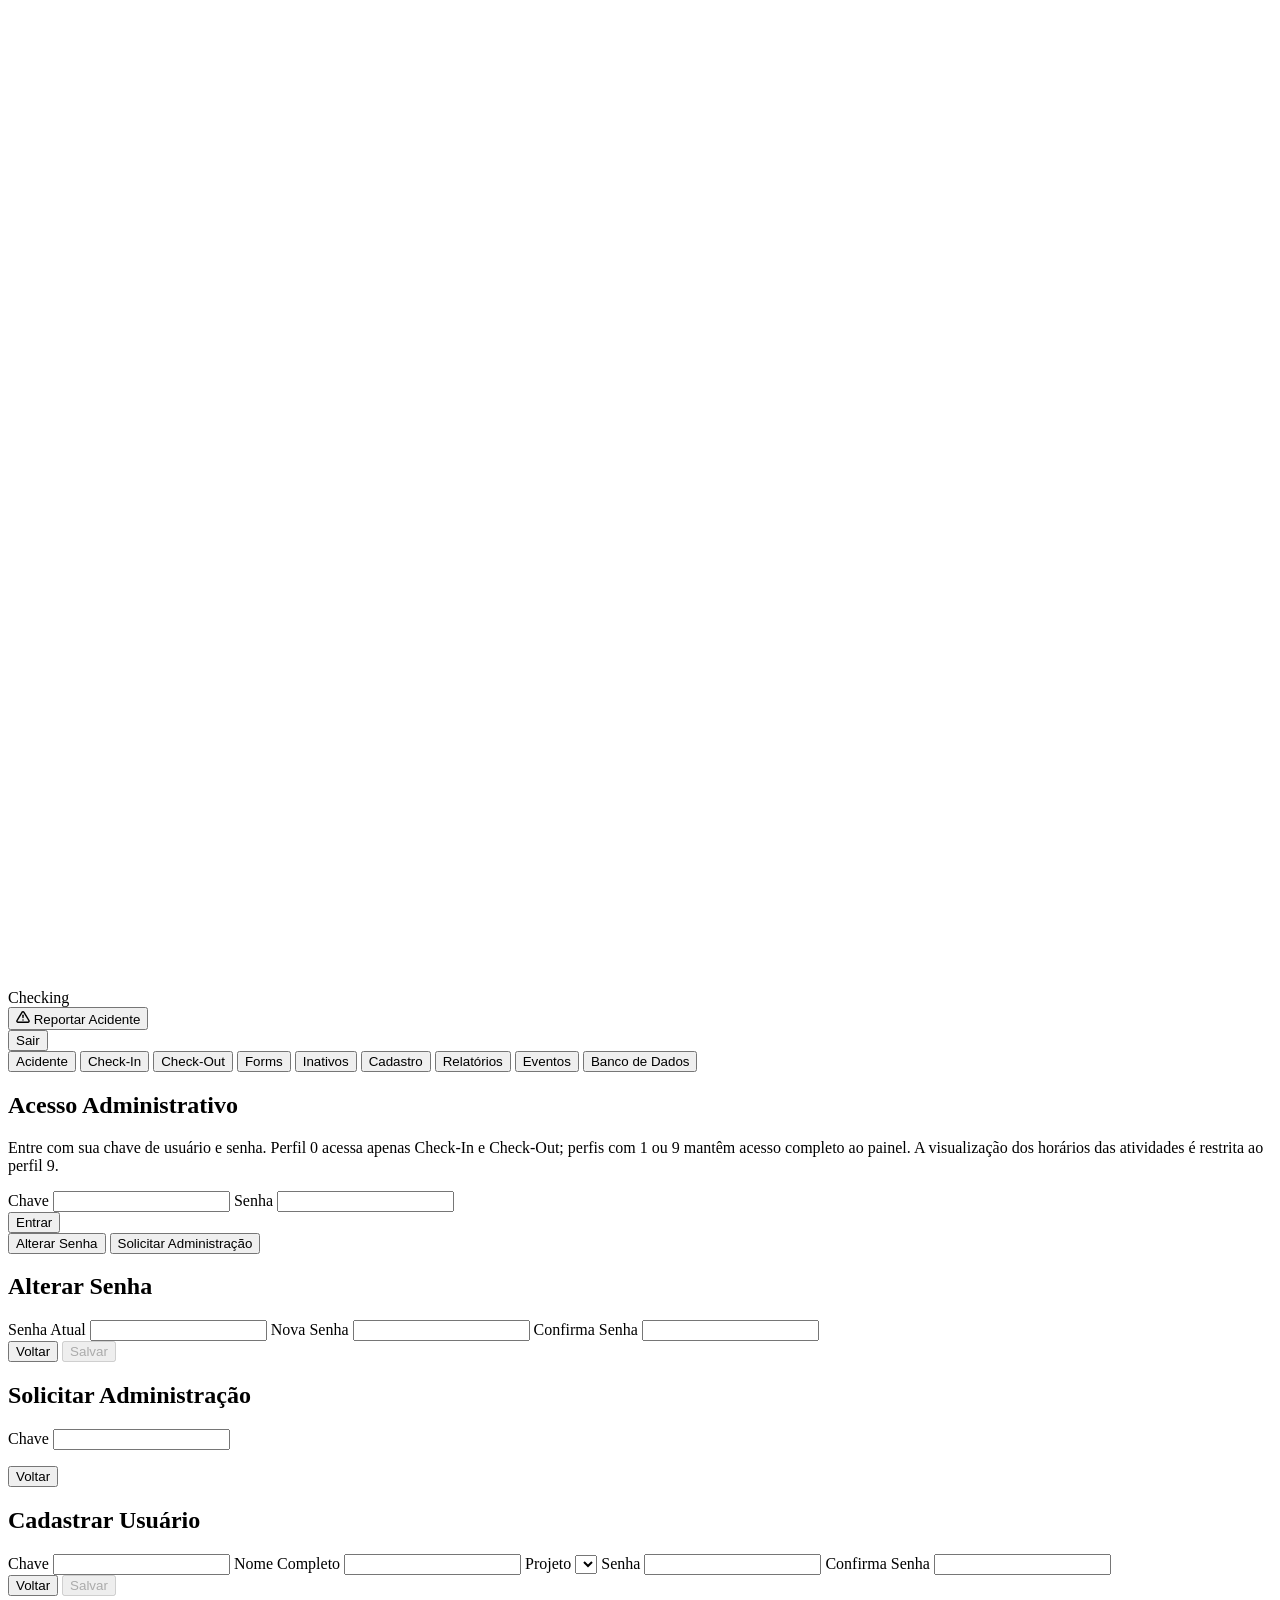
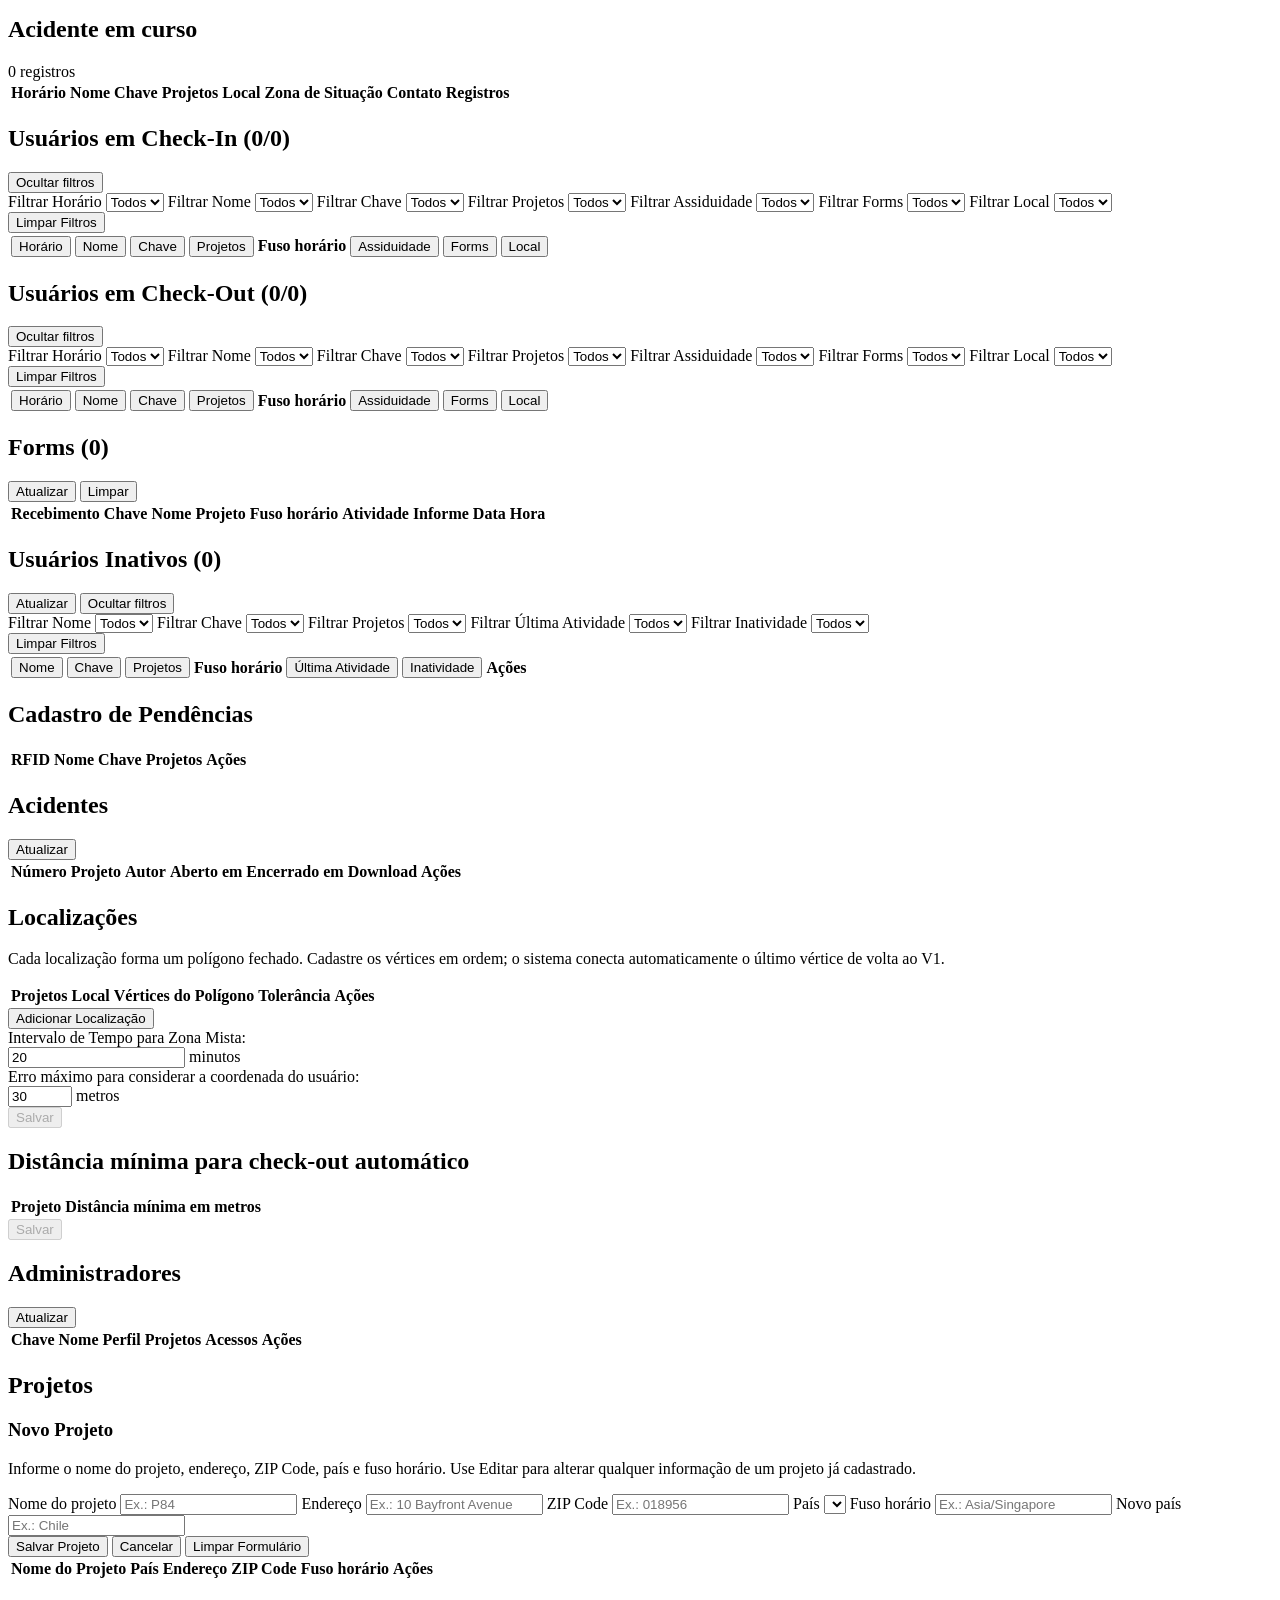
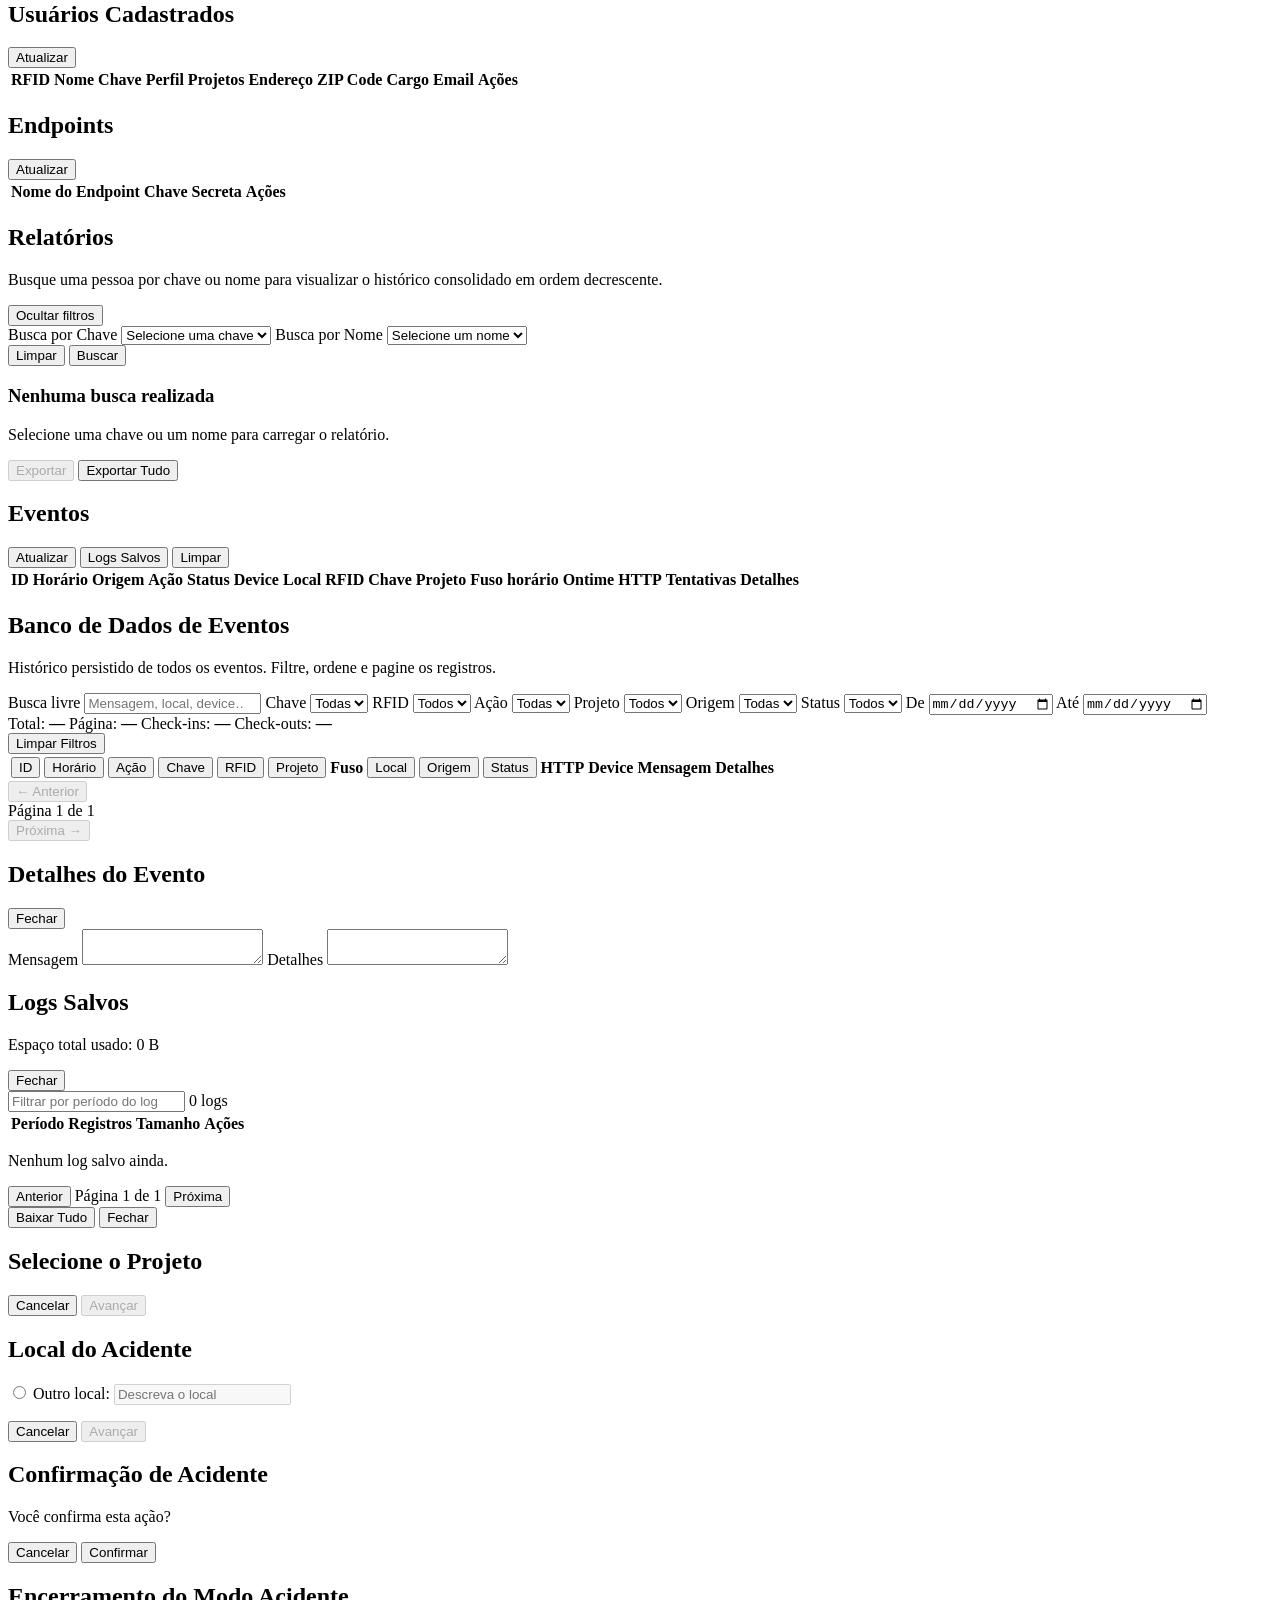
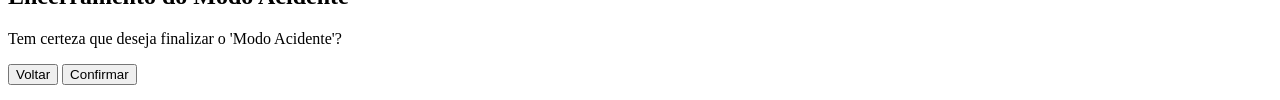
==== deploy/docker/admin2-web/index.html @ f57c1653 "fix(admin2): remove CSS @import Google Fonts (render-blocking) O @import do Google Fonts no inicio d" ====
<!doctype html>
<html lang="pt-BR">
  <head>
    <meta charset="UTF-8" />
    <meta name="viewport" content="width=device-width, initial-scale=1.0" />
    <title>Checking Admin</title>
    <base href="./admin2/" />
    <link rel="icon" type="image/png" sizes="512x512" href="/assets/img/new_icon_512.png?v=1" />
    <link rel="shortcut icon" type="image/png" href="/assets/img/new_icon_512.png?v=1" />
    <link rel="apple-touch-icon" href="/assets/img/new_icon_512.png?v=1" />
    <link rel="preconnect" href="https://fonts.googleapis.com" />
    <link rel="preconnect" href="https://fonts.gstatic.com" crossorigin />
    <link rel="stylesheet" href="https://fonts.googleapis.com/css2?family=Inter:wght@400;500;600;700;800&display=swap" media="print" onload="this.media='all'" />
    <noscript><link rel="stylesheet" href="https://fonts.googleapis.com/css2?family=Inter:wght@400;500;600;700;800&display=swap" /></noscript>
    <link rel="stylesheet" href="styles.css" />
  </head>
  <body>

    <!-- ══ HEADER ══════════════════════════════════════════════════════ -->
    <header class="app-header">
      <div class="header-row header-top">
        <div class="header-brand" role="img" aria-label="Checking">
          <svg class="header-logo-icon" viewBox="0 0 220 170" aria-hidden="true" xmlns="http://www.w3.org/2000/svg">
            <g fill="none" stroke="#ffffff" stroke-linecap="round" stroke-linejoin="round">
              <g transform="translate(18 16) rotate(-12 74 70)">
                <rect x="12" y="8" width="120" height="120" rx="18" stroke-width="10" />
                <rect x="28" y="30" width="34" height="28" rx="4" fill="#ffffff" stroke="none" />
                <path d="M28 74H64" stroke-width="10" />
                <path d="M28 96H56" stroke-width="10" />
                <path d="M92 78L118 104L162 44" stroke-width="20" />
                <path d="M154 30C167 34 176 43 180 56" stroke-width="8" />
                <path d="M166 18C184 24 197 38 202 56" stroke-width="8" />
              </g>
            </g>
          </svg>
          <span class="header-logo-text">Checking</span>
        </div>
        <div class="header-end">
          <button
            id="accidentToggleButton"
            type="button"
            class="accident-button accident-button-off hidden"
            aria-pressed="false"
            aria-label="Reportar Acidente"
          >
            <svg width="14" height="14" viewBox="0 0 24 24" fill="none" stroke="currentColor" stroke-width="2.5" stroke-linecap="round" stroke-linejoin="round" aria-hidden="true">
              <path d="M10.29 3.86L1.82 18a2 2 0 001.71 3h16.94a2 2 0 001.71-3L13.71 3.86a2 2 0 00-3.42 0z"/>
              <line x1="12" y1="9" x2="12" y2="13"/><line x1="12" y1="17" x2="12.01" y2="17"/>
            </svg>
            <span class="accident-button-label">Reportar Acidente</span>
          </button>
          <div id="sessionBar" class="session-bar hidden">
            <span id="sessionUserLabel" class="session-user-label"></span>
            <button id="logoutButton" type="button" class="secondary-button">Sair</button>
          </div>
        </div>
      </div>
      <nav class="tabs" aria-label="Seções do painel administrativo">
        <button data-tab="acidente" id="accidentTabButton" class="tab-accident hidden">Acidente</button>
        <button data-tab="checkin" class="active">Check-In</button>
        <button data-tab="checkout">Check-Out</button>
        <button data-tab="forms">Forms</button>
        <button data-tab="inactive">Inativos</button>
        <button data-tab="cadastro">Cadastro</button>
        <button data-tab="relatorios">Relatórios</button>
        <button data-tab="eventos">Eventos</button>
        <button data-tab="banco-dados">Banco de Dados</button>
      </nav>
    </header>

    <!-- ══ AUTH SHELL ═══════════════════════════════════════════════════ -->
    <section id="authShell" class="auth-shell">
      <div class="auth-card">
        <h1>Acesso Administrativo</h1>
        <p class="auth-copy">Entre com sua chave de usuário e senha. Perfil 0 acessa apenas Check-In e Check-Out; perfis com 1 ou 9 mantêm acesso completo ao painel. A visualização dos horários das atividades é restrita ao perfil 9.</p>
        <label class="auth-field-label" for="loginChave">Chave</label>
        <input id="loginChave" class="auth-input" type="text" maxlength="4" autocomplete="username" />
        <label class="auth-field-label" for="loginSenha">Senha</label>
        <input id="loginSenha" class="auth-input" type="password" minlength="3" maxlength="20" autocomplete="current-password" />
        <div class="auth-actions">
          <button id="loginButton" type="button">Entrar</button>
        </div>
        <div class="auth-actions auth-actions-secondary">
          <button id="changePasswordButton" type="button" class="secondary-button auth-utility-button">Alterar Senha</button>
          <button id="requestAdminButton" type="button" class="secondary-button auth-utility-button">Solicitar Administração</button>
        </div>
        <p id="authStatus" class="auth-status"></p>
      </div>
    </section>

    <!-- ══ MODALS — AUTH ════════════════════════════════════════════════ -->
    <div id="changePasswordModal" class="modal-backdrop hidden" aria-hidden="true">
      <div class="modal-card auth-modal-card" role="dialog" aria-modal="true" aria-labelledby="changePasswordTitle">
        <div class="section-header modal-header">
          <h2 id="changePasswordTitle">Alterar Senha</h2>
        </div>
        <form id="changePasswordForm" novalidate>
          <label class="auth-field-label" for="changePasswordCurrent">Senha Atual</label>
          <input id="changePasswordCurrent" class="auth-input" type="password" minlength="3" maxlength="20" autocomplete="current-password" />
          <label class="auth-field-label" for="changePasswordNew">Nova Senha</label>
          <input id="changePasswordNew" class="auth-input" type="password" minlength="3" maxlength="10" autocomplete="new-password" />
          <label class="auth-field-label" for="changePasswordConfirm">Confirma Senha</label>
          <input id="changePasswordConfirm" class="auth-input" type="password" minlength="3" maxlength="10" autocomplete="new-password" />
          <div class="modal-footer">
            <button id="changePasswordBackButton" type="button" class="secondary-button">Voltar</button>
            <button id="changePasswordSaveButton" type="submit" disabled>Salvar</button>
          </div>
        </form>
        <p id="changePasswordStatus" class="auth-status"></p>
      </div>
    </div>

    <div id="requestAdminModal" class="modal-backdrop hidden" aria-hidden="true">
      <div class="modal-card auth-modal-card" role="dialog" aria-modal="true" aria-labelledby="requestAdminTitle">
        <div class="section-header modal-header">
          <h2 id="requestAdminTitle">Solicitar Administração</h2>
        </div>
        <label class="auth-field-label" for="requestAdminChave">Chave</label>
        <input id="requestAdminChave" class="auth-input" type="text" maxlength="4" autocomplete="username" />
        <p id="requestAdminStatus" class="auth-status"></p>
        <div class="modal-footer">
          <button id="requestAdminBackButton" type="button" class="secondary-button">Voltar</button>
        </div>
      </div>
    </div>

    <div id="requestAdminRegistrationModal" class="modal-backdrop hidden" aria-hidden="true">
      <div class="modal-card auth-modal-card" role="dialog" aria-modal="true" aria-labelledby="requestAdminRegistrationTitle">
        <div class="section-header modal-header">
          <h2 id="requestAdminRegistrationTitle">Cadastrar Usuário</h2>
        </div>
        <form id="requestAdminRegistrationForm" novalidate>
          <label class="auth-field-label" for="requestAdminRegistrationChave">Chave</label>
          <input id="requestAdminRegistrationChave" class="auth-input" type="text" maxlength="4" readonly />
          <label class="auth-field-label" for="requestAdminRegistrationNome">Nome Completo</label>
          <input id="requestAdminRegistrationNome" class="auth-input" type="text" maxlength="180" autocomplete="name" />
          <label class="auth-field-label" for="requestAdminRegistrationProjeto">Projeto</label>
          <select id="requestAdminRegistrationProjeto" class="auth-input"></select>
          <label class="auth-field-label" for="requestAdminRegistrationSenha">Senha</label>
          <input id="requestAdminRegistrationSenha" class="auth-input" type="password" minlength="3" maxlength="10" autocomplete="new-password" />
          <label class="auth-field-label" for="requestAdminRegistrationConfirm">Confirma Senha</label>
          <input id="requestAdminRegistrationConfirm" class="auth-input" type="password" minlength="3" maxlength="10" autocomplete="new-password" />
          <div class="modal-footer">
            <button id="requestAdminRegistrationBackButton" type="button" class="secondary-button">Voltar</button>
            <button id="requestAdminRegistrationSaveButton" type="submit" disabled>Salvar</button>
          </div>
        </form>
        <p id="requestAdminRegistrationStatus" class="auth-status"></p>
      </div>
    </div>

    <!-- ══ ADMIN SHELL ══════════════════════════════════════════════════ -->
    <div id="adminShell" class="hidden">
      <main>

        <!-- ── Tab: Acidente ─────────────────────────────────────────── -->
        <section id="tab-acidente" class="tab">
          <div class="section-header">
            <div class="section-title-block">
              <h2 id="accidentSectionTitle">Acidente em curso</h2>
              <p id="accidentSectionMeta" class="section-header-copy"></p>
            </div>
            <div class="section-header-actions">
              <span id="accidentSectionCount" class="auth-status">0 registros</span>
            </div>
          </div>
          <div class="table-wrap">
            <table class="responsive-table situacao-pessoal-table">
              <thead>
                <tr>
                  <th>Horário</th><th>Nome</th><th>Chave</th><th>Projetos</th>
                  <th>Local</th><th>Zona de</th><th>Situação</th><th>Contato</th><th>Registros</th>
                </tr>
              </thead>
              <tbody id="situacaoPessoalBody"></tbody>
            </table>
          </div>
        </section>

        <!-- ── Tab: Check-In ─────────────────────────────────────────── -->
        <section id="tab-checkin" class="tab active">
          <div class="section-header">
            <div class="section-title-block">
              <h2 id="checkinTitle">Usuários em Check-In (0/0)</h2>
            </div>
            <div class="section-header-actions section-header-actions--mobile-tools">
              <button type="button" class="secondary-button filter-toggle-button hidden"
                data-filter-toggle="checkin" data-filter-open-label="Mostrar filtros"
                data-filter-close-label="Ocultar filtros" aria-controls="checkinFilters" aria-expanded="true">
                Ocultar filtros
              </button>
            </div>
          </div>
          <div id="checkinFilters" class="presence-controls" data-presence-table="checkin" data-filter-panel="checkin">
            <div class="presence-controls-grid">
              <label class="presence-control-field">
                <span data-presence-primary-filter-label="checkin">Filtrar Horário</span>
                <select data-presence-filter="time"><option value="">Todos</option></select>
              </label>
              <label class="presence-control-field">
                <span data-presence-name-filter-label="checkin">Filtrar Nome</span>
                <select data-presence-filter="nome"><option value="">Todos</option></select>
              </label>
              <label class="presence-control-field">
                <span>Filtrar Chave</span>
                <select data-presence-filter="chave"><option value="">Todos</option></select>
              </label>
              <label class="presence-control-field">
                <span>Filtrar Projetos</span>
                <select data-presence-filter="projetos"><option value="">Todos</option></select>
              </label>
              <label class="presence-control-field">
                <span>Filtrar Assiduidade</span>
                <select data-presence-filter="assiduidade"><option value="">Todos</option></select>
              </label>
              <label class="presence-control-field">
                <span>Filtrar Forms</span>
                <select data-presence-filter="forms"><option value="">Todos</option></select>
              </label>
              <label class="presence-control-field">
                <span>Filtrar Local</span>
                <select data-presence-filter="local"><option value="">Todos</option></select>
              </label>
            </div>
            <div class="presence-controls-actions">
              <button type="button" class="secondary-button" data-presence-clear>Limpar Filtros</button>
            </div>
          </div>
          <div class="table-wrap">
            <table class="responsive-table presence-users-table">
              <thead>
                <tr>
                  <th><button type="button" class="sortable-header" data-sort-table="checkin" data-sort-key="time"><span data-presence-primary-header-label="checkin">Horário</span><span class="sort-indicator" aria-hidden="true"></span></button></th>
                  <th><button type="button" class="sortable-header" data-sort-table="checkin" data-sort-key="nome"><span data-presence-name-header-label="checkin">Nome</span><span class="sort-indicator" aria-hidden="true"></span></button></th>
                  <th><button type="button" class="sortable-header" data-sort-table="checkin" data-sort-key="chave"><span>Chave</span><span class="sort-indicator" aria-hidden="true"></span></button></th>
                  <th><button type="button" class="sortable-header" data-sort-table="checkin" data-sort-key="projetos"><span>Projetos</span><span class="sort-indicator" aria-hidden="true"></span></button></th>
                  <th>Fuso horário</th>
                  <th><button type="button" class="sortable-header" data-sort-table="checkin" data-sort-key="assiduidade"><span>Assiduidade</span><span class="sort-indicator" aria-hidden="true"></span></button></th>
                  <th><button type="button" class="sortable-header" data-sort-table="checkin" data-sort-key="forms"><span>Forms</span><span class="sort-indicator" aria-hidden="true"></span></button></th>
                  <th><button type="button" class="sortable-header" data-sort-table="checkin" data-sort-key="local"><span>Local</span><span class="sort-indicator" aria-hidden="true"></span></button></th>
                </tr>
              </thead>
              <tbody id="checkinBody"></tbody>
            </table>
          </div>
        </section>

        <!-- ── Tab: Check-Out ────────────────────────────────────────── -->
        <section id="tab-checkout" class="tab">
          <div class="section-header">
            <div class="section-title-block">
              <h2 id="checkoutTitle">Usuários em Check-Out (0/0)</h2>
            </div>
            <div class="section-header-actions section-header-actions--mobile-tools">
              <button type="button" class="secondary-button filter-toggle-button hidden"
                data-filter-toggle="checkout" data-filter-open-label="Mostrar filtros"
                data-filter-close-label="Ocultar filtros" aria-controls="checkoutFilters" aria-expanded="true">
                Ocultar filtros
              </button>
            </div>
          </div>
          <div id="checkoutFilters" class="presence-controls" data-presence-table="checkout" data-filter-panel="checkout">
            <div class="presence-controls-grid">
              <label class="presence-control-field">
                <span data-presence-primary-filter-label="checkout">Filtrar Horário</span>
                <select data-presence-filter="time"><option value="">Todos</option></select>
              </label>
              <label class="presence-control-field">
                <span data-presence-name-filter-label="checkout">Filtrar Nome</span>
                <select data-presence-filter="nome"><option value="">Todos</option></select>
              </label>
              <label class="presence-control-field">
                <span>Filtrar Chave</span>
                <select data-presence-filter="chave"><option value="">Todos</option></select>
              </label>
              <label class="presence-control-field">
                <span>Filtrar Projetos</span>
                <select data-presence-filter="projetos"><option value="">Todos</option></select>
              </label>
              <label class="presence-control-field">
                <span>Filtrar Assiduidade</span>
                <select data-presence-filter="assiduidade"><option value="">Todos</option></select>
              </label>
              <label class="presence-control-field">
                <span>Filtrar Forms</span>
                <select data-presence-filter="forms"><option value="">Todos</option></select>
              </label>
              <label class="presence-control-field">
                <span>Filtrar Local</span>
                <select data-presence-filter="local"><option value="">Todos</option></select>
              </label>
            </div>
            <div class="presence-controls-actions">
              <button type="button" class="secondary-button" data-presence-clear>Limpar Filtros</button>
            </div>
          </div>
          <div class="table-wrap">
            <table class="responsive-table presence-users-table">
              <thead>
                <tr>
                  <th><button type="button" class="sortable-header" data-sort-table="checkout" data-sort-key="time"><span data-presence-primary-header-label="checkout">Horário</span><span class="sort-indicator" aria-hidden="true"></span></button></th>
                  <th><button type="button" class="sortable-header" data-sort-table="checkout" data-sort-key="nome"><span data-presence-name-header-label="checkout">Nome</span><span class="sort-indicator" aria-hidden="true"></span></button></th>
                  <th><button type="button" class="sortable-header" data-sort-table="checkout" data-sort-key="chave"><span>Chave</span><span class="sort-indicator" aria-hidden="true"></span></button></th>
                  <th><button type="button" class="sortable-header" data-sort-table="checkout" data-sort-key="projetos"><span>Projetos</span><span class="sort-indicator" aria-hidden="true"></span></button></th>
                  <th>Fuso horário</th>
                  <th><button type="button" class="sortable-header" data-sort-table="checkout" data-sort-key="assiduidade"><span>Assiduidade</span><span class="sort-indicator" aria-hidden="true"></span></button></th>
                  <th><button type="button" class="sortable-header" data-sort-table="checkout" data-sort-key="forms"><span>Forms</span><span class="sort-indicator" aria-hidden="true"></span></button></th>
                  <th><button type="button" class="sortable-header" data-sort-table="checkout" data-sort-key="local"><span>Local</span><span class="sort-indicator" aria-hidden="true"></span></button></th>
                </tr>
              </thead>
              <tbody id="checkoutBody"></tbody>
            </table>
          </div>
        </section>

        <!-- ── Tab: Forms ────────────────────────────────────────────── -->
        <section id="tab-forms" class="tab">
          <div class="section-header">
            <h2 id="formsTitle">Forms (0)</h2>
            <div class="section-header-actions">
              <button id="refreshFormsButton" type="button" class="secondary-button">Atualizar</button>
              <button id="clearFormsButton" type="button" class="secondary-button">Limpar</button>
            </div>
          </div>
          <div class="table-wrap forms-wrap">
            <table id="formsTable" class="responsive-table forms-table">
              <thead>
                <tr><th>Recebimento</th><th>Chave</th><th>Nome</th><th>Projeto</th><th>Fuso horário</th><th>Atividade</th><th>Informe</th><th>Data</th><th data-forms-time-column-header>Hora</th></tr>
              </thead>
              <tbody id="formsBody"></tbody>
            </table>
          </div>
        </section>

        <!-- ── Tab: Inativos ─────────────────────────────────────────── -->
        <section id="tab-inactive" class="tab">
          <div class="section-header">
            <div class="section-title-block">
              <h2 id="inactiveTitle">Usuários Inativos (0)</h2>
            </div>
            <div class="section-header-actions section-header-actions--mobile-tools">
              <button id="refreshInactiveButton" type="button" class="secondary-button">Atualizar</button>
              <button type="button" class="secondary-button filter-toggle-button hidden"
                data-filter-toggle="inactive" data-filter-open-label="Mostrar filtros"
                data-filter-close-label="Ocultar filtros" aria-controls="inactiveFilters" aria-expanded="true">
                Ocultar filtros
              </button>
            </div>
          </div>
          <div id="inactiveFilters" class="presence-controls" data-presence-table="inactive" data-filter-panel="inactive">
            <div class="presence-controls-grid">
              <label class="presence-control-field">
                <span>Filtrar Nome</span>
                <select data-presence-filter="nome"><option value="">Todos</option></select>
              </label>
              <label class="presence-control-field">
                <span>Filtrar Chave</span>
                <select data-presence-filter="chave"><option value="">Todos</option></select>
              </label>
              <label class="presence-control-field">
                <span>Filtrar Projetos</span>
                <select data-presence-filter="projetos"><option value="">Todos</option></select>
              </label>
              <label class="presence-control-field">
                <span>Filtrar Última Atividade</span>
                <select data-presence-filter="latest_time"><option value="">Todos</option></select>
              </label>
              <label class="presence-control-field">
                <span>Filtrar Inatividade</span>
                <select data-presence-filter="inactivity_days"><option value="">Todos</option></select>
              </label>
            </div>
            <div class="presence-controls-actions">
              <button type="button" class="secondary-button" data-presence-clear>Limpar Filtros</button>
            </div>
          </div>
          <div class="table-wrap">
            <table class="responsive-table inactive-users-table">
              <thead>
                <tr>
                  <th><button type="button" class="sortable-header" data-sort-table="inactive" data-sort-key="nome"><span>Nome</span><span class="sort-indicator" aria-hidden="true"></span></button></th>
                  <th><button type="button" class="sortable-header" data-sort-table="inactive" data-sort-key="chave"><span>Chave</span><span class="sort-indicator" aria-hidden="true"></span></button></th>
                  <th><button type="button" class="sortable-header" data-sort-table="inactive" data-sort-key="projetos"><span>Projetos</span><span class="sort-indicator" aria-hidden="true"></span></button></th>
                  <th>Fuso horário</th>
                  <th><button type="button" class="sortable-header" data-sort-table="inactive" data-sort-key="latest_time"><span>Última Atividade</span><span class="sort-indicator" aria-hidden="true"></span></button></th>
                  <th><button type="button" class="sortable-header" data-sort-table="inactive" data-sort-key="inactivity_days"><span>Inatividade</span><span class="sort-indicator" aria-hidden="true"></span></button></th>
                  <th>Ações</th>
                </tr>
              </thead>
              <tbody id="inactiveBody"></tbody>
            </table>
          </div>
        </section>

        <!-- ── Tab: Cadastro ─────────────────────────────────────────── -->
        <section id="tab-cadastro" class="tab cadastro-tab">
          <article class="cadastro-section-panel cadastro-section-panel--pending" data-cadastro-section="pendencias">
            <div class="section-header">
              <h2>Cadastro de Pendências</h2>
            </div>
            <div class="table-wrap">
              <table class="responsive-table cadastro-table cadastro-pending-table">
                <thead>
                  <tr><th>RFID</th><th>Nome</th><th>Chave</th><th>Projetos</th><th>Ações</th></tr>
                </thead>
                <tbody id="pendingBody"></tbody>
              </table>
            </div>
          </article>

          <article class="cadastro-section-panel cadastro-section-panel--accidents" data-cadastro-section="acidentes">
            <div class="section-header">
              <h2>Acidentes</h2>
              <button id="refreshAccidentsButton" type="button" class="secondary-button">Atualizar</button>
            </div>
            <div class="table-wrap cadastro-grid-wrap">
              <table class="responsive-table cadastro-table cadastro-accidents-table">
                <thead>
                  <tr>
                    <th>Número</th><th>Projeto</th><th>Autor</th>
                    <th>Aberto em</th><th>Encerrado em</th><th>Download</th><th>Ações</th>
                  </tr>
                </thead>
                <tbody id="accidentsBody"></tbody>
              </table>
            </div>
          </article>

          <article class="cadastro-section-panel cadastro-section-panel--locations" data-cadastro-section="localizacoes">
            <div class="section-header">
              <h2>Localizações</h2>
            </div>
            <p class="section-header-copy location-section-copy">Cada localização forma um polígono fechado. Cadastre os vértices em ordem; o sistema conecta automaticamente o último vértice de volta ao V1.</p>
            <div class="table-wrap cadastro-grid-wrap">
              <table class="responsive-table cadastro-table cadastro-locations-table">
                <thead>
                  <tr><th>Projetos</th><th>Local</th><th>Vértices do Polígono</th><th>Tolerância</th><th>Ações</th></tr>
                </thead>
                <tbody id="locationsBody"></tbody>
              </table>
            </div>
            <div class="locations-actions-bar">
              <button id="addLocationButton" type="button">Adicionar Localização</button>
            </div>
            <div class="locations-settings-panel">
              <div class="locations-settings-row">
                <label for="mixedZoneIntervalMinutes">Intervalo de Tempo para Zona Mista:</label>
                <div class="locations-settings-input-group">
                  <input id="mixedZoneIntervalMinutes" type="number" min="1" inputmode="numeric" value="20" />
                  <span>minutos</span>
                </div>
              </div>
              <div class="locations-settings-row">
                <label for="locationAccuracyThresholdMeters">Erro máximo para considerar a coordenada do usuário:</label>
                <div class="locations-settings-input-group">
                  <input id="locationAccuracyThresholdMeters" type="number" min="1" max="9999" inputmode="numeric" value="30" />
                  <span>metros</span>
                </div>
              </div>
              <div class="locations-settings-actions">
                <button id="saveLocationSettingsButton" type="button" disabled>Salvar</button>
              </div>
            </div>
          </article>

          <article class="cadastro-section-panel cadastro-section-panel--distances" data-cadastro-section="checkout-distance">
            <div class="section-header">
              <h2>Distância mínima para check-out automático</h2>
            </div>
            <div class="table-wrap cadastro-grid-wrap">
              <table class="responsive-table cadastro-table cadastro-project-checkout-distance-table">
                <thead>
                  <tr><th>Projeto</th><th>Distância mínima em metros</th></tr>
                </thead>
                <tbody id="projectMinimumCheckoutDistancesBody"></tbody>
              </table>
            </div>
            <div class="locations-settings-actions">
              <button id="saveProjectMinimumCheckoutDistancesButton" type="button" disabled>Salvar</button>
            </div>
          </article>

          <article class="cadastro-section-panel cadastro-section-panel--administrators" data-cadastro-section="administradores">
            <div class="section-header">
              <h2>Administradores</h2>
              <button id="refreshAdministratorsButton" type="button" class="secondary-button">Atualizar</button>
            </div>
            <div class="table-wrap cadastro-grid-wrap">
              <table class="responsive-table cadastro-table cadastro-admin-table">
                <thead>
                  <tr><th>Chave</th><th>Nome</th><th>Perfil</th><th>Projetos</th><th>Acessos</th><th>Ações</th></tr>
                </thead>
                <tbody id="administratorsBody"></tbody>
              </table>
            </div>
          </article>

          <article class="cadastro-section-panel cadastro-section-panel--projects" data-cadastro-section="projetos">
            <div class="section-header">
              <h2>Projetos</h2>
            </div>
            <div class="project-editor-panel">
              <div class="section-header">
                <div>
                  <h3 id="projectEditorTitle">Novo Projeto</h3>
                  <p id="projectEditorHelp" class="section-header-copy project-editor-copy">Informe o nome do projeto, endereço, ZIP Code, país e fuso horário. Use Editar para alterar qualquer informação de um projeto já cadastrado.</p>
                </div>
              </div>
              <div class="project-editor-grid">
                <label class="presence-control-field" for="projectNameInput">
                  <span>Nome do projeto</span>
                  <input id="projectNameInput" type="text" maxlength="120" autocomplete="off" placeholder="Ex.: P84" />
                </label>
                <label class="presence-control-field" for="projectAddressInput">
                  <span>Endereço</span>
                  <input id="projectAddressInput" type="text" maxlength="255" autocomplete="off" placeholder="Ex.: 10 Bayfront Avenue" />
                </label>
                <label class="presence-control-field" for="projectZipCodeInput">
                  <span>ZIP Code</span>
                  <input id="projectZipCodeInput" type="text" maxlength="32" autocomplete="off" placeholder="Ex.: 018956" />
                </label>
                <label class="presence-control-field" for="projectCountrySelect">
                  <span>País</span>
                  <select id="projectCountrySelect"></select>
                </label>
                <label class="presence-control-field" for="projectTimezoneInput">
                  <span>Fuso horário</span>
                  <input id="projectTimezoneInput" type="text" list="projectTimezoneOptions" maxlength="64" autocomplete="off" placeholder="Ex.: Asia/Singapore" />
                </label>
                <label class="presence-control-field" for="projectCustomCountryInput">
                  <span>Novo país</span>
                  <input id="projectCustomCountryInput" type="text" maxlength="80" autocomplete="off" placeholder="Ex.: Chile" />
                </label>
              </div>
              <datalist id="projectTimezoneOptions"></datalist>
              <div class="locations-actions-bar cadastro-projects-actions project-editor-actions">
                <button id="saveProjectButton" type="button">Salvar Projeto</button>
                <button id="cancelProjectEditButton" type="button" class="secondary-button">Cancelar</button>
                <button id="addProjectButton" type="button" class="secondary-button">Limpar Formulário</button>
              </div>
            </div>
            <div class="table-wrap cadastro-grid-wrap">
              <table class="responsive-table cadastro-table cadastro-projects-table">
                <thead>
                  <tr><th>Nome do Projeto</th><th>País</th><th>Endereço</th><th>ZIP Code</th><th>Fuso horário</th><th>Ações</th></tr>
                </thead>
                <tbody id="projectsBody"></tbody>
              </table>
            </div>
          </article>

          <article class="cadastro-section-panel cadastro-section-panel--users" data-cadastro-section="usuarios">
            <div class="section-header">
              <h2>Usuários Cadastrados</h2>
              <button id="refreshUsersButton" type="button" class="secondary-button">Atualizar</button>
            </div>
            <div class="table-wrap cadastro-grid-wrap">
              <table class="responsive-table cadastro-table cadastro-users-table">
                <thead>
                  <tr><th>RFID</th><th>Nome</th><th>Chave</th><th>Perfil</th><th>Projetos</th><th>Endereço</th><th>ZIP Code</th><th>Cargo</th><th>Email</th><th>Ações</th></tr>
                </thead>
                <tbody id="usersBody"></tbody>
              </table>
            </div>
          </article>

          <article class="cadastro-section-panel cadastro-section-panel--endpoints" data-cadastro-section="endpoints">
            <div class="section-header">
              <h2>Endpoints</h2>
              <button id="refreshEndpointsButton" type="button" class="secondary-button">Atualizar</button>
            </div>
            <div class="table-wrap cadastro-grid-wrap">
              <table class="responsive-table cadastro-table cadastro-endpoints-table">
                <thead>
                  <tr><th>Nome do Endpoint</th><th>Chave Secreta</th><th>Ações</th></tr>
                </thead>
                <tbody id="endpointsBody"></tbody>
              </table>
            </div>
            <p id="endpointsStatus" class="auth-status"></p>
          </article>
        </section>

        <!-- ── Tab: Relatórios ───────────────────────────────────────── -->
        <section id="tab-relatorios" class="tab reports-tab">
          <div class="section-header">
            <div class="section-title-block">
              <h2>Relatórios</h2>
              <p class="section-header-copy">Busque uma pessoa por chave ou nome para visualizar o histórico consolidado em ordem decrescente.</p>
            </div>
            <div class="section-header-actions section-header-actions--mobile-tools">
              <button type="button" class="secondary-button filter-toggle-button hidden"
                data-filter-toggle="relatorios" data-filter-open-label="Mostrar filtros"
                data-filter-close-label="Ocultar filtros" aria-controls="reportsSearchPanel" aria-expanded="true">
                Ocultar filtros
              </button>
            </div>
          </div>
          <div id="reportsSearchPanel" class="project-editor-panel reports-search-panel" data-filter-panel="relatorios">
            <div class="presence-controls-grid reports-search-grid">
              <label class="presence-control-field" for="reportsSearchChave">
                <span>Busca por Chave</span>
                <select id="reportsSearchChave"><option value="">Selecione uma chave</option></select>
              </label>
              <label class="presence-control-field" for="reportsSearchNome">
                <span>Busca por Nome</span>
                <select id="reportsSearchNome"><option value="">Selecione um nome</option></select>
              </label>
            </div>
            <div class="locations-actions-bar reports-search-actions">
              <button id="reportsClearButton" type="button" class="secondary-button">Limpar</button>
              <button id="reportsSearchButton" type="button">Buscar</button>
            </div>
            <p id="reportsStatus" class="auth-status"></p>
          </div>
          <div class="project-editor-panel reports-results-panel">
            <div class="section-header reports-results-header">
              <div>
                <h3 id="reportsPersonTitle">Nenhuma busca realizada</h3>
                <p id="reportsPersonMeta" class="section-header-copy">Selecione uma chave ou um nome para carregar o relatório.</p>
              </div>
              <div class="section-header-actions reports-results-actions">
                <button id="reportsExportButton" type="button" class="secondary-button hidden" disabled>Exportar</button>
                <button id="reportsExportAllButton" type="button" class="secondary-button">Exportar Tudo</button>
              </div>
            </div>
            <div id="reportsResultsBody" class="reports-results-body"></div>
          </div>
        </section>

        <!-- ── Tab: Eventos ──────────────────────────────────────────── -->
        <section id="tab-eventos" class="tab">
          <div class="section-header">
            <h2>Eventos</h2>
            <div class="section-header-actions">
              <button id="refreshEventsButton" type="button" class="secondary-button">Atualizar</button>
              <button id="openEventArchivesButton" type="button" class="secondary-button">Logs Salvos</button>
              <button id="clearEvents" type="button">Limpar</button>
            </div>
          </div>
          <div class="table-wrap events-wrap">
            <table class="responsive-table events-table">
              <thead>
                <tr><th>ID</th><th data-events-primary-header-label>Horário</th><th>Origem</th><th>Ação</th><th>Status</th><th>Device</th><th>Local</th><th>RFID</th><th>Chave</th><th>Projeto</th><th>Fuso horário</th><th>Ontime</th><th>HTTP</th><th>Tentativas</th><th>Detalhes</th></tr>
              </thead>
              <tbody id="eventsBody"></tbody>
            </table>
          </div>
        </section>

        <!-- ── Tab: Banco de Dados ───────────────────────────────────── -->
        <section id="tab-banco-dados" class="tab">
          <div class="section-header">
            <div class="section-title-block">
              <h2>Banco de Dados de Eventos</h2>
              <p class="section-header-copy">Histórico persistido de todos os eventos. Filtre, ordene e pagine os registros.</p>
            </div>
          </div>

          <div class="db-events-panel">
            <!-- Filters -->
            <div class="db-events-filters">
              <div class="db-events-filters-grid">
                <label class="presence-control-field">
                  <span>Busca livre</span>
                  <input id="databaseEventsSearch" type="search" placeholder="Mensagem, local, device…"
                    data-database-event-filter="search" autocomplete="off" />
                </label>
                <label class="presence-control-field">
                  <span>Chave</span>
                  <select id="databaseEventsKey" data-database-event-filter="chave">
                    <option value="">Todas</option>
                  </select>
                </label>
                <label class="presence-control-field">
                  <span>RFID</span>
                  <select id="databaseEventsRfid" data-database-event-filter="rfid">
                    <option value="">Todos</option>
                  </select>
                </label>
                <label class="presence-control-field">
                  <span>Ação</span>
                  <select id="databaseEventsAction" data-database-event-filter="action">
                    <option value="">Todas</option>
                  </select>
                </label>
                <label class="presence-control-field">
                  <span>Projeto</span>
                  <select id="databaseEventsProject" data-database-event-filter="project">
                    <option value="">Todos</option>
                  </select>
                </label>
                <label class="presence-control-field">
                  <span>Origem</span>
                  <select id="databaseEventsSource" data-database-event-filter="source">
                    <option value="">Todas</option>
                  </select>
                </label>
                <label class="presence-control-field">
                  <span>Status</span>
                  <select id="databaseEventsStatus" data-database-event-filter="status">
                    <option value="">Todos</option>
                  </select>
                </label>
                <label class="presence-control-field">
                  <span>De</span>
                  <input id="databaseEventsFromDate" type="date" data-database-event-filter="fromDate" />
                </label>
                <label class="presence-control-field">
                  <span>Até</span>
                  <input id="databaseEventsToDate" type="date" data-database-event-filter="toDate" />
                </label>
              </div>
              <div class="db-events-filters-actions">
                <div class="db-events-insights">
                  <span>Total: <strong id="databaseEventsTotalCount" class="db-events-insight-value">—</strong></span>
                  <span>Página: <strong id="databaseEventsVisibleCount" class="db-events-insight-value">—</strong></span>
                  <span>Check-ins: <strong id="databaseEventsCheckinCount" class="db-events-insight-value">—</strong></span>
                  <span>Check-outs: <strong id="databaseEventsCheckoutCount" class="db-events-insight-value">—</strong></span>
                  <span id="databaseEventsResultSummary"></span>
                </div>
                <button id="databaseEventsClearFilters" type="button" class="secondary-button">Limpar Filtros</button>
              </div>
            </div>

            <!-- Table -->
            <div class="table-wrap">
              <table class="responsive-table db-events-table">
                <thead>
                  <tr>
                    <th><button type="button" class="sortable-header" data-sort-table="databaseEvents" data-sort-key="id"><span>ID</span><span class="sort-indicator" aria-hidden="true"></span></button></th>
                    <th><button type="button" class="sortable-header" data-sort-table="databaseEvents" data-sort-key="event_time"><span>Horário</span><span class="sort-indicator" aria-hidden="true"></span></button></th>
                    <th><button type="button" class="sortable-header" data-sort-table="databaseEvents" data-sort-key="action"><span>Ação</span><span class="sort-indicator" aria-hidden="true"></span></button></th>
                    <th><button type="button" class="sortable-header" data-sort-table="databaseEvents" data-sort-key="chave"><span>Chave</span><span class="sort-indicator" aria-hidden="true"></span></button></th>
                    <th><button type="button" class="sortable-header" data-sort-table="databaseEvents" data-sort-key="rfid"><span>RFID</span><span class="sort-indicator" aria-hidden="true"></span></button></th>
                    <th><button type="button" class="sortable-header" data-sort-table="databaseEvents" data-sort-key="project"><span>Projeto</span><span class="sort-indicator" aria-hidden="true"></span></button></th>
                    <th>Fuso</th>
                    <th><button type="button" class="sortable-header" data-sort-table="databaseEvents" data-sort-key="local"><span>Local</span><span class="sort-indicator" aria-hidden="true"></span></button></th>
                    <th><button type="button" class="sortable-header" data-sort-table="databaseEvents" data-sort-key="source"><span>Origem</span><span class="sort-indicator" aria-hidden="true"></span></button></th>
                    <th><button type="button" class="sortable-header" data-sort-table="databaseEvents" data-sort-key="status"><span>Status</span><span class="sort-indicator" aria-hidden="true"></span></button></th>
                    <th>HTTP</th>
                    <th>Device</th>
                    <th>Mensagem</th>
                    <th>Detalhes</th>
                  </tr>
                </thead>
                <tbody id="databaseEventsBody"></tbody>
              </table>
            </div>

            <!-- Pagination -->
            <div class="db-events-pagination">
              <button id="databaseEventsPrev" type="button" class="secondary-button" disabled>← Anterior</button>
              <div style="display:flex;align-items:center;gap:16px;flex-wrap:wrap;">
                <span id="databaseEventsPageInfo">Página 1 de 1</span>
                <span id="databaseEventsPaginationSummary" style="color:var(--text-muted);font-size:12px;"></span>
              </div>
              <button id="databaseEventsNext" type="button" class="secondary-button" disabled>Próxima →</button>
            </div>
          </div>
        </section>

        <!-- ══ MODALS ════════════════════════════════════════════════════ -->

        <!-- Event details -->
        <div id="eventDetailsModal" class="modal-backdrop hidden" aria-hidden="true">
          <div class="modal-card" role="dialog" aria-modal="true" aria-labelledby="eventDetailsTitle">
            <div class="section-header modal-header">
              <h2 id="eventDetailsTitle">Detalhes do Evento</h2>
              <button id="closeEventDetails" type="button">Fechar</button>
            </div>
            <div class="event-details-fields">
              <label class="event-details-field" for="eventMessageText">
                <span class="event-details-field-label">Mensagem</span>
                <textarea id="eventMessageText" class="event-details-text event-message-text" readonly></textarea>
              </label>
              <label class="event-details-field" for="eventDetailsText">
                <span class="event-details-field-label">Detalhes</span>
                <textarea id="eventDetailsText" class="event-details-text" readonly></textarea>
              </label>
            </div>
          </div>
        </div>

        <!-- Event archives -->
        <div id="eventArchivesModal" class="modal-backdrop hidden" aria-hidden="true">
          <div class="modal-card archive-modal-card" role="dialog" aria-modal="true" aria-labelledby="eventArchivesTitle">
            <div class="section-header modal-header">
              <div class="archive-title-block">
                <h2 id="eventArchivesTitle">Logs Salvos</h2>
                <p id="eventArchivesStorage" class="archive-storage-summary">Espaço total usado: 0 B</p>
              </div>
              <button id="closeEventArchives" type="button">Fechar</button>
            </div>
            <div class="archive-toolbar">
              <input id="eventArchivesFilter" class="archive-filter-input" type="search" placeholder="Filtrar por período do log" />
              <span id="eventArchivesSummary" class="archive-summary">0 logs</span>
            </div>
            <div class="table-wrap archive-list-wrap">
              <table class="archive-table">
                <thead>
                  <tr><th>Período</th><th>Registros</th><th>Tamanho</th><th>Ações</th></tr>
                </thead>
                <tbody id="eventArchivesBody"></tbody>
              </table>
            </div>
            <p id="eventArchivesEmpty" class="archive-empty hidden">Nenhum log salvo ainda.</p>
            <div class="archive-pagination">
              <button id="eventArchivesPrev" type="button" class="secondary-button">Anterior</button>
              <span id="eventArchivesPageInfo" class="archive-page-info">Página 1 de 1</span>
              <button id="eventArchivesNext" type="button" class="secondary-button">Próxima</button>
            </div>
            <div class="modal-footer">
              <button id="downloadAllEventArchives" type="button" class="secondary-button">Baixar Tudo</button>
              <button id="closeEventArchivesFooter" type="button">Fechar</button>
            </div>
          </div>
        </div>

        <!-- Accident wizard: project -->
        <div id="accidentWizardProjectModal" class="modal-backdrop hidden" aria-hidden="true">
          <div class="modal-card" role="dialog" aria-modal="true" aria-labelledby="accidentWizardProjectTitle">
            <div class="section-header modal-header"><h2 id="accidentWizardProjectTitle">Selecione o Projeto</h2></div>
            <div id="accidentWizardProjectOptions" class="accident-wizard-options"></div>
            <p id="accidentWizardProjectError" class="auth-status"></p>
            <div class="modal-footer">
              <button id="accidentWizardProjectCancel" type="button" class="secondary-button">Cancelar</button>
              <button id="accidentWizardProjectAdvance" type="button" disabled>Avançar</button>
            </div>
          </div>
        </div>

        <!-- Accident wizard: location -->
        <div id="accidentWizardLocationModal" class="modal-backdrop hidden" aria-hidden="true">
          <div class="modal-card" role="dialog" aria-modal="true" aria-labelledby="accidentWizardLocationTitle">
            <div class="section-header modal-header"><h2 id="accidentWizardLocationTitle">Local do Acidente</h2></div>
            <div id="accidentWizardLocationOptions" class="accident-wizard-options"></div>
            <label class="accident-wizard-custom">
              <input type="radio" name="accidentLocationChoice" value="__custom__" />
              <span>Outro local:</span>
              <input id="accidentWizardCustomLocation" type="text" maxlength="120" placeholder="Descreva o local" disabled />
            </label>
            <p id="accidentWizardLocationError" class="auth-status"></p>
            <div class="modal-footer">
              <button id="accidentWizardLocationCancel" type="button" class="secondary-button">Cancelar</button>
              <button id="accidentWizardLocationAdvance" type="button" disabled>Avançar</button>
            </div>
          </div>
        </div>

        <!-- Accident wizard: confirm -->
        <div id="accidentWizardConfirmModal" class="modal-backdrop hidden" aria-hidden="true">
          <div class="modal-card" role="dialog" aria-modal="true" aria-labelledby="accidentWizardConfirmTitle">
            <div class="section-header modal-header"><h2 id="accidentWizardConfirmTitle">Confirmação de Acidente</h2></div>
            <p id="accidentWizardConfirmText" class="accident-wizard-confirm-text"></p>
            <p>Você confirma esta ação?</p>
            <p id="accidentWizardConfirmError" class="auth-status"></p>
            <div class="modal-footer">
              <button id="accidentWizardConfirmCancel" type="button" class="secondary-button">Cancelar</button>
              <button id="accidentWizardConfirmSubmit" type="button">Confirmar</button>
            </div>
          </div>
        </div>

        <!-- Accident end -->
        <div id="accidentEndModal" class="modal-backdrop hidden" aria-hidden="true">
          <div class="modal-card" role="dialog" aria-modal="true" aria-labelledby="accidentEndTitle">
            <div class="section-header modal-header"><h2 id="accidentEndTitle">Encerramento do Modo Acidente</h2></div>
            <p>Tem certeza que deseja finalizar o 'Modo Acidente'?</p>
            <p id="accidentEndError" class="auth-status"></p>
            <div class="modal-footer">
              <button id="accidentEndBack" type="button" class="secondary-button">Voltar</button>
              <button id="accidentEndConfirm" type="button">Confirmar</button>
            </div>
          </div>
        </div>

        <p id="statusLine"></p>
      </main>
    </div>

    <script src="app.js"></script>

    <!-- ══ Animation extras: wire openEventArchivesButton ══════════════ -->
    <script>
      document.addEventListener("DOMContentLoaded", function () {
        // The "Logs Salvos" standalone button in the Eventos tab
        const openArchivesBtn = document.getElementById("openEventArchivesButton");
        const archivesModal   = document.getElementById("eventArchivesModal");
        if (openArchivesBtn && archivesModal) {
          openArchivesBtn.addEventListener("click", function () {
            archivesModal.classList.remove("hidden");
            archivesModal.removeAttribute("aria-hidden");
            // Trigger loadEventArchives if defined (it's called internally on clearEvents too)
            if (typeof loadEventArchives === "function") {
              loadEventArchives().catch(function () {});
            }
          });
        }
      });
    </script>
  </body>
</html>
---- deploy/docker/admin2-web/styles.css ----
/* ═══════════════════════════════════════════════════════════════════════
   Checking Admin v2 — Design System
   Palette: teal primary (#0f766e), red danger (#c8222a), light bg (#f8fafc)
   Font: Inter (Google Fonts fallback: system-ui)
   ═══════════════════════════════════════════════════════════════════════ */

/* ── Variables ─────────────────────────────────────────────────────── */
:root {
  --primary:           #0f766e;
  --primary-hover:     #0d5e58;
  --primary-light:     #e6f6f5;
  --primary-mid:       #ccece9;
  --danger:            #c8222a;
  --danger-hover:      #a31820;
  --danger-light:      #fde7e9;
  --text:              #0f172a;
  --text-muted:        #475569;
  --text-faint:        #94a3b8;
  --border:            #e2e8f0;
  --border-strong:     #cbd5e1;
  --surface:           #ffffff;
  --surface-alt:       #f8fafc;
  --surface-hover:     #f1f5f9;
  --bg:                #f1f5f9;
  --header-bg:         var(--primary);
  --header-text:       #ffffff;
  --shadow-xs:         0 1px 2px rgba(15,23,42,0.05);
  --shadow-sm:         0 1px 4px rgba(15,23,42,0.08), 0 2px 8px rgba(15,23,42,0.04);
  --shadow-md:         0 4px 16px rgba(15,23,42,0.10), 0 1px 4px rgba(15,23,42,0.06);
  --shadow-lg:         0 12px 40px rgba(15,23,42,0.14), 0 2px 8px rgba(15,23,42,0.06);
  --shadow-xl:         0 24px 60px rgba(15,23,42,0.18);
  --radius-xs:         4px;
  --radius-sm:         8px;
  --radius-md:         12px;
  --radius-lg:         16px;
  --radius-xl:         20px;
  --radius-full:       9999px;
  --accent-bg-soft:    var(--primary-light);
}

/* ── Accident mode overrides ────────────────────────────────────────── */
:root.accident-mode {
  --primary:           #c8222a;
  --primary-hover:     #a31820;
  --primary-light:     #fde7e9;
  --header-bg:         #c8222a;
  --accent-bg-soft:    #fde7e9;
}
:root.accident-mode .tabs button.active {
  color: #c8222a;
  border-bottom-color: #c8222a;
}

/* ── Reset & base ───────────────────────────────────────────────────── */
*, *::before, *::after { box-sizing: border-box; }

body {
  position: relative;
  min-height: 100vh;
  margin: 0;
  font-family: "Inter", system-ui, "Segoe UI", Tahoma, Geneva, Verdana, sans-serif;
  font-size: 14px;
  line-height: 1.5;
  background: var(--bg);
  color: var(--text);
  isolation: isolate;
  -webkit-font-smoothing: antialiased;
}

body::before {
  content: "";
  position: fixed;
  inset: 0;
  background-image: url("/assets/img/petrobras_logotype.png");
  background-repeat: no-repeat;
  background-position: center;
  background-size: min(62vw, 760px);
  opacity: 0.04;
  pointer-events: none;
  z-index: 0;
}

/* ── Progress bar ───────────────────────────────────────────────────── */
#v2-progress-bar {
  position: fixed;
  top: 0; left: 0;
  height: 2px;
  width: 0%;
  background: linear-gradient(90deg, var(--primary), #14b8a6);
  z-index: 9999;
  border-radius: 0 2px 2px 0;
  pointer-events: none;
  opacity: 1;
  transition: width 0.4s ease, opacity 0.3s ease;
}
#v2-progress-bar[data-done] {
  opacity: 0;
  transition: opacity 0.4s ease 0.1s;
}

/* ── Toast notifications ────────────────────────────────────────────── */
#v2-toast-container {
  position: fixed;
  top: 76px;
  right: 16px;
  z-index: 9998;
  display: flex;
  flex-direction: column;
  gap: 8px;
  max-width: 340px;
  pointer-events: none;
}
.v2-toast {
  padding: 10px 14px;
  border-radius: var(--radius-md);
  font-size: 13px;
  font-weight: 600;
  line-height: 1.4;
  box-shadow: var(--shadow-lg);
  pointer-events: auto;
  opacity: 0;
  transform: translateX(20px);
  transition: opacity 0.22s ease, transform 0.22s ease;
  border-left: 3px solid transparent;
}
.v2-toast.v2-toast-show { opacity: 1; transform: translateX(0); }
.v2-toast-ok  { background: #fff; color: #065f46; border-color: var(--primary); }
.v2-toast-err { background: #fff; color: #991b1b; border-color: var(--danger); }

/* ── Animation classes ──────────────────────────────────────────────── */
.v2-row-enter {
  animation: v2RowEnter 0.22s ease both;
  animation-delay: calc(var(--row-i, 0) * 14ms);
}
@keyframes v2RowEnter {
  from { opacity: 0; transform: translateY(-5px); }
  to   { opacity: 1; transform: translateY(0); }
}

.v2-tab-enter {
  animation: v2TabEnter 0.18s ease both;
}
@keyframes v2TabEnter {
  from { opacity: 0; transform: translateY(4px); }
  to   { opacity: 1; transform: translateY(0); }
}

.v2-modal-enter {
  animation: v2ModalEnter 0.2s cubic-bezier(0.34, 1.56, 0.64, 1) both;
}
@keyframes v2ModalEnter {
  from { opacity: 0; transform: scale(0.95) translateY(8px); }
  to   { opacity: 1; transform: scale(1) translateY(0); }
}

/* ── Header ─────────────────────────────────────────────────────────── */
.app-header {
  position: sticky;
  top: 0;
  z-index: 100;
  background: var(--header-bg);
  color: var(--header-text);
  transition: background 0.3s ease;
}

.header-row {
  display: flex;
  align-items: center;
  justify-content: space-between;
  gap: 16px;
  padding: 0 24px;
  min-height: 60px;
}

.header-brand {
  display: inline-flex;
  align-items: center;
  gap: clamp(8px, 1.2vw, 12px);
  flex: 0 0 auto;
}

.header-logo-icon {
  display: block;
  width: clamp(34px, 3.8vw, 48px);
  height: auto;
  flex: 0 0 auto;
}

.header-logo-text {
  font-size: clamp(1.1rem, 2.4vw, 1.75rem);
  font-weight: 800;
  font-style: italic;
  letter-spacing: -0.04em;
  line-height: 1;
  white-space: nowrap;
  color: #ffffff;
}

.header-end {
  display: flex;
  align-items: center;
  gap: 12px;
  flex: 0 0 auto;
}

/* ── Accident pill button ───────────────────────────────────────────── */
.accident-button {
  display: inline-flex;
  align-items: center;
  gap: 7px;
  padding: 7px 14px;
  border-radius: var(--radius-full);
  background: rgba(255, 255, 255, 0.12);
  color: #ffffff;
  border: 1.5px solid rgba(255, 255, 255, 0.45);
  font: 600 13px/1 "Inter", system-ui, sans-serif;
  cursor: pointer;
  transition: background 0.18s, border-color 0.18s, box-shadow 0.18s, transform 0.1s;
  white-space: nowrap;
}
.accident-button:hover {
  background: rgba(255, 255, 255, 0.22);
  border-color: rgba(255, 255, 255, 0.7);
  transform: translateY(-1px);
}
.accident-button[aria-pressed="true"] {
  background: rgba(255, 255, 255, 0.92);
  color: #c8222a;
  border-color: #ffffff;
  box-shadow: 0 0 0 3px rgba(255, 255, 255, 0.25), 0 4px 16px rgba(0,0,0,0.2);
  animation: accidentPulse 2.5s ease-in-out infinite;
}
.accident-button-label { display: block; }
@keyframes accidentPulse {
  0%, 100% { box-shadow: 0 0 0 3px rgba(255,255,255,0.25), 0 4px 16px rgba(0,0,0,0.2); }
  50%       { box-shadow: 0 0 0 6px rgba(255,255,255,0.12), 0 4px 24px rgba(0,0,0,0.25); }
}
.accident-button.hidden { display: none; }

/* ── Tabs bar ───────────────────────────────────────────────────────── */
.tabs {
  position: relative;
  z-index: 1;
  display: flex;
  flex-wrap: wrap;
  gap: 2px;
  padding: 0 20px;
  background: var(--header-bg);
  border-bottom: 1px solid rgba(255,255,255,0.15);
  transition: background 0.3s ease;
  overflow-x: auto;
  scrollbar-width: none;
}
.tabs::-webkit-scrollbar { display: none; }

.tabs button {
  position: relative;
  flex: 0 0 auto;
  min-width: 0;
  min-height: 44px;
  padding: 10px 16px;
  background: transparent;
  color: rgba(255,255,255,0.72);
  border: none;
  border-bottom: 2px solid transparent;
  border-radius: 0;
  font: 600 13px/1 "Inter", system-ui, sans-serif;
  cursor: pointer;
  white-space: nowrap;
  transition: color 0.15s, border-color 0.15s;
  letter-spacing: 0.01em;
}
.tabs button:hover {
  color: rgba(255,255,255,0.95);
}
.tabs button.active {
  color: #ffffff;
  border-bottom-color: #ffffff;
  background: transparent;
  box-shadow: none;
}

/* ── Accident tab button (in tabs) ──────────────────────────────────── */
.tab-accident {
  color: rgba(255, 200, 200, 0.9) !important;
  border-bottom-color: rgba(255, 120, 120, 0.6) !important;
}
.tab-accident.active {
  color: #ffffff !important;
  border-bottom-color: #ffffff !important;
}
:root:not(.accident-mode) .tab-accident {
  animation: tabAccidentGlow 2s ease-in-out infinite;
}
@keyframes tabAccidentGlow {
  0%, 100% { text-shadow: none; }
  50%       { text-shadow: 0 0 8px rgba(255,80,80,0.6); }
}

/* ── Session bar ────────────────────────────────────────────────────── */
.session-bar {
  display: flex;
  align-items: center;
  gap: 10px;
}
.session-user-label {
  font: 600 13px/1 "Inter", system-ui, sans-serif;
  color: rgba(255,255,255,0.85);
  max-width: min(36vw, 320px);
  overflow: hidden;
  text-overflow: ellipsis;
  white-space: nowrap;
}

/* ── Buttons ─────────────────────────────────────────────────────────── */
button {
  cursor: pointer;
  border: none;
  border-radius: var(--radius-sm);
  padding: 8px 14px;
  background: var(--primary);
  color: #ffffff;
  font: 600 13px/1 "Inter", system-ui, sans-serif;
  transition: background 0.15s, box-shadow 0.15s, transform 0.1s, opacity 0.15s;
  letter-spacing: 0.01em;
}
button:hover:not(:disabled) {
  background: var(--primary-hover);
  box-shadow: var(--shadow-sm);
}
button:active:not(:disabled) {
  transform: translateY(1px);
}
button:disabled {
  opacity: 0.45;
  cursor: not-allowed;
}
button.is-loading {
  cursor: wait;
  opacity: 0.72;
}

.secondary-button {
  background: #1e293b;
  color: #ffffff;
}
.secondary-button:hover:not(:disabled) {
  background: #0f172a;
}

/* ── Main content area ──────────────────────────────────────────────── */
main {
  position: relative;
  z-index: 1;
  padding: 16px 24px 32px;
}

.tab {
  display: none;
}
.tab.active {
  display: block;
}

/* ── Auth shell ─────────────────────────────────────────────────────── */
.auth-shell {
  position: relative;
  z-index: 1;
  min-height: calc(100vh - 104px);
  display: flex;
  align-items: center;
  justify-content: center;
  padding: 24px;
}

.auth-card,
.auth-modal-card {
  width: min(460px, 100%);
  background: var(--surface);
  border: 1px solid var(--border);
  border-radius: var(--radius-xl);
  box-shadow: var(--shadow-xl);
  padding: 28px;
  backdrop-filter: blur(12px);
}

.auth-card h1,
.auth-modal-card h2 {
  margin: 0 0 8px;
  font-size: 1.25rem;
  font-weight: 700;
  color: var(--text);
}

.auth-copy {
  margin: 0 0 20px;
  color: var(--text-muted);
  font-size: 13px;
  line-height: 1.6;
}

.auth-field-label {
  display: block;
  margin: 14px 0 6px;
  font-size: 12px;
  font-weight: 700;
  letter-spacing: 0.03em;
  text-transform: uppercase;
  color: var(--text);
}

.auth-input {
  width: 100%;
  padding: 11px 14px;
  border: 1.5px solid var(--border-strong);
  border-radius: var(--radius-md);
  font: inherit;
  font-size: 14px;
  color: var(--text);
  background: var(--surface);
  transition: border-color 0.15s, box-shadow 0.15s;
}
.auth-input:focus {
  outline: none;
  border-color: var(--primary);
  box-shadow: 0 0 0 3px rgba(15, 118, 110, 0.12);
}

.auth-actions {
  display: flex;
  gap: 10px;
  flex-wrap: wrap;
  margin-top: 20px;
}
.auth-actions button {
  flex: 1 1 140px;
  min-height: 42px;
  font-size: 14px;
}
.auth-actions-secondary {
  margin-top: 10px;
}
.auth-actions-secondary .auth-utility-button {
  background: #1e293b;
  color: #ffffff;
}
.auth-status {
  min-height: 20px;
  margin: 12px 0 0;
  font-size: 13px;
  font-weight: 600;
  color: var(--text-muted);
}

/* ── Modals ─────────────────────────────────────────────────────────── */
.modal-backdrop {
  position: fixed;
  inset: 0;
  background: rgba(15, 23, 42, 0.5);
  display: flex;
  align-items: center;
  justify-content: center;
  padding: 24px;
  z-index: 1000;
  backdrop-filter: blur(2px);
}
.modal-backdrop.hidden { display: none; }

.modal-card {
  width: min(740px, 100%);
  background: var(--surface);
  border: 1px solid var(--border);
  border-radius: var(--radius-lg);
  box-shadow: var(--shadow-xl);
  padding: 20px;
}
.archive-modal-card { width: min(900px, 100%); }
.auth-modal-card     { width: min(460px, 100%); }

.modal-header {
  margin-bottom: 14px;
}
.modal-footer {
  display: flex;
  justify-content: flex-end;
  gap: 10px;
  margin-top: 18px;
  padding-top: 14px;
  border-top: 1px solid var(--border);
}

/* ── Section header ─────────────────────────────────────────────────── */
.section-header {
  display: flex;
  justify-content: space-between;
  align-items: center;
  gap: 12px;
  padding: 4px 0 12px;
}
.section-header h2 {
  margin: 0;
  font-size: 1rem;
  font-weight: 700;
  color: var(--text);
}
.section-header h3 { margin: 0; font-size: 0.9rem; font-weight: 700; }
.section-title-block { min-width: 0; }
.section-header-actions {
  display: flex;
  align-items: center;
  gap: 8px;
  flex-wrap: wrap;
}
.section-header-actions--mobile-tools { justify-content: flex-end; }
.section-header-copy {
  margin: 2px 0 10px;
  color: var(--text-muted);
  font-size: 12px;
  line-height: 1.5;
}
.location-section-copy { max-width: 900px; }

/* ── Table base ─────────────────────────────────────────────────────── */
.table-wrap {
  width: 100%;
  overflow-x: auto;
}

table {
  width: 100%;
  border-collapse: separate;
  border-spacing: 0;
  margin-top: 12px;
  background: var(--surface);
  border: 1px solid var(--border);
  border-radius: var(--radius-md);
  overflow: hidden;
}
th, td {
  border: none;
  border-bottom: 1px solid var(--border);
  text-align: left;
  padding: 9px 11px;
  font-size: 13px;
  line-height: 1.4;
}
tr:last-child td { border-bottom: none; }
th {
  background: var(--surface-alt);
  font-size: 11px;
  font-weight: 700;
  letter-spacing: 0.04em;
  text-transform: uppercase;
  color: var(--text-muted);
}
tbody tr {
  transition: background 0.12s;
}
tbody tr:hover {
  background: var(--surface-hover);
}

/* ── Sortable headers ───────────────────────────────────────────────── */
.sortable-header {
  display: inline-flex;
  align-items: center;
  justify-content: space-between;
  gap: 6px;
  width: 100%;
  padding: 0;
  background: transparent;
  color: var(--text-muted);
  border-radius: 0;
  font: 700 11px/1 "Inter", system-ui, sans-serif;
  letter-spacing: 0.04em;
  text-transform: uppercase;
  cursor: pointer;
  transition: color 0.12s;
}
.sortable-header:hover,
.sortable-header.is-active { color: var(--primary); }
.sort-indicator {
  min-width: 14px;
  text-align: right;
  font-size: 11px;
  opacity: 0.7;
}
.sortable-header.is-active .sort-indicator { color: var(--primary); opacity: 1; }

/* ── Status tokens ──────────────────────────────────────────────────── */
.status-ok  { color: #065f46; }
.status-err { color: #991b1b; }
.hidden     { display: none; }

/* ── Presence/filter controls ───────────────────────────────────────── */
.presence-controls {
  display: grid;
  gap: 12px;
  margin-top: 12px;
  padding: 14px 16px;
  background: var(--surface);
  border: 1px solid var(--border);
  border-radius: var(--radius-md);
  box-shadow: var(--shadow-xs);
}
.presence-controls-grid {
  display: grid;
  gap: 10px;
  grid-template-columns: repeat(auto-fit, minmax(150px, 1fr));
  align-items: end;
}
.presence-control-field {
  display: flex;
  flex-direction: column;
  gap: 5px;
}
.presence-control-field span {
  font-size: 11px;
  font-weight: 700;
  letter-spacing: 0.03em;
  text-transform: uppercase;
  color: var(--text-muted);
}
.presence-control-field input,
.presence-control-field select {
  width: 100%;
  padding: 8px 10px;
  border: 1.5px solid var(--border-strong);
  border-radius: var(--radius-sm);
  font: inherit;
  font-size: 13px;
  color: var(--text);
  background: var(--surface);
  transition: border-color 0.15s, box-shadow 0.15s;
}
.presence-control-field input:focus,
.presence-control-field select:focus {
  outline: none;
  border-color: var(--primary);
  box-shadow: 0 0 0 3px rgba(15,118,110,0.1);
}
.presence-controls-actions {
  display: flex;
  justify-content: flex-end;
}

/* ── Empty state ─────────────────────────────────────────────────────── */
.empty-state-cell {
  padding: 24px;
  text-align: center;
  color: var(--text-faint);
  font-style: italic;
  font-size: 13px;
}

/* ── Presence table ─────────────────────────────────────────────────── */
.presence-users-table {
  width: 100%;
  min-width: 0;
  table-layout: fixed;
}
.presence-users-table th,
.presence-users-table td {
  vertical-align: middle;
  padding-top: 7px;
  padding-bottom: 7px;
  font-size: 12px;
  line-height: 1.2;
}
.presence-users-table th:nth-child(1), .presence-users-table td:nth-child(1) { width: 14%; }
.presence-users-table th:nth-child(2), .presence-users-table td:nth-child(2) { width: 18%; }
.presence-users-table th:nth-child(3), .presence-users-table td:nth-child(3) { width: 8%; }
.presence-users-table th:nth-child(4), .presence-users-table td:nth-child(4) { width: 12%; overflow-wrap: anywhere; word-break: break-word; }
.presence-users-table th:nth-child(5), .presence-users-table td:nth-child(5) { width: 15%; }
.presence-users-table th:nth-child(6), .presence-users-table td:nth-child(6) { width: 10%; }
.presence-users-table th:nth-child(7), .presence-users-table td:nth-child(7) { width: 11%; }
.presence-users-table th:nth-child(8), .presence-users-table td:nth-child(8) { width: 12%; }
.presence-users-table thead th { font-size: 10px; font-weight: 700; }
.presence-users-table tbody td { font-weight: 400; }
.presence-users-table .sortable-header { font-size: 10px; }
.presence-users-table .event-cell,
.presence-users-table .event-datetime-cell,
.presence-users-table .event-datetime-line { font-size: inherit; font-weight: 400; line-height: 1.15; }

/* ── Events table ───────────────────────────────────────────────────── */
.events-wrap { padding-bottom: 8px; }
.events-table {
  min-width: 1560px;
  table-layout: fixed;
}
.events-table th, .events-table td { vertical-align: middle; text-align: center; }
.events-table th:nth-child(1),  .events-table td:nth-child(1)  { width: 64px; }
.events-table th:nth-child(2),  .events-table td:nth-child(2)  { width: 132px; }
.events-table th:nth-child(3),  .events-table td:nth-child(3)  { width: 88px; }
.events-table th:nth-child(4),  .events-table td:nth-child(4)  { width: 160px; }
.events-table th:nth-child(5),  .events-table td:nth-child(5)  { width: 96px; }
.events-table th:nth-child(6),  .events-table td:nth-child(6)  { width: 116px; }
.events-table th:nth-child(7),  .events-table td:nth-child(7)  { width: 152px; }
.events-table th:nth-child(8),  .events-table td:nth-child(8)  { width: 108px; }
.events-table th:nth-child(9),  .events-table td:nth-child(9)  { width: 84px; }
.events-table th:nth-child(10), .events-table td:nth-child(10) { width: 84px; }
.events-table th:nth-child(11), .events-table td:nth-child(11) { width: 76px; }
.events-table th:nth-child(12), .events-table td:nth-child(12) { width: 76px; }
.events-table th:nth-child(13), .events-table td:nth-child(13) { width: 88px; }
.events-table th:nth-child(14), .events-table td:nth-child(14) { width: 112px; }

/* ── Database events panel ──────────────────────────────────────────── */
.db-events-panel {
  display: grid;
  gap: 14px;
}
.db-events-filters {
  display: grid;
  gap: 10px;
  padding: 14px 16px;
  background: var(--surface);
  border: 1px solid var(--border);
  border-radius: var(--radius-md);
  box-shadow: var(--shadow-xs);
}
.db-events-filters-grid {
  display: grid;
  gap: 10px;
  grid-template-columns: repeat(auto-fit, minmax(148px, 1fr));
  align-items: end;
}
.db-events-filters-actions {
  display: flex;
  align-items: center;
  justify-content: space-between;
  flex-wrap: wrap;
  gap: 10px;
}
.db-events-insights {
  display: flex;
  flex-wrap: wrap;
  gap: 12px 20px;
  font-size: 12px;
  font-weight: 600;
  color: var(--text-muted);
}
.db-events-insight-value {
  color: var(--primary);
  font-weight: 700;
}
.db-events-insight-err { color: var(--danger); }
.db-events-pagination {
  display: flex;
  align-items: center;
  justify-content: space-between;
  gap: 12px;
  padding: 8px 0;
  font-size: 12px;
  font-weight: 600;
  color: var(--text-muted);
}
.db-events-table {
  min-width: 1480px;
  table-layout: fixed;
}
.db-events-table th, .db-events-table td { vertical-align: middle; text-align: center; font-size: 12px; }
.db-events-table th:nth-child(1),  .db-events-table td:nth-child(1)  { width: 60px; }
.db-events-table th:nth-child(2),  .db-events-table td:nth-child(2)  { width: 126px; }
.db-events-table th:nth-child(3),  .db-events-table td:nth-child(3)  { width: 148px; }
.db-events-table th:nth-child(4),  .db-events-table td:nth-child(4)  { width: 72px; }
.db-events-table th:nth-child(5),  .db-events-table td:nth-child(5)  { width: 110px; }
.db-events-table th:nth-child(6),  .db-events-table td:nth-child(6)  { width: 88px; }
.db-events-table th:nth-child(7),  .db-events-table td:nth-child(7)  { width: 80px; }
.db-events-table th:nth-child(8),  .db-events-table td:nth-child(8)  { width: 140px; }
.db-events-table th:nth-child(9),  .db-events-table td:nth-child(9)  { width: 80px; }
.db-events-table th:nth-child(10), .db-events-table td:nth-child(10) { width: 80px; }
.db-events-table th:nth-child(11), .db-events-table td:nth-child(11) { width: 72px; }
.db-events-table th:nth-child(12), .db-events-table td:nth-child(12) { width: 110px; }
.db-events-table th:nth-child(13), .db-events-table td:nth-child(13) { width: auto; }
.db-events-table th:nth-child(14), .db-events-table td:nth-child(14) { width: 90px; }

/* ── Forms table ─────────────────────────────────────────────────────── */
.forms-wrap { padding-bottom: 8px; }
.forms-table {
  min-width: 980px;
  table-layout: fixed;
}
.forms-table--without-time { min-width: 892px; }
.forms-table--without-time th[data-forms-time-column-header],
.forms-table--without-time td:nth-child(9) { display: none; }
.forms-table th, .forms-table td { text-align: center; vertical-align: middle; }
.forms-table th:nth-child(1), .forms-table td:nth-child(1) { width: 136px; }
.forms-table th:nth-child(2), .forms-table td:nth-child(2) { width: 84px; }
.forms-table th:nth-child(3), .forms-table td:nth-child(3) { width: 220px; }
.forms-table th:nth-child(4), .forms-table td:nth-child(4) { width: 92px; }
.forms-table th:nth-child(5), .forms-table td:nth-child(5) { width: 136px; }
.forms-table th:nth-child(6), .forms-table td:nth-child(6) { width: 96px; }
.forms-table th:nth-child(7), .forms-table td:nth-child(7) { width: 96px; }
.forms-table th:nth-child(8), .forms-table td:nth-child(8) { width: 92px; }
.forms-table th:nth-child(9), .forms-table td:nth-child(9) { width: 88px; }

/* ── Event detail elements ──────────────────────────────────────────── */
.event-cell {
  display: block;
  line-height: 1.35;
  text-align: center;
  white-space: normal;
  overflow-wrap: anywhere;
  word-break: break-word;
}
.event-cell-left { text-align: left; }
.event-datetime-cell {
  display: flex;
  flex-direction: column;
  align-items: center;
  justify-content: center;
  gap: 2px;
}
.presence-users-table .event-datetime-cell--inline {
  flex-direction: row;
  align-items: center;
  justify-content: center;
  gap: 6px;
  flex-wrap: wrap;
}
.presence-users-table .event-datetime-cell--inline .event-datetime-line { display: inline-block; }
.event-datetime-line { display: block; white-space: nowrap; }
.event-details-button { min-width: 84px; }

.event-details-fields { display: flex; flex-direction: column; gap: 16px; }
.event-details-field { display: flex; flex-direction: column; gap: 6px; }
.event-details-field-label { font-size: 12px; font-weight: 700; text-transform: uppercase; letter-spacing: 0.03em; color: var(--text-muted); }
.event-details-text {
  width: 100%;
  min-height: 200px;
  resize: vertical;
  border: 1.5px solid var(--border-strong);
  border-radius: var(--radius-sm);
  padding: 12px;
  font: inherit;
  font-size: 13px;
  line-height: 1.5;
  color: var(--text);
  background: var(--surface-alt);
}
.event-message-text { min-height: 88px; }

/* ── Filter toggle button ───────────────────────────────────────────── */
.filter-toggle-button { min-width: 148px; }

/* ── Archive modal ──────────────────────────────────────────────────── */
.archive-title-block { display: flex; flex-direction: column; gap: 4px; }
.archive-storage-summary { margin: 0; color: var(--text-muted); font-size: 12px; font-weight: 600; }
.archive-toolbar {
  display: flex;
  justify-content: space-between;
  align-items: center;
  gap: 12px;
  margin-bottom: 14px;
}
.archive-filter-input {
  flex: 1;
  min-width: 200px;
  padding: 9px 12px;
  border: 1.5px solid var(--border-strong);
  border-radius: var(--radius-sm);
  font: inherit;
  font-size: 13px;
}
.archive-list-wrap { max-height: 52vh; overflow: auto; }
.archive-summary, .archive-page-info { color: var(--text-muted); font-weight: 600; font-size: 12px; }
.archive-table { margin-top: 0; }
.archive-table th, .archive-table td { vertical-align: middle; }
.archive-table th:nth-child(2), .archive-table td:nth-child(2) { width: 110px; text-align: center; }
.archive-table th:nth-child(3), .archive-table td:nth-child(3) { width: 120px; text-align: center; }
.archive-table th:last-child,   .archive-table td:last-child   { width: 228px; text-align: center; }
.archive-period       { font-weight: 600; color: var(--text); }
.archive-record-count { font-weight: 700; color: var(--primary); }
.archive-size         { font-weight: 700; color: #1d4ed8; }
.archive-actions { display: flex; justify-content: center; gap: 8px; flex-wrap: wrap; }
.archive-download-button { background: #1e293b; }
.archive-delete-button   { background: var(--danger); }
.archive-empty { margin: 14px 0 0; color: var(--text-muted); font-size: 13px; }
.archive-pagination {
  display: flex;
  justify-content: space-between;
  align-items: center;
  gap: 12px;
  margin-top: 14px;
}

/* ── Project editor panel ─────────────────────────────────────────── */
.project-editor-panel {
  margin-top: 12px;
  padding: 16px;
  background: var(--surface);
  border: 1px solid var(--border);
  border-radius: var(--radius-md);
  box-shadow: var(--shadow-xs);
}
.project-editor-panel .section-header { margin-bottom: 12px; }
.project-editor-panel h3 { margin: 0; }
.project-editor-grid {
  display: grid;
  gap: 10px;
  grid-template-columns: repeat(auto-fit, minmax(180px, 1fr));
  align-items: end;
}
.project-editor-copy { margin: 4px 0 0; }
.project-editor-actions { gap: 10px; flex-wrap: wrap; }

.locations-actions-bar {
  display: flex;
  justify-content: flex-end;
  margin-top: 12px;
}
.locations-settings-panel {
  padding: 14px 16px;
  background: var(--surface);
  border: 1px solid var(--border);
  border-radius: var(--radius-md);
}
.locations-settings-row {
  display: flex;
  align-items: center;
  gap: 12px;
  margin-bottom: 10px;
  flex-wrap: wrap;
}
.locations-settings-row label { font-weight: 600; font-size: 13px; }
.locations-settings-input-group {
  display: flex;
  align-items: center;
  gap: 6px;
}
.locations-settings-input-group input {
  width: 80px;
  padding: 6px 10px;
  border: 1.5px solid var(--border-strong);
  border-radius: var(--radius-sm);
  font: inherit;
}
.locations-settings-actions { display: flex; justify-content: flex-end; }

/* ── Reports ─────────────────────────────────────────────────────────── */
.reports-search-panel, .reports-results-panel { display: grid; gap: 14px; }
.reports-search-grid { grid-template-columns: repeat(2, minmax(0, 1fr)); }
.reports-search-actions { align-items: center; gap: 10px; flex-wrap: wrap; justify-content: flex-end; margin-top: 2px; }
.reports-search-actions button { min-width: 160px; }
.reports-results-header { align-items: flex-start; gap: 12px; }
.reports-results-actions { justify-content: flex-end; flex-wrap: wrap; }
.reports-results-actions button { min-width: 160px; }
#reportsPersonMeta { max-width: 100%; overflow-wrap: anywhere; }
.reports-results-body { display: grid; gap: 16px; }
.reports-group { display: grid; gap: 12px; }
.reports-group-header { align-items: flex-start; gap: 10px; }
.reports-group .section-header { margin-bottom: 0; }
.reports-group h4 { margin: 0; font-size: 15px; color: var(--text); }
.reports-group-count { font-weight: 700; color: var(--primary); }
.reports-results-cards { display: grid; gap: 12px; }
.reports-result-card { border-color: #d7e3f4; }

.reports-results-table { min-width: 980px; table-layout: fixed; }
.reports-results-table--without-time { min-width: 860px; }
.reports-results-table th, .reports-results-table td { vertical-align: middle; }
.reports-results-table col.reports-col-time       { width: 12%; }
.reports-results-table col.reports-col-action     { width: 12%; }
.reports-results-table col.reports-col-source     { width: 12%; }
.reports-results-table col.reports-col-local      { width: 18%; }
.reports-results-table col.reports-col-project    { width: 12%; }
.reports-results-table col.reports-col-timezone   { width: 20%; }
.reports-results-table col.reports-col-assiduidade { width: 14%; }
.reports-results-table--without-time col.reports-col-action     { width: 14%; }
.reports-results-table--without-time col.reports-col-source     { width: 14%; }
.reports-results-table--without-time col.reports-col-local      { width: 20%; }
.reports-results-table--without-time col.reports-col-project    { width: 14%; }
.reports-results-table--without-time col.reports-col-timezone   { width: 22%; }
.reports-results-table--without-time col.reports-col-assiduidade { width: 16%; }

/* ── Inline form controls ────────────────────────────────────────────── */
input.inline, select.inline, textarea.inline { width: 100%; padding: 4px 6px; }

/* ── Cadastro section ───────────────────────────────────────────────── */
.cadastro-tab { gap: 18px; }
.cadastro-tab.active { display: grid; }
.cadastro-section-panel { display: grid; gap: 12px; }

.cadastro-section-toggle {
  display: inline-flex;
  align-items: center;
  justify-content: space-between;
  gap: 12px;
  width: 100%;
  min-width: 0;
  padding: 0;
  border: 0;
  border-radius: 0;
  background: transparent;
  color: var(--text);
  font: 700 inherit;
  text-align: left;
}
.cadastro-section-toggle:hover { color: var(--primary); }
.cadastro-section-toggle:focus-visible { outline: 2px solid rgba(15,118,110,0.35); outline-offset: 4px; }
.cadastro-section-toggle-label { min-width: 0; }
.cadastro-section-toggle-indicator {
  flex: 0 0 auto; width: 10px; height: 10px;
  border-right: 2px solid currentColor; border-bottom: 2px solid currentColor;
  transform: rotate(45deg); transition: transform 0.18s ease;
}
.cadastro-section-panel[data-cadastro-collapsed="false"] .cadastro-section-toggle-indicator { transform: rotate(225deg); }
.cadastro-section-content { display: grid; gap: 12px; }
.cadastro-section-panel[data-cadastro-collapsed="true"] [data-cadastro-header-action] { display: none; }
.cadastro-side-panel { min-width: 0; }
.cadastro-split-table-wrap { margin-top: 0; }

.cadastro-table {
  width: max-content;
  min-width: 0;
  table-layout: auto;
}
.cadastro-grid-wrap {
  margin-top: 10px;
  border: 1px solid var(--border);
  border-radius: var(--radius-lg);
  background: var(--surface);
  box-shadow: var(--shadow-sm);
  overflow: hidden;
}
.cadastro-grid-wrap > .cadastro-table { margin-top: 0; }

.cadastro-split-grid {
  display: grid;
  grid-template-columns: minmax(0, 1.2fr) minmax(320px, 0.8fr);
  gap: 24px;
  align-items: start;
}

/* Borderless cells inside cadastro-grid-wrap */
.cadastro-grid-wrap > .cadastro-users-table,
.cadastro-grid-wrap > .cadastro-locations-table,
.cadastro-grid-wrap > .cadastro-admin-table,
.cadastro-grid-wrap > .cadastro-projects-table {
  width: 100%;
  border: none;
  border-radius: 0;
  border-collapse: separate;
  border-spacing: 0;
  box-shadow: none;
}
.cadastro-grid-wrap > .cadastro-users-table th,
.cadastro-grid-wrap > .cadastro-users-table td,
.cadastro-grid-wrap > .cadastro-locations-table th,
.cadastro-grid-wrap > .cadastro-locations-table td,
.cadastro-grid-wrap > .cadastro-admin-table th,
.cadastro-grid-wrap > .cadastro-admin-table td,
.cadastro-grid-wrap > .cadastro-projects-table th,
.cadastro-grid-wrap > .cadastro-projects-table td {
  border: none;
  border-right: 1px solid var(--border);
  border-bottom: 1px solid var(--border);
}
.cadastro-grid-wrap > .cadastro-users-table th:last-child,
.cadastro-grid-wrap > .cadastro-users-table td:last-child,
.cadastro-grid-wrap > .cadastro-locations-table th:last-child,
.cadastro-grid-wrap > .cadastro-locations-table td:last-child,
.cadastro-grid-wrap > .cadastro-admin-table th:last-child,
.cadastro-grid-wrap > .cadastro-admin-table td:last-child,
.cadastro-grid-wrap > .cadastro-projects-table th:last-child,
.cadastro-grid-wrap > .cadastro-projects-table td:last-child { border-right: none; }
.cadastro-grid-wrap > .cadastro-users-table tbody tr:last-child td,
.cadastro-grid-wrap > .cadastro-locations-table tbody tr:last-child td,
.cadastro-grid-wrap > .cadastro-admin-table tbody tr:last-child td,
.cadastro-grid-wrap > .cadastro-projects-table tbody tr:last-child td { border-bottom: none; }

.cadastro-table th, .cadastro-table td { white-space: nowrap; vertical-align: middle; }
.cadastro-table th:last-child, .cadastro-table td:last-child { width: 1%; }
.cadastro-table input.inline, .cadastro-table select.inline { width: auto; }
.cadastro-table .pending-actions { flex-wrap: nowrap; align-items: center; }
.cadastro-table .pending-actions button { white-space: nowrap; }

/* table-level overrides */
.cadastro-admin-table    { width: 100%; min-width: 1220px; table-layout: fixed; }
.cadastro-projects-table { min-width: 980px; }
.cadastro-projects-actions { margin-top: 16px; }
.cadastro-pending-table th:nth-child(1), .cadastro-pending-table td:nth-child(1) { min-width: 124px; }
.cadastro-pending-table td:nth-child(2) .inline { min-width: 220px; }
.cadastro-pending-table td:nth-child(3) .inline { min-width: 76px; }
.cadastro-pending-table td:nth-child(4) .membership-projects-cell { min-width: 220px; }

.cadastro-users-table {
  width: 100%;
  min-width: 1640px;
  table-layout: fixed;
}
.cadastro-users-table th:nth-child(1), .cadastro-users-table td:nth-child(1) { width: 118px; }
.cadastro-users-table th:nth-child(2), .cadastro-users-table td:nth-child(2) { width: 188px; }
.cadastro-users-table th:nth-child(3), .cadastro-users-table td:nth-child(3) { width: 82px; }
.cadastro-users-table th:nth-child(4), .cadastro-users-table td:nth-child(4) { width: 84px; }
.cadastro-users-table th:nth-child(5), .cadastro-users-table td:nth-child(5) { width: 224px; }
.cadastro-users-table th:nth-child(6), .cadastro-users-table td:nth-child(6) { width: 270px; }
.cadastro-users-table th:nth-child(7), .cadastro-users-table td:nth-child(7) { width: 110px; }
.cadastro-users-table th:nth-child(8), .cadastro-users-table td:nth-child(8) { width: 176px; }
.cadastro-users-table th:nth-child(9), .cadastro-users-table td:nth-child(9) { width: 236px; }
.cadastro-users-table th:nth-child(10), .cadastro-users-table td:nth-child(10) { width: 190px; }

.cadastro-users-table th { padding: 8px 10px; font-size: 10px; font-weight: 700; letter-spacing: 0.04em; text-transform: uppercase; color: var(--text-muted); }
.cadastro-users-table td { padding: 7px 8px; font-size: 12px; vertical-align: middle; overflow: hidden; }
.cadastro-users-table td:nth-child(5) { overflow: visible; }
.cadastro-users-table .user-rfid.inline, .cadastro-users-table .user-chave.inline { min-width: 0; max-width: none; }

.cadastro-users-table input.inline,
.cadastro-users-table select.inline,
.cadastro-users-table textarea.inline {
  width: 100%; min-width: 0; max-width: 100%;
  height: 34px; padding: 5px 8px; font-size: inherit;
  border: 1px solid transparent; border-radius: var(--radius-sm);
  background: transparent; box-shadow: none;
  transition: background 0.14s, border-color 0.14s, box-shadow 0.14s;
}
.cadastro-users-table input.inline { text-overflow: ellipsis; }
.cadastro-users-table textarea.inline {
  min-height: 34px; resize: none; line-height: 1.35;
  white-space: pre-wrap; overflow: hidden;
}
.cadastro-users-table .inline:disabled {
  color: var(--text); -webkit-text-fill-color: var(--text);
  opacity: 1; background: transparent; border-color: transparent;
}
.cadastro-users-table .user-rfid.inline,
.cadastro-users-table .user-chave.inline,
.cadastro-users-table .user-perfil.inline,
.cadastro-users-table .user-zip.inline { text-align: center; font-family: Consolas, "Courier New", monospace; letter-spacing: 0.02em; }
.cadastro-users-table .user-nome.inline { font-weight: 700; }
.cadastro-users-table .user-end-rua.inline,
.cadastro-users-table .user-cargo.inline,
.cadastro-users-table .user-email.inline { white-space: nowrap; overflow: hidden; }
.cadastro-users-table .user-row:hover td { background: var(--surface-hover); }
.cadastro-users-table .user-row:hover .inline:disabled { background: var(--surface-alt); }
.cadastro-users-table .user-row.user-row-editing td { background: rgba(15,118,110,0.04); }
.cadastro-users-table .user-row.user-row-editing .inline { background: var(--surface); border-color: var(--border-strong); box-shadow: var(--shadow-xs); }
.cadastro-users-table .user-row.user-row-editing .inline:focus { border-color: var(--primary); box-shadow: 0 0 0 3px rgba(15,118,110,0.12); }
.cadastro-users-table .user-actions { display: grid; grid-template-columns: repeat(2, minmax(0,1fr)); gap: 6px; }
.cadastro-users-table .user-actions button { width: 100%; min-width: 0; min-height: 30px; padding: 5px 8px; font-size: 11px; border-radius: var(--radius-sm); }
.cadastro-users-table .user-actions button[disabled] { display: none; }
.cadastro-users-table .user-actions [data-user-remove]          { background: #b91c1c; }
.cadastro-users-table .user-actions [data-user-password-reset]  { background: #1e293b; }

.cadastro-locations-table { width: 100%; min-width: 1280px; table-layout: fixed; }
.cadastro-locations-table th, .cadastro-locations-table td { font-size: 12px; padding: 6px 8px; }
.cadastro-locations-table th:nth-child(1), .cadastro-locations-table td:nth-child(1) { width: 260px; }
.cadastro-locations-table th:nth-child(2), .cadastro-locations-table td:nth-child(2) { width: 220px; }
.cadastro-locations-table th:nth-child(3), .cadastro-locations-table td:nth-child(3) { width: auto; }
.cadastro-locations-table th:nth-child(4), .cadastro-locations-table td:nth-child(4) { width: 120px; }
.cadastro-locations-table th:nth-child(5), .cadastro-locations-table td:nth-child(5) { width: 248px; }
.cadastro-locations-table .inline { width: 100%; min-width: 0; max-width: 100%; padding: 5px 7px; font-size: inherit; }
.cadastro-locations-table .location-coordinates-cell,
.cadastro-locations-table .location-coordinate-input,
.cadastro-locations-table td:nth-child(2) .inline,
.cadastro-locations-table td:nth-child(4) .inline { min-width: 0; }
.cadastro-locations-table .location-coordinate-input { font-family: Consolas, "Courier New", monospace; }

.cadastro-admin-table th:nth-child(1), .cadastro-admin-table td:nth-child(1) { width: 82px; }
.cadastro-admin-table th:nth-child(2), .cadastro-admin-table td:nth-child(2) { width: 220px; }
.cadastro-admin-table th:nth-child(3), .cadastro-admin-table td:nth-child(3) { width: 104px; }
.cadastro-admin-table th:nth-child(4), .cadastro-admin-table td:nth-child(4) { width: 310px; }
.cadastro-admin-table th:nth-child(5), .cadastro-admin-table td:nth-child(5) { width: 156px; }
.cadastro-admin-table th:nth-child(6), .cadastro-admin-table td:nth-child(6) { width: 230px; }
.cadastro-admin-table .admin-password-editor { flex-wrap: nowrap; }
.cadastro-admin-table td { vertical-align: top; }
.cadastro-admin-table .admin-profile-input.inline { width: 100%; min-width: 0; text-align: center; font-family: Consolas, "Courier New", monospace; }
.cadastro-admin-table .admin-row-pending td { background: rgba(249,115,22,0.07); }
.cadastro-admin-table .pending-actions { align-items: flex-start; }
.cadastro-admin-table .pending-actions button { min-height: 30px; padding: 5px 10px; border-radius: var(--radius-sm); }

.admin-projects-cell { display: flex; flex-direction: column; gap: 8px; min-width: 0; }
.admin-projects-summary { display: flex; flex-direction: column; gap: 4px; min-width: 0; }
.admin-projects-summary-label { color: var(--text); font-size: 11px; font-weight: 700; line-height: 1.3; text-transform: uppercase; }
.admin-projects-summary-value { color: var(--text-muted); font-size: 12px; font-weight: 600; line-height: 1.35; overflow-wrap: anywhere; word-break: break-word; }
.admin-projects-help-copy { color: var(--text-faint); font-size: 11px; font-weight: 600; line-height: 1.35; }
.admin-projects-panel {
  display: grid; grid-template-columns: repeat(auto-fit, minmax(90px, 1fr)); gap: 6px;
  padding: 10px; border: 1px solid var(--border); border-radius: var(--radius-md);
  background: var(--surface); box-shadow: var(--shadow-sm);
  box-sizing: border-box; max-width: 100%; max-height: 220px; overflow-y: auto;
}
.admin-project-option {
  display: flex; align-items: flex-start; gap: 8px; padding: 6px 8px;
  border: 1px solid var(--border); border-radius: var(--radius-sm); background: var(--surface-alt);
}
.admin-project-option input { margin-top: 2px; flex: 0 0 auto; }
.admin-project-option span { color: var(--text); font-size: 12px; font-weight: 600; line-height: 1.35; min-width: 0; overflow-wrap: anywhere; word-break: break-word; }
.admin-projects-cell-readonly { display: flex; align-items: center; min-height: 100%; }

.membership-projects-cell { display: flex; flex-direction: column; gap: 8px; min-width: 0; }
.membership-projects-button { align-self: flex-start; min-width: 86px; }
.membership-projects-button[aria-expanded="true"] { background: var(--primary); color: #ffffff; }
.membership-projects-summary { color: var(--text-muted); font-size: 11px; font-weight: 600; line-height: 1.35; overflow-wrap: anywhere; word-break: break-word; }
.membership-projects-panel {
  display: flex; flex-direction: column; gap: 10px; padding: 10px;
  border: 1px solid var(--border); border-radius: var(--radius-md);
  background: var(--surface); box-shadow: var(--shadow-md);
  max-width: 100%; max-height: 220px; overflow-y: auto;
}
.membership-projects-options { display: flex; flex-direction: column; gap: 6px; }
.membership-project-option {
  display: grid; grid-template-columns: auto 1fr; align-items: flex-start; gap: 8px;
  padding: 6px 8px; border: 1px solid var(--border); border-radius: var(--radius-sm); background: var(--surface-alt);
}
.membership-project-option.is-locked { border-style: dashed; }
.membership-project-option input { margin-top: 2px; flex: 0 0 auto; }
.membership-project-option span { color: var(--text); font-size: 12px; font-weight: 600; line-height: 1.35; min-width: 0; overflow-wrap: anywhere; word-break: break-word; }
.membership-project-option small { grid-column: 2; color: var(--text-faint); font-size: 11px; font-weight: 600; line-height: 1.3; }
.membership-projects-panel-footer { display: flex; justify-content: flex-end; gap: 8px; flex-wrap: wrap; }
.admin-projects-readonly-copy { color: var(--text-faint); font-size: 12px; font-weight: 600; line-height: 1.4; }

.admin-status-badge {
  display: inline-flex; align-items: center; justify-content: center;
  min-width: 0; padding: 3px 10px; border-radius: var(--radius-full);
  background: var(--border); color: var(--text); font-weight: 700; line-height: 1.2; font-size: 12px;
}
.admin-status-badge.is-pending { background: #ffedd5; color: #c2410c; }

/* ── Accident mode table rows ─────────────────────────────────────── */
.situacao-pessoal-table td { vertical-align: top; }
.situacao-pessoal-table .registros-cell { max-height: 140px; overflow-y: auto; }
.situacao-pessoal-table .registros-cell a { display: block; }
.situacao-row-white       { background: #fff; }
.situacao-row-light-green { background: rgba(160,230,160,0.4); }
.situacao-row-turquoise   { background: rgba(120,220,220,0.4); }
.situacao-row-yellow      { background: rgba(255,234,120,0.45); }
.situacao-row-blinking-red {
  background: rgba(255,80,90,0.18);
  animation: situacao-blink 1s steps(2,end) infinite;
}
.situacao-row-light-gray  { background: rgba(0,0,0,0.05); color: #555; }
@keyframes situacao-blink {
  0%, 100% { background: rgba(255,80,90,0.18); }
  50%       { background: rgba(255,80,90,0.45); }
}

/* ── Accident wizard ─────────────────────────────────────────────────── */
.accident-wizard-options { display: flex; flex-direction: column; gap: 6px; max-height: 320px; overflow-y: auto; }
.accident-wizard-options label { display: flex; align-items: center; gap: 8px; padding: 8px; border-radius: var(--radius-sm); cursor: pointer; }
.accident-wizard-options label:hover { background: var(--surface-hover); }
.accident-wizard-custom { display: flex; align-items: center; gap: 8px; padding-top: 12px; }
.accident-wizard-custom input[type="text"] { flex: 1; }
.accident-wizard-confirm-text { font-weight: 600; }

/* ── Accidents table ─────────────────────────────────────────────────── */
.cadastro-accidents-table .download-pending { color: var(--text-faint); font-style: italic; }
.cadastro-accidents-table .delete-button { background: var(--danger); color: #fff; }

/* ── Location cells ──────────────────────────────────────────────────── */
.location-row td { vertical-align: middle; }
.location-row:not(.location-row-editing) td { padding-top: 5px; padding-bottom: 5px; }
.location-row.location-row-editing td { vertical-align: top; background: rgba(15,118,110,0.03); }

.location-cell-stack, .location-coordinates-stack {
  display: flex; flex-direction: column; gap: 4px;
}
.location-cell-text { font-size: 12px; line-height: 1.35; }
.location-coordinates-cell { display: flex; flex-direction: column; gap: 4px; }
.location-coordinate-input { font-family: Consolas, "Courier New", monospace; font-size: 12px; }
.location-row .location-actions { display: flex; flex-direction: column; gap: 6px; align-items: flex-start; }
.location-row .location-actions button { font-size: 12px; padding: 5px 10px; min-width: 84px; }
.location-row .location-actions [data-location-remove] { background: #b91c1c; }
.location-add-vertex-button { width: 100%; }
.location-vertex-row { background: rgba(15,118,110,0.025); }
.location-row-new { background: rgba(15,118,110,0.05); }

/* ── Endpoint table ──────────────────────────────────────────────────── */
.cadastro-endpoint-secret { font-family: Consolas, "Courier New", monospace; font-size: 12px; }
.cadastro-endpoint-actions { display: flex; gap: 6px; }
#endpointsStatus { margin-top: 8px; }

/* ── User row states ─────────────────────────────────────────────────── */
.inactive-user-row:not(.inactive-mobile-row) td { color: #b91c1c; }
.attention-user-row td { color: #b91c1c; }
.inactive-user-row .user-table-actions { color: inherit; }
.attention-user-row .user-table-actions { color: inherit; }

/* ── Mobile card components ─────────────────────────────────────────── */
.admin-mobile-card {
  display: grid; gap: 12px; padding: 16px;
  border: 1px solid var(--border); border-radius: var(--radius-lg);
  background: linear-gradient(180deg, var(--surface) 0%, var(--surface-alt) 100%);
  box-shadow: var(--shadow-sm);
}
.admin-mobile-card-title { display: block; font-size: 17px; line-height: 1.3; color: var(--text); }
.admin-mobile-card-title--alert { color: #b91c1c; }
.admin-mobile-card-grid { display: grid; grid-template-columns: repeat(auto-fit, minmax(120px, 1fr)); gap: 10px 12px; }
.admin-mobile-card-field { display: grid; gap: 4px; min-width: 0; }
.admin-mobile-card-field--wide { grid-column: 1 / -1; }
.admin-mobile-card-label { font-size: 11px; font-weight: 800; letter-spacing: 0.04em; text-transform: uppercase; color: var(--text-muted); }
.admin-mobile-card-value { font-size: 13px; line-height: 1.45; color: var(--text); overflow-wrap: anywhere; }
.admin-mobile-card-datetime .event-cell,
.admin-mobile-card-datetime .event-datetime-cell { text-align: left; align-items: flex-start; }
.admin-mobile-card-actions { display: grid; }
.admin-mobile-card-actions button { width: 100%; min-height: 44px; }
.inactive-mobile-card { border-color: rgba(185,28,28,0.15); background: linear-gradient(180deg, #fff7f7 0%, var(--surface) 100%); }
.forms-mobile-card    { border-color: var(--border-strong); }
.events-mobile-card   { border-color: rgba(14,116,144,0.16); }

.forms-mobile-card-copy {
  margin: 0; font-size: 13px; line-height: 1.55; color: var(--text-muted);
  white-space: pre-wrap; overflow-wrap: anywhere;
  display: -webkit-box; -webkit-box-orient: vertical; -webkit-line-clamp: 4; overflow: hidden;
}

/* ── Presence mobile card ────────────────────────────────────────────── */
.presence-mobile-card {
  display: grid; width: 100%; box-sizing: border-box; gap: 4px;
  padding: 8px 10px; border: 1px solid var(--border); border-radius: var(--radius-sm);
  background: var(--surface);
}
.presence-mobile-card--compact { gap: 4px; }
.presence-mobile-card--limited { gap: 4px; }
.presence-mobile-card-primary .event-cell,
.presence-mobile-card-primary .event-datetime-cell { text-align: left; align-items: flex-start; justify-content: flex-start; }
.presence-mobile-card-primary .event-datetime-line { font-size: 12px; line-height: 1.2; font-weight: 500; color: var(--text-muted); }
.presence-mobile-card-main { margin: 0; font-size: 12px; line-height: 1.2; color: var(--text); overflow-wrap: anywhere; }
.presence-mobile-card-name { display: inline; font-size: inherit; line-height: inherit; font-weight: 400; color: inherit; }
.presence-mobile-card-context { color: var(--text-muted); font-weight: 400; }
.presence-mobile-card-local { font-size: inherit; font-weight: 400; color: var(--text-muted); }

/* ── Status line ─────────────────────────────────────────────────────── */
#statusLine {
  position: sticky;
  bottom: 0;
  z-index: 50;
  margin: 0;
  padding: 6px 24px;
  background: transparent;
  font-size: 12px;
  font-weight: 600;
  min-height: 24px;
  pointer-events: none;
}

/* ── Checkout distance ───────────────────────────────────────────────── */
.cadastro-project-checkout-distance-table { width: 100%; }
.cadastro-project-checkout-distance-table td:nth-child(2) input { width: 100px; text-align: right; }

/* ── Responsive (mobile) ─────────────────────────────────────────────── */
@media (max-width: 700px) {
  .header-row { padding: 0 14px; min-height: 52px; }
  .tabs { padding: 0 10px; gap: 0; }
  .tabs button { padding: 10px 12px; font-size: 12px; }
  main { padding: 12px 14px 24px; }
  .presence-controls { padding: 10px 12px; }
  .project-editor-panel { padding: 12px; }
  .presence-controls-grid { grid-template-columns: 1fr 1fr; }
  .session-user-label { max-width: 120px; font-size: 12px; }
  .accident-button { padding: 6px 10px; font-size: 12px; }
}

@media (max-width: 480px) {
  .presence-controls-grid { grid-template-columns: 1fr; }
  .reports-search-grid { grid-template-columns: 1fr; }
  .header-logo-text { display: none; }
}

/* ── Responsive table → card toggle ─────────────────────────────────── */
.responsive-table.is-card-view { display: none; }
.responsive-table.is-card-view + .responsive-cards-wrap { display: grid; gap: 10px; }
.responsive-cards-wrap { display: none; }

/* data-label responsive patterns for tables without card mode */
@media (max-width: 640px) {
  .responsive-table:not(.presence-users-table):not(.events-table):not(.forms-table):not(.db-events-table) td::before {
    content: attr(data-label);
    display: block;
    font-size: 10px;
    font-weight: 700;
    text-transform: uppercase;
    letter-spacing: 0.04em;
    color: var(--text-muted);
    margin-bottom: 2px;
  }
}
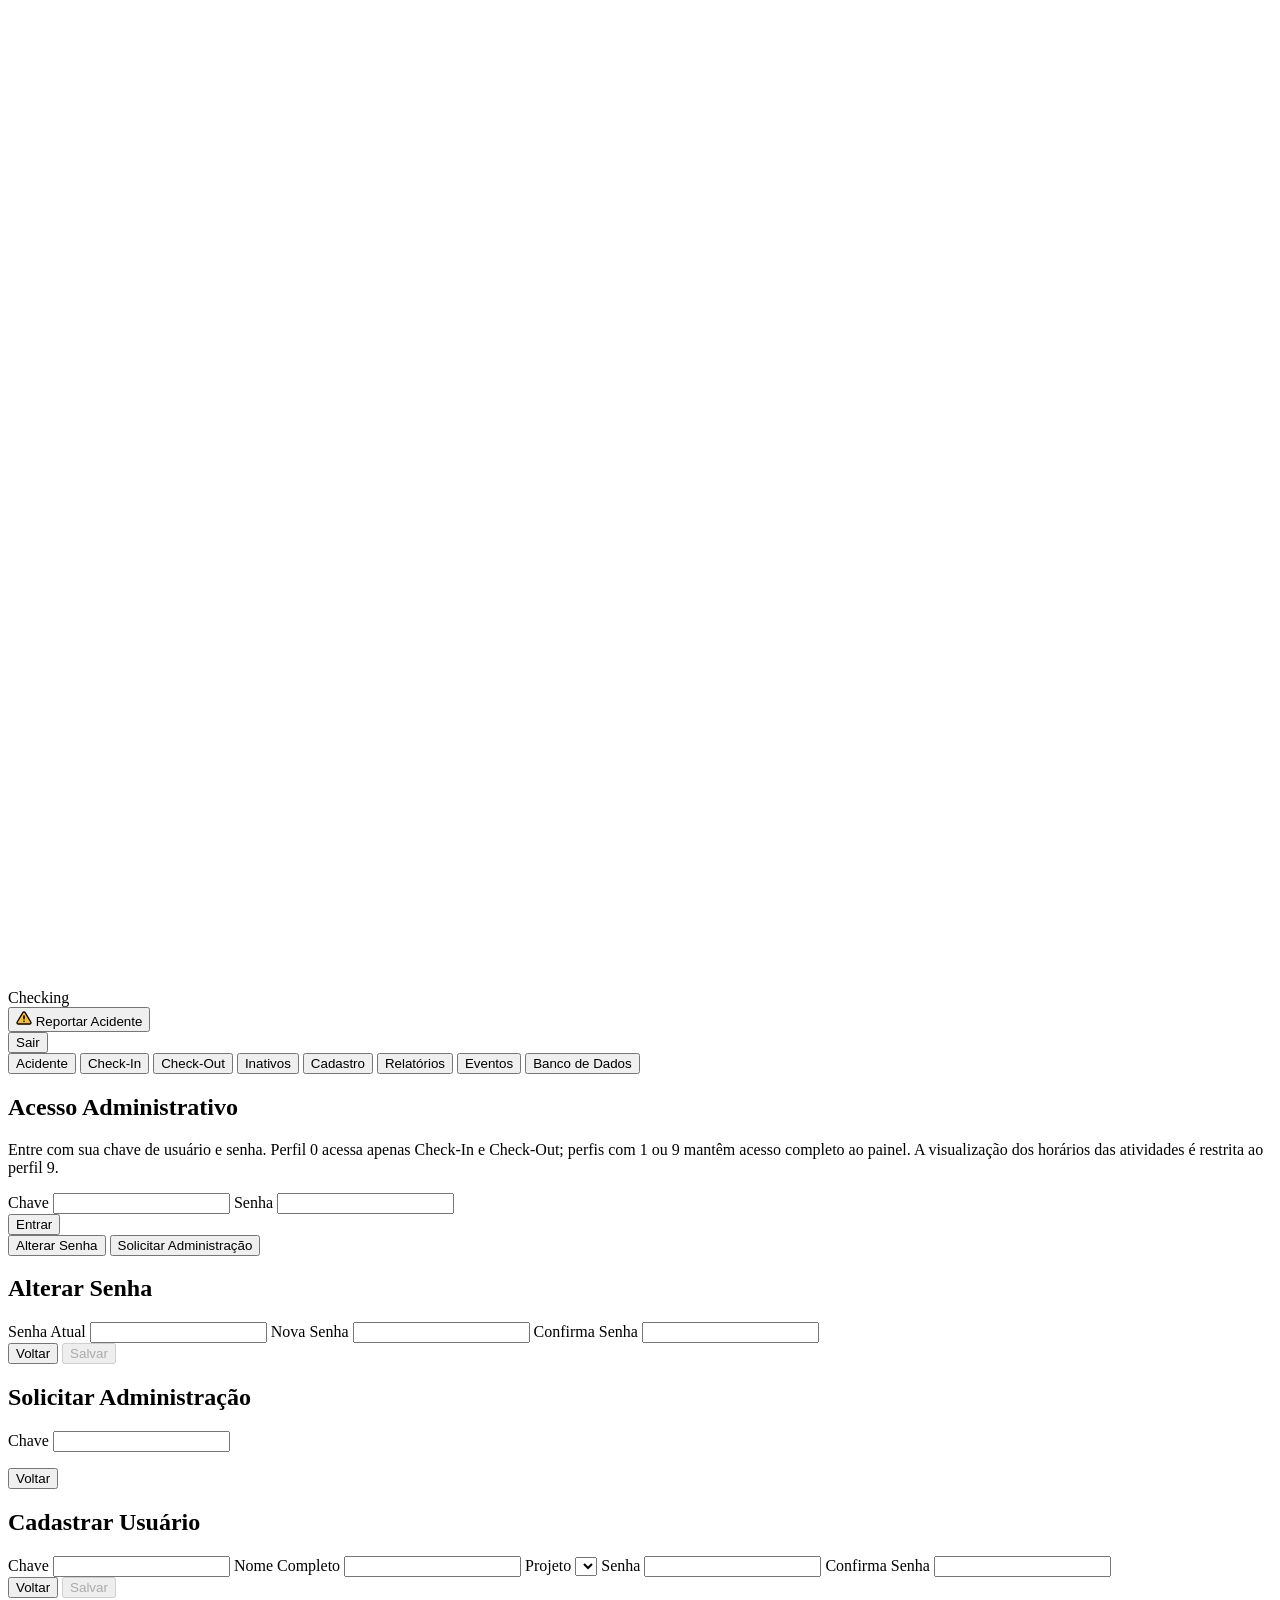
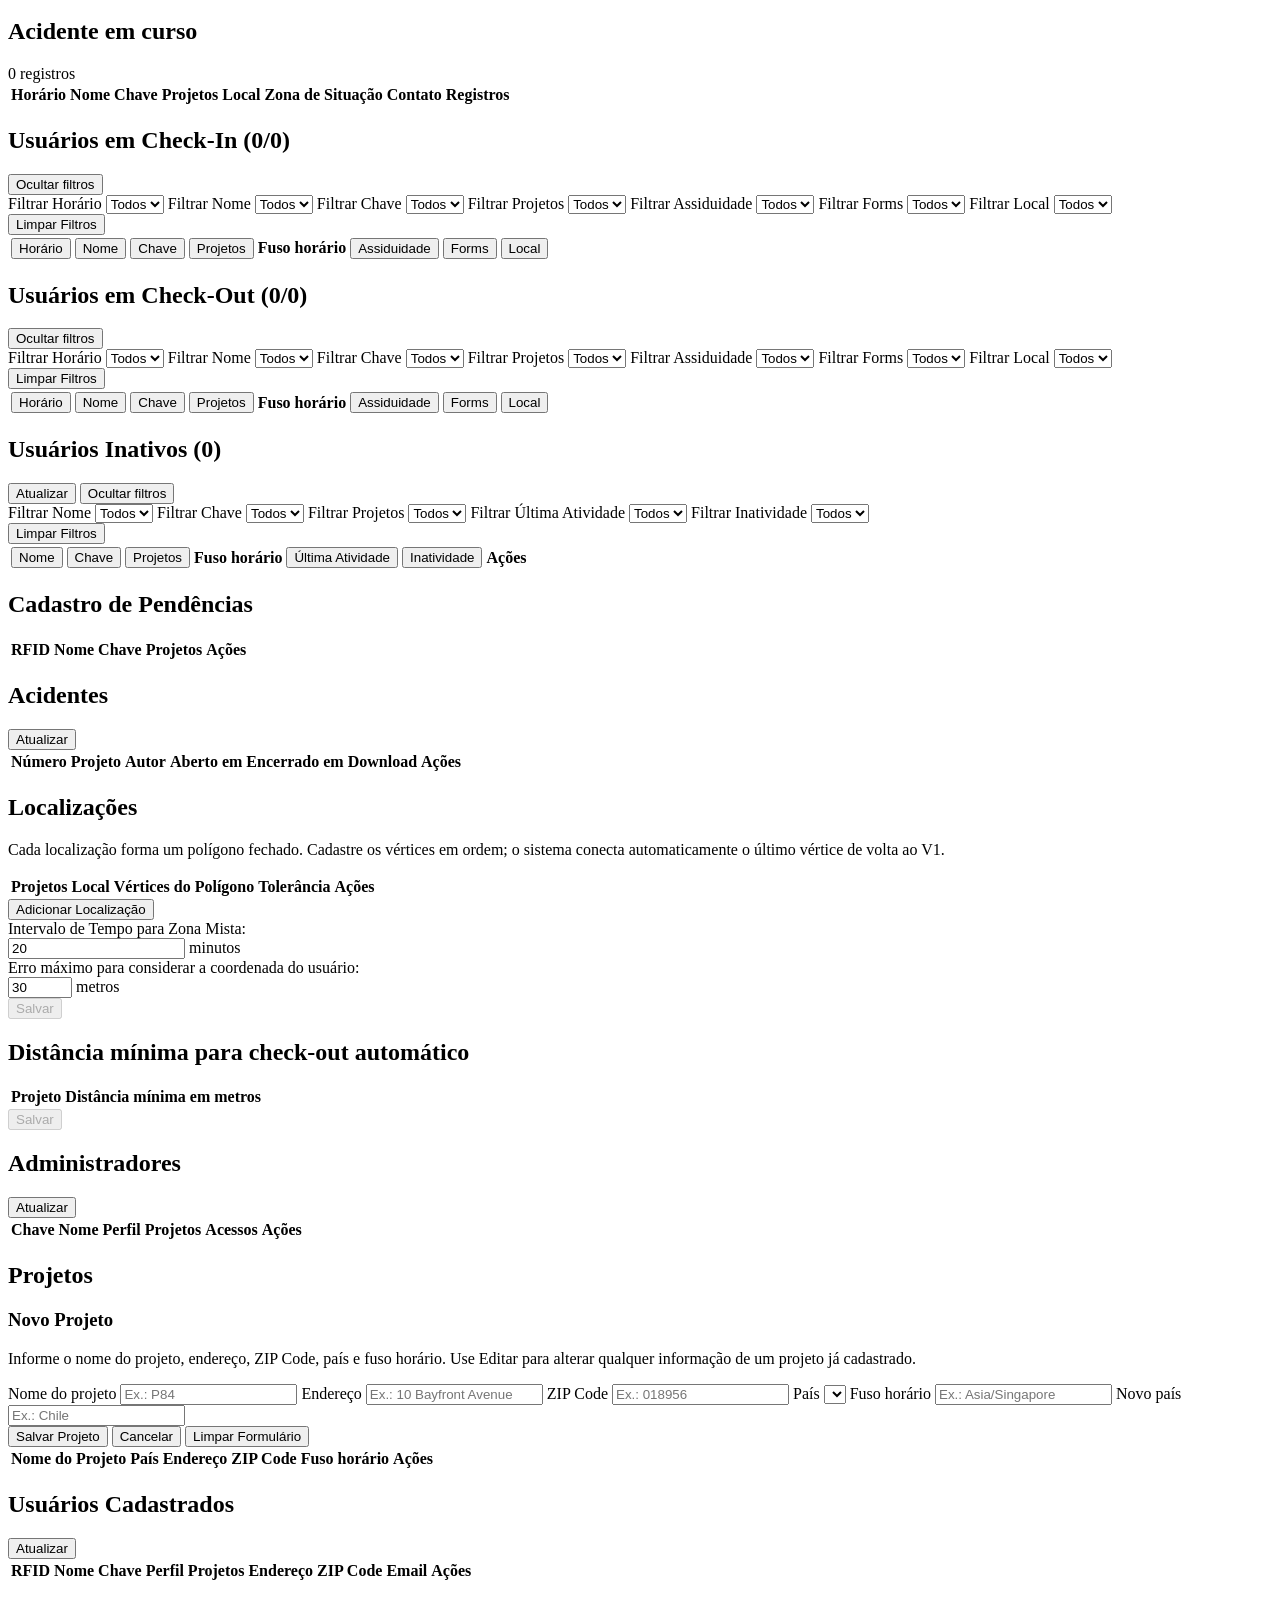
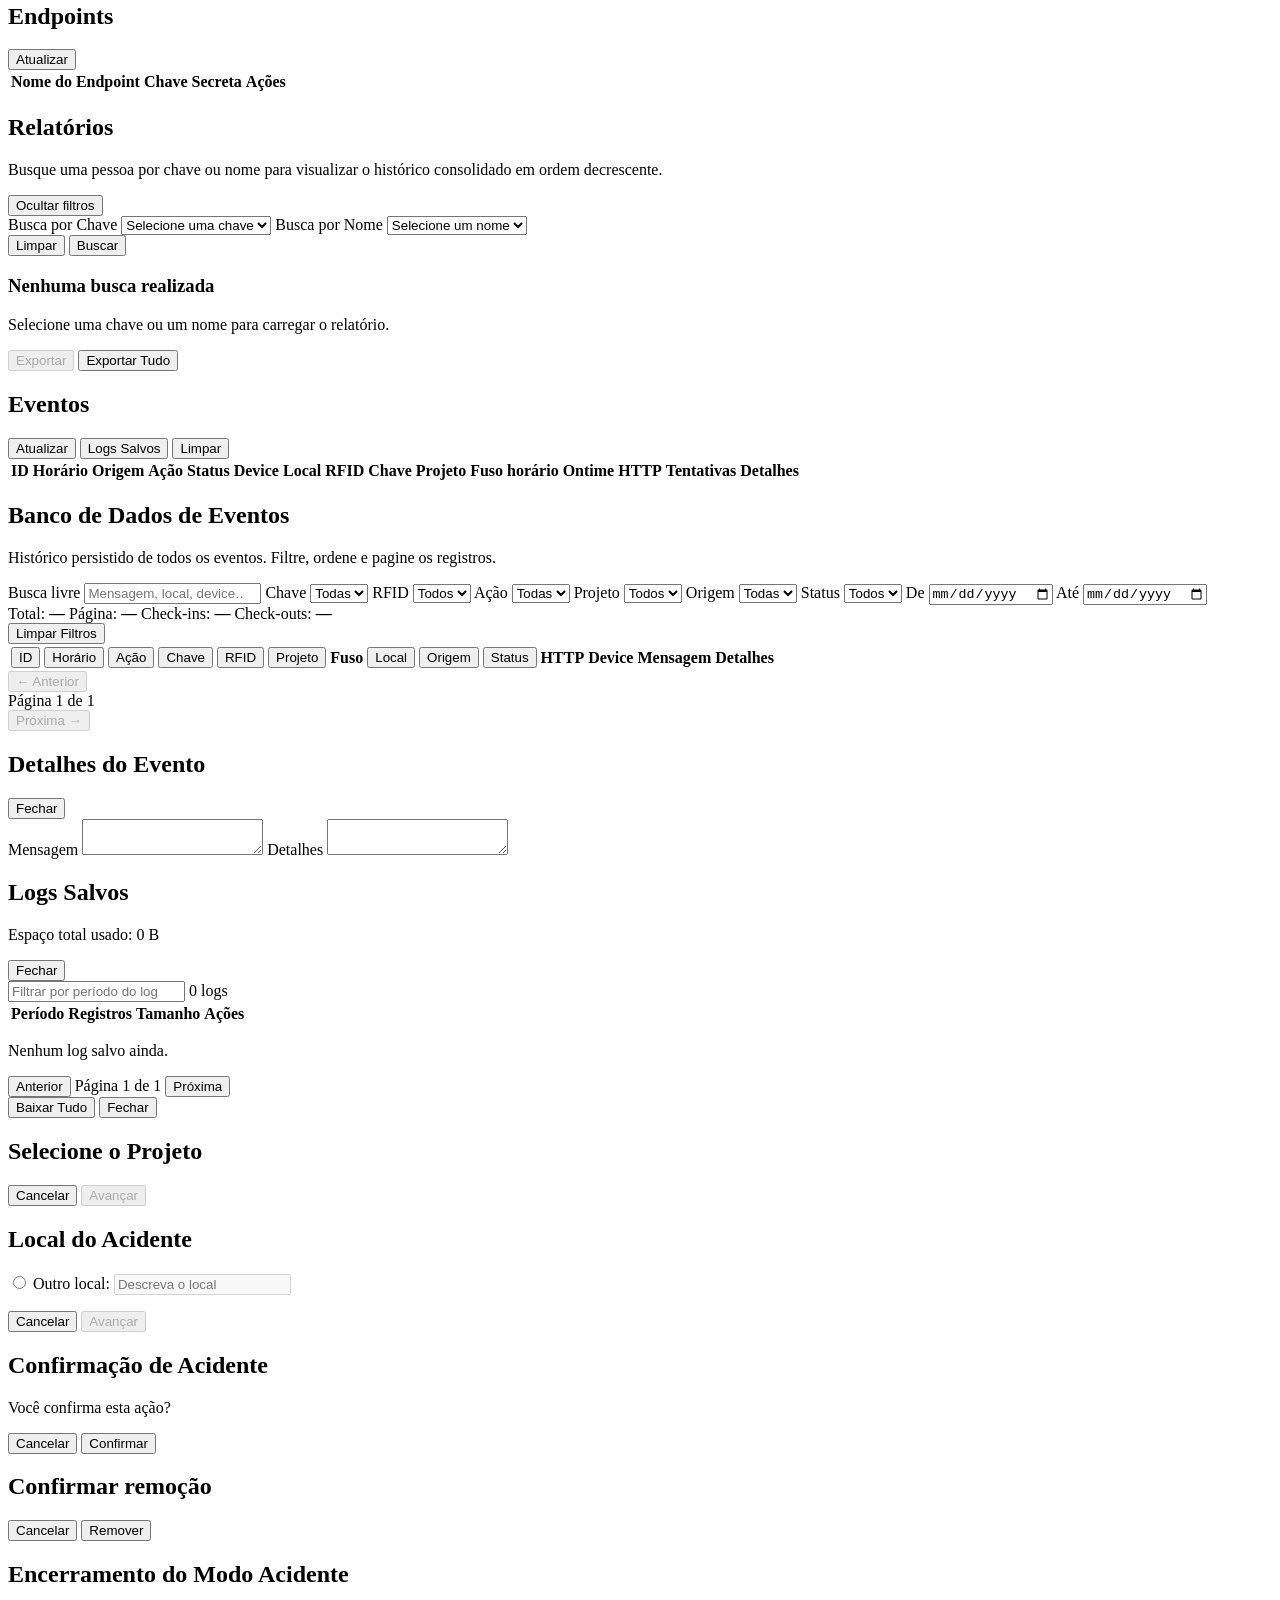
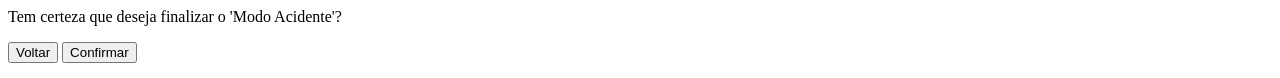
==== commit 86e338fe: "refactor(admin2): refactor multi-bloco do painel admin v2 — espelho deploy/docker/admin2-web Sincron" ====
--- a/deploy/docker/admin2-web/index.html
+++ b/deploy/docker/admin2-web/index.html
@@ -8,10 +8,6 @@
     <link rel="icon" type="image/png" sizes="512x512" href="/assets/img/new_icon_512.png?v=1" />
     <link rel="shortcut icon" type="image/png" href="/assets/img/new_icon_512.png?v=1" />
     <link rel="apple-touch-icon" href="/assets/img/new_icon_512.png?v=1" />
-    <link rel="preconnect" href="https://fonts.googleapis.com" />
-    <link rel="preconnect" href="https://fonts.gstatic.com" crossorigin />
-    <link rel="stylesheet" href="https://fonts.googleapis.com/css2?family=Inter:wght@400;500;600;700;800&display=swap" media="print" onload="this.media='all'" />
-    <noscript><link rel="stylesheet" href="https://fonts.googleapis.com/css2?family=Inter:wght@400;500;600;700;800&display=swap" /></noscript>
     <link rel="stylesheet" href="styles.css" />
   </head>
   <body>
@@ -43,9 +39,10 @@
             aria-pressed="false"
             aria-label="Reportar Acidente"
           >
-            <svg width="14" height="14" viewBox="0 0 24 24" fill="none" stroke="currentColor" stroke-width="2.5" stroke-linecap="round" stroke-linejoin="round" aria-hidden="true">
-              <path d="M10.29 3.86L1.82 18a2 2 0 001.71 3h16.94a2 2 0 001.71-3L13.71 3.86a2 2 0 00-3.42 0z"/>
-              <line x1="12" y1="9" x2="12" y2="13"/><line x1="12" y1="17" x2="12.01" y2="17"/>
+            <svg class="accident-button-icon" width="16" height="16" viewBox="0 0 24 24" stroke-linecap="round" stroke-linejoin="round" aria-hidden="true">
+              <path d="M10.29 3.86L1.82 18a2 2 0 001.71 3h16.94a2 2 0 001.71-3L13.71 3.86a2 2 0 00-3.42 0z" fill="#fbbf24" stroke="#000000" stroke-width="2"/>
+              <line x1="12" y1="9" x2="12" y2="13" stroke="#000000" stroke-width="2.5"/>
+              <line x1="12" y1="17" x2="12.01" y2="17" stroke="#000000" stroke-width="2.5"/>
             </svg>
             <span class="accident-button-label">Reportar Acidente</span>
           </button>
@@ -59,13 +56,13 @@
         <button data-tab="acidente" id="accidentTabButton" class="tab-accident hidden">Acidente</button>
         <button data-tab="checkin" class="active">Check-In</button>
         <button data-tab="checkout">Check-Out</button>
-        <button data-tab="forms">Forms</button>
         <button data-tab="inactive">Inativos</button>
         <button data-tab="cadastro">Cadastro</button>
         <button data-tab="relatorios">Relatórios</button>
         <button data-tab="eventos">Eventos</button>
         <button data-tab="banco-dados">Banco de Dados</button>
       </nav>
+      <div id="topNotificationBar" class="top-notification-bar is-empty" role="status" aria-live="polite" aria-atomic="true"></div>
     </header>
 
     <!-- ══ AUTH SHELL ═══════════════════════════════════════════════════ -->
@@ -313,25 +310,6 @@
           </div>
         </section>
 
-        <!-- ── Tab: Forms ────────────────────────────────────────────── -->
-        <section id="tab-forms" class="tab">
-          <div class="section-header">
-            <h2 id="formsTitle">Forms (0)</h2>
-            <div class="section-header-actions">
-              <button id="refreshFormsButton" type="button" class="secondary-button">Atualizar</button>
-              <button id="clearFormsButton" type="button" class="secondary-button">Limpar</button>
-            </div>
-          </div>
-          <div class="table-wrap forms-wrap">
-            <table id="formsTable" class="responsive-table forms-table">
-              <thead>
-                <tr><th>Recebimento</th><th>Chave</th><th>Nome</th><th>Projeto</th><th>Fuso horário</th><th>Atividade</th><th>Informe</th><th>Data</th><th data-forms-time-column-header>Hora</th></tr>
-              </thead>
-              <tbody id="formsBody"></tbody>
-            </table>
-          </div>
-        </section>
-
         <!-- ── Tab: Inativos ─────────────────────────────────────────── -->
         <section id="tab-inactive" class="tab">
           <div class="section-header">
@@ -557,7 +535,7 @@
             <div class="table-wrap cadastro-grid-wrap">
               <table class="responsive-table cadastro-table cadastro-users-table">
                 <thead>
-                  <tr><th>RFID</th><th>Nome</th><th>Chave</th><th>Perfil</th><th>Projetos</th><th>Endereço</th><th>ZIP Code</th><th>Cargo</th><th>Email</th><th>Ações</th></tr>
+                  <tr><th>RFID</th><th>Nome</th><th>Chave</th><th>Perfil</th><th>Projetos</th><th>Endereço</th><th>ZIP Code</th><th>Email</th><th>Ações</th></tr>
                 </thead>
                 <tbody id="usersBody"></tbody>
               </table>
@@ -858,6 +836,20 @@
             <div class="modal-footer">
               <button id="accidentWizardConfirmCancel" type="button" class="secondary-button">Cancelar</button>
               <button id="accidentWizardConfirmSubmit" type="button">Confirmar</button>
+            </div>
+          </div>
+        </div>
+
+        <!-- Confirmação destrutiva (universal) -->
+        <div id="confirmDestructiveModal" class="modal-backdrop hidden" aria-hidden="true">
+          <div class="modal-card confirm-destructive-card" role="dialog" aria-modal="true" aria-labelledby="confirmDestructiveTitle">
+            <div class="section-header modal-header">
+              <h2 id="confirmDestructiveTitle">Confirmar remoção</h2>
+            </div>
+            <p id="confirmDestructiveBody" class="confirm-destructive-body"></p>
+            <div class="modal-footer">
+              <button id="confirmDestructiveCancel" type="button" class="secondary-button">Cancelar</button>
+              <button id="confirmDestructiveConfirm" type="button" class="danger-button">Remover</button>
             </div>
           </div>
         </div>
--- a/deploy/docker/admin2-web/styles.css
+++ b/deploy/docker/admin2-web/styles.css
@@ -98,35 +98,6 @@
   transition: opacity 0.4s ease 0.1s;
 }
 
-/* ── Toast notifications ────────────────────────────────────────────── */
-#v2-toast-container {
-  position: fixed;
-  top: 76px;
-  right: 16px;
-  z-index: 9998;
-  display: flex;
-  flex-direction: column;
-  gap: 8px;
-  max-width: 340px;
-  pointer-events: none;
-}
-.v2-toast {
-  padding: 10px 14px;
-  border-radius: var(--radius-md);
-  font-size: 13px;
-  font-weight: 600;
-  line-height: 1.4;
-  box-shadow: var(--shadow-lg);
-  pointer-events: auto;
-  opacity: 0;
-  transform: translateX(20px);
-  transition: opacity 0.22s ease, transform 0.22s ease;
-  border-left: 3px solid transparent;
-}
-.v2-toast.v2-toast-show { opacity: 1; transform: translateX(0); }
-.v2-toast-ok  { background: #fff; color: #065f46; border-color: var(--primary); }
-.v2-toast-err { background: #fff; color: #991b1b; border-color: var(--danger); }
-
 /* ── Animation classes ──────────────────────────────────────────────── */
 .v2-row-enter {
   animation: v2RowEnter 0.22s ease both;
@@ -210,26 +181,27 @@
   gap: 7px;
   padding: 7px 14px;
   border-radius: var(--radius-full);
-  background: rgba(255, 255, 255, 0.12);
+  background: #c8222a;
   color: #ffffff;
-  border: 1.5px solid rgba(255, 255, 255, 0.45);
+  border: 1.5px solid #ffffff;
   font: 600 13px/1 "Inter", system-ui, sans-serif;
   cursor: pointer;
   transition: background 0.18s, border-color 0.18s, box-shadow 0.18s, transform 0.1s;
   white-space: nowrap;
 }
 .accident-button:hover {
-  background: rgba(255, 255, 255, 0.22);
-  border-color: rgba(255, 255, 255, 0.7);
+  background: #a31820;
+  border-color: rgba(255, 255, 255, 0.85);
   transform: translateY(-1px);
 }
 .accident-button[aria-pressed="true"] {
-  background: rgba(255, 255, 255, 0.92);
+  background: #ffffff;
   color: #c8222a;
   border-color: #ffffff;
   box-shadow: 0 0 0 3px rgba(255, 255, 255, 0.25), 0 4px 16px rgba(0,0,0,0.2);
   animation: accidentPulse 2.5s ease-in-out infinite;
 }
+.accident-button-icon { flex: 0 0 auto; }
 .accident-button-label { display: block; }
 @keyframes accidentPulse {
   0%, 100% { box-shadow: 0 0 0 3px rgba(255,255,255,0.25), 0 4px 16px rgba(0,0,0,0.2); }
@@ -348,6 +320,24 @@
   background: #0f172a;
 }
 
+.danger-button {
+  background: var(--danger);
+  color: #ffffff;
+}
+.danger-button:hover:not(:disabled) {
+  background: var(--danger-hover);
+}
+
+.confirm-destructive-card {
+  max-width: 460px;
+}
+.confirm-destructive-body {
+  margin: 0 0 4px;
+  color: var(--text);
+  line-height: 1.55;
+  white-space: pre-line;
+}
+
 /* ── Main content area ──────────────────────────────────────────────── */
 main {
   position: relative;
@@ -773,26 +763,6 @@
 .db-events-table th:nth-child(12), .db-events-table td:nth-child(12) { width: 110px; }
 .db-events-table th:nth-child(13), .db-events-table td:nth-child(13) { width: auto; }
 .db-events-table th:nth-child(14), .db-events-table td:nth-child(14) { width: 90px; }
-
-/* ── Forms table ─────────────────────────────────────────────────────── */
-.forms-wrap { padding-bottom: 8px; }
-.forms-table {
-  min-width: 980px;
-  table-layout: fixed;
-}
-.forms-table--without-time { min-width: 892px; }
-.forms-table--without-time th[data-forms-time-column-header],
-.forms-table--without-time td:nth-child(9) { display: none; }
-.forms-table th, .forms-table td { text-align: center; vertical-align: middle; }
-.forms-table th:nth-child(1), .forms-table td:nth-child(1) { width: 136px; }
-.forms-table th:nth-child(2), .forms-table td:nth-child(2) { width: 84px; }
-.forms-table th:nth-child(3), .forms-table td:nth-child(3) { width: 220px; }
-.forms-table th:nth-child(4), .forms-table td:nth-child(4) { width: 92px; }
-.forms-table th:nth-child(5), .forms-table td:nth-child(5) { width: 136px; }
-.forms-table th:nth-child(6), .forms-table td:nth-child(6) { width: 96px; }
-.forms-table th:nth-child(7), .forms-table td:nth-child(7) { width: 96px; }
-.forms-table th:nth-child(8), .forms-table td:nth-child(8) { width: 92px; }
-.forms-table th:nth-child(9), .forms-table td:nth-child(9) { width: 88px; }
 
 /* ── Event detail elements ──────────────────────────────────────────── */
 .event-cell {
@@ -1005,6 +975,8 @@
 }
 .cadastro-section-panel[data-cadastro-collapsed="false"] .cadastro-section-toggle-indicator { transform: rotate(225deg); }
 .cadastro-section-content { display: grid; gap: 12px; }
+.cadastro-section-content[hidden],
+.cadastro-section-content.hidden { display: none; }
 .cadastro-section-panel[data-cadastro-collapsed="true"] [data-cadastro-header-action] { display: none; }
 .cadastro-side-panel { min-width: 0; }
 .cadastro-split-table-wrap { margin-top: 0; }
@@ -1020,7 +992,8 @@
   border-radius: var(--radius-lg);
   background: var(--surface);
   box-shadow: var(--shadow-sm);
-  overflow: hidden;
+  overflow-x: auto;
+  overflow-y: hidden;
 }
 .cadastro-grid-wrap > .cadastro-table { margin-top: 0; }
 
@@ -1036,7 +1009,8 @@
 .cadastro-grid-wrap > .cadastro-locations-table,
 .cadastro-grid-wrap > .cadastro-admin-table,
 .cadastro-grid-wrap > .cadastro-projects-table {
-  width: 100%;
+  width: max-content;
+  min-width: 100%;
   border: none;
   border-radius: 0;
   border-collapse: separate;
@@ -1074,30 +1048,21 @@
 .cadastro-table .pending-actions { flex-wrap: nowrap; align-items: center; }
 .cadastro-table .pending-actions button { white-space: nowrap; }
 
-/* table-level overrides */
-.cadastro-admin-table    { width: 100%; min-width: 1220px; table-layout: fixed; }
-.cadastro-projects-table { min-width: 980px; }
+/* table-level overrides — width fits content (no fixed widths) */
+.cadastro-admin-table    { table-layout: auto; }
 .cadastro-projects-actions { margin-top: 16px; }
-.cadastro-pending-table th:nth-child(1), .cadastro-pending-table td:nth-child(1) { min-width: 124px; }
-.cadastro-pending-table td:nth-child(2) .inline { min-width: 220px; }
-.cadastro-pending-table td:nth-child(3) .inline { min-width: 76px; }
-.cadastro-pending-table td:nth-child(4) .membership-projects-cell { min-width: 220px; }
-
-.cadastro-users-table {
-  width: 100%;
-  min-width: 1640px;
-  table-layout: fixed;
-}
-.cadastro-users-table th:nth-child(1), .cadastro-users-table td:nth-child(1) { width: 118px; }
-.cadastro-users-table th:nth-child(2), .cadastro-users-table td:nth-child(2) { width: 188px; }
-.cadastro-users-table th:nth-child(3), .cadastro-users-table td:nth-child(3) { width: 82px; }
-.cadastro-users-table th:nth-child(4), .cadastro-users-table td:nth-child(4) { width: 84px; }
-.cadastro-users-table th:nth-child(5), .cadastro-users-table td:nth-child(5) { width: 224px; }
-.cadastro-users-table th:nth-child(6), .cadastro-users-table td:nth-child(6) { width: 270px; }
-.cadastro-users-table th:nth-child(7), .cadastro-users-table td:nth-child(7) { width: 110px; }
-.cadastro-users-table th:nth-child(8), .cadastro-users-table td:nth-child(8) { width: 176px; }
-.cadastro-users-table th:nth-child(9), .cadastro-users-table td:nth-child(9) { width: 236px; }
-.cadastro-users-table th:nth-child(10), .cadastro-users-table td:nth-child(10) { width: 190px; }
+.cadastro-pending-table td:nth-child(2) .inline { min-width: 180px; }
+.cadastro-pending-table td:nth-child(4) .membership-projects-cell { min-width: 200px; }
+
+.cadastro-users-table { table-layout: auto; }
+.cadastro-users-table td .inline { width: auto; min-width: 0; }
+.cadastro-users-table .user-rfid { min-width: 110px; }
+.cadastro-users-table .user-nome { min-width: 180px; }
+.cadastro-users-table .user-chave { min-width: 60px; }
+.cadastro-users-table .user-perfil { min-width: 56px; }
+.cadastro-users-table .user-end-rua { min-width: 180px; }
+.cadastro-users-table .user-zip { min-width: 80px; }
+.cadastro-users-table .user-email { min-width: 200px; }
 
 .cadastro-users-table th { padding: 8px 10px; font-size: 10px; font-weight: 700; letter-spacing: 0.04em; text-transform: uppercase; color: var(--text-muted); }
 .cadastro-users-table td { padding: 7px 8px; font-size: 12px; vertical-align: middle; overflow: hidden; }
@@ -1128,7 +1093,6 @@
 .cadastro-users-table .user-zip.inline { text-align: center; font-family: Consolas, "Courier New", monospace; letter-spacing: 0.02em; }
 .cadastro-users-table .user-nome.inline { font-weight: 700; }
 .cadastro-users-table .user-end-rua.inline,
-.cadastro-users-table .user-cargo.inline,
 .cadastro-users-table .user-email.inline { white-space: nowrap; overflow: hidden; }
 .cadastro-users-table .user-row:hover td { background: var(--surface-hover); }
 .cadastro-users-table .user-row:hover .inline:disabled { background: var(--surface-alt); }
@@ -1294,14 +1258,7 @@
 .admin-mobile-card-actions { display: grid; }
 .admin-mobile-card-actions button { width: 100%; min-height: 44px; }
 .inactive-mobile-card { border-color: rgba(185,28,28,0.15); background: linear-gradient(180deg, #fff7f7 0%, var(--surface) 100%); }
-.forms-mobile-card    { border-color: var(--border-strong); }
 .events-mobile-card   { border-color: rgba(14,116,144,0.16); }
-
-.forms-mobile-card-copy {
-  margin: 0; font-size: 13px; line-height: 1.55; color: var(--text-muted);
-  white-space: pre-wrap; overflow-wrap: anywhere;
-  display: -webkit-box; -webkit-box-orient: vertical; -webkit-line-clamp: 4; overflow: hidden;
-}
 
 /* ── Presence mobile card ────────────────────────────────────────────── */
 .presence-mobile-card {
@@ -1319,18 +1276,68 @@
 .presence-mobile-card-context { color: var(--text-muted); font-weight: 400; }
 .presence-mobile-card-local { font-size: inherit; font-weight: 400; color: var(--text-muted); }
 
-/* ── Status line ─────────────────────────────────────────────────────── */
+/* ── Status line (legado: agora reflete em #topNotificationBar) ──────── */
 #statusLine {
-  position: sticky;
-  bottom: 0;
-  z-index: 50;
-  margin: 0;
+  display: none;
+}
+
+/* ── Top notification bar (fixa entre header e tabelas) ──────────────── */
+.top-notification-bar {
+  position: relative;
+  z-index: 90;
+  display: flex;
+  flex-direction: column;
+  align-items: stretch;
+  justify-content: center;
+  gap: 6px;
+  min-height: 36px;
   padding: 6px 24px;
+  background: #ffffff;
+  border-top: 1px solid rgba(15, 23, 42, 0.06);
+  border-bottom: 1px solid var(--border);
+  transition: background 0.2s ease;
+  pointer-events: auto;
+}
+.top-notification-bar.is-empty {
+  pointer-events: none;
   background: transparent;
-  font-size: 12px;
+  border-top-color: transparent;
+  border-bottom-color: transparent;
+}
+.top-notification-bar.is-empty::before {
+  content: "";
+  display: block;
+  min-height: 24px;
+}
+.top-notification-item {
+  display: flex;
+  align-items: center;
+  gap: 10px;
+  padding: 6px 12px;
+  border-radius: var(--radius-sm);
+  font-size: 13px;
   font-weight: 600;
-  min-height: 24px;
-  pointer-events: none;
+  line-height: 1.3;
+  background: var(--primary-light);
+  color: var(--primary-hover);
+  border-left: 4px solid var(--primary);
+  box-shadow: var(--shadow-xs);
+  opacity: 0;
+  transform: translateY(-4px);
+  transition: opacity 0.22s ease, transform 0.22s ease;
+}
+.top-notification-item.is-show {
+  opacity: 1;
+  transform: translateY(0);
+}
+.top-notification-item.is-err {
+  background: var(--danger-light);
+  color: var(--danger-hover);
+  border-left-color: var(--danger);
+}
+@media (max-width: 640px) {
+  .top-notification-bar { padding: 4px 14px; min-height: 32px; }
+  .top-notification-item { font-size: 12px; padding: 5px 10px; }
 }
 
 /* ── Checkout distance ───────────────────────────────────────────────── */
@@ -1363,7 +1370,7 @@
 
 /* data-label responsive patterns for tables without card mode */
 @media (max-width: 640px) {
-  .responsive-table:not(.presence-users-table):not(.events-table):not(.forms-table):not(.db-events-table) td::before {
+  .responsive-table:not(.presence-users-table):not(.events-table):not(.db-events-table) td::before {
     content: attr(data-label);
     display: block;
     font-size: 10px;
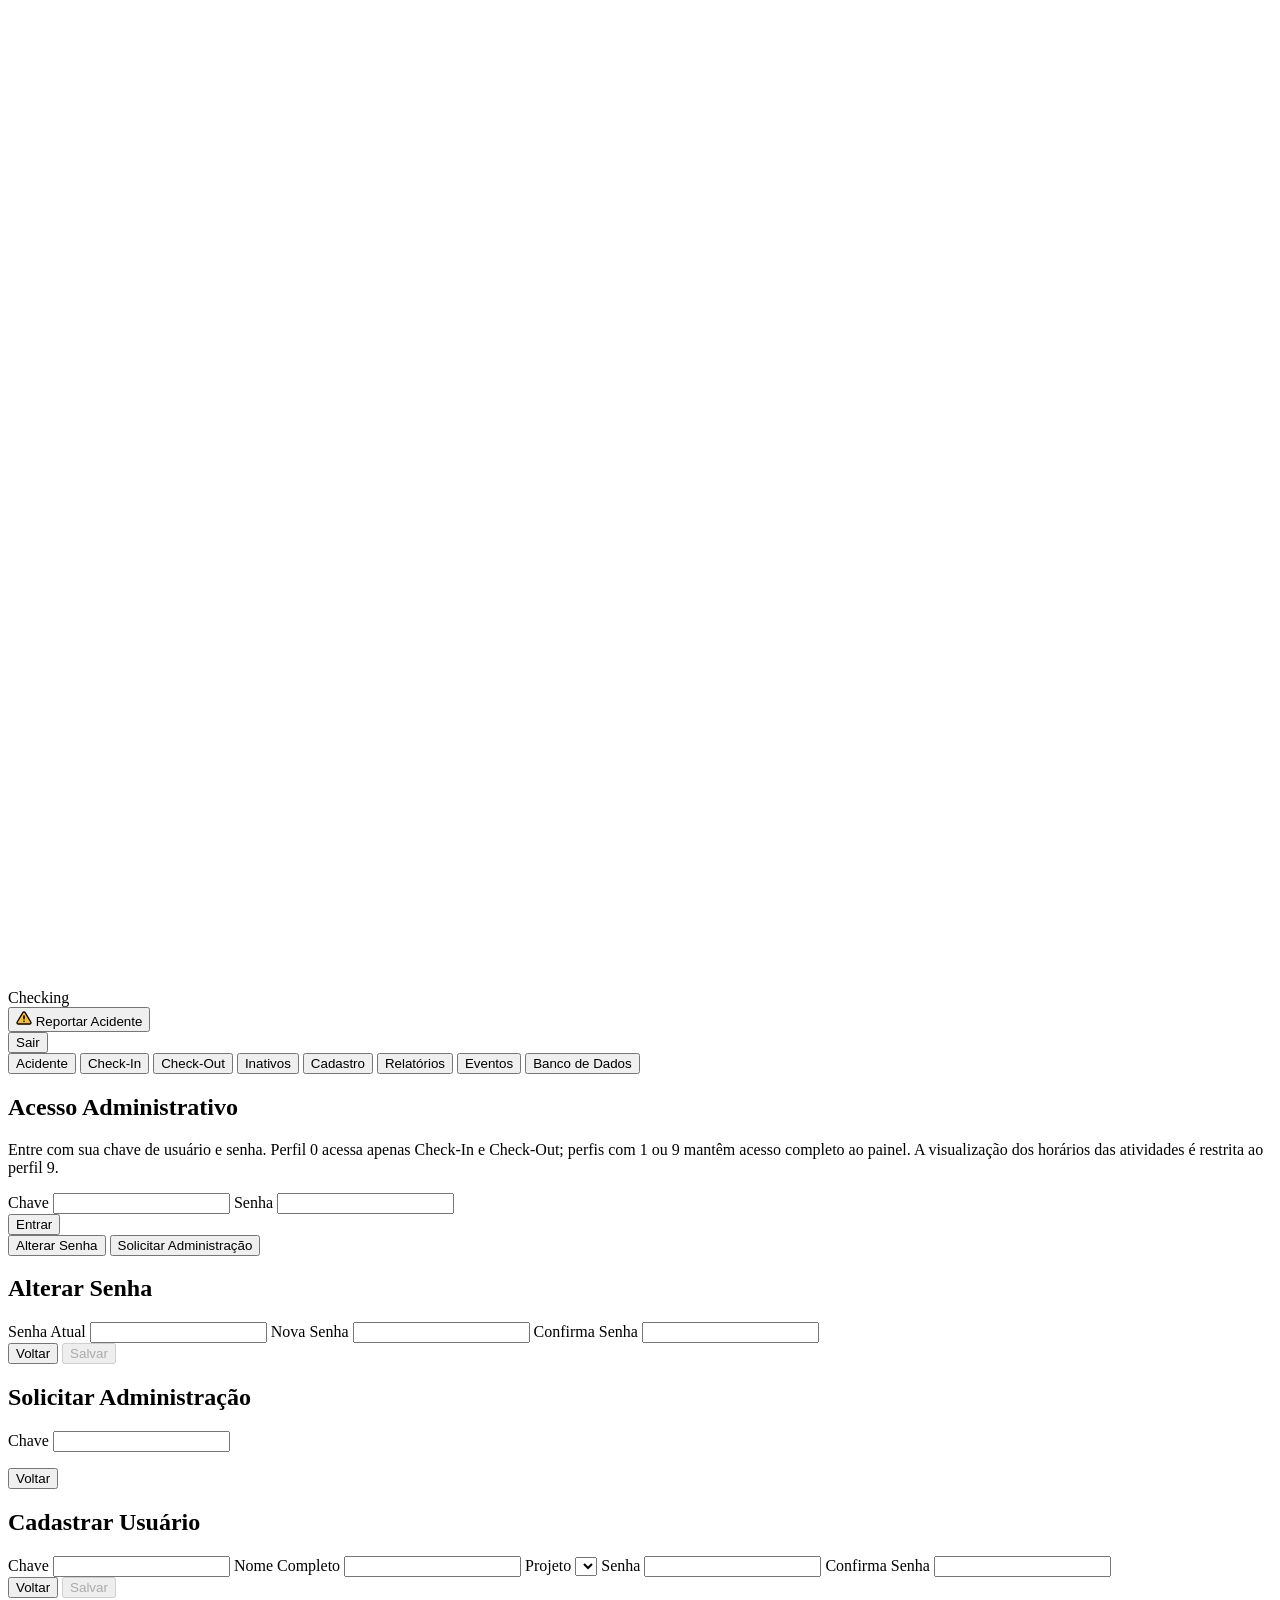
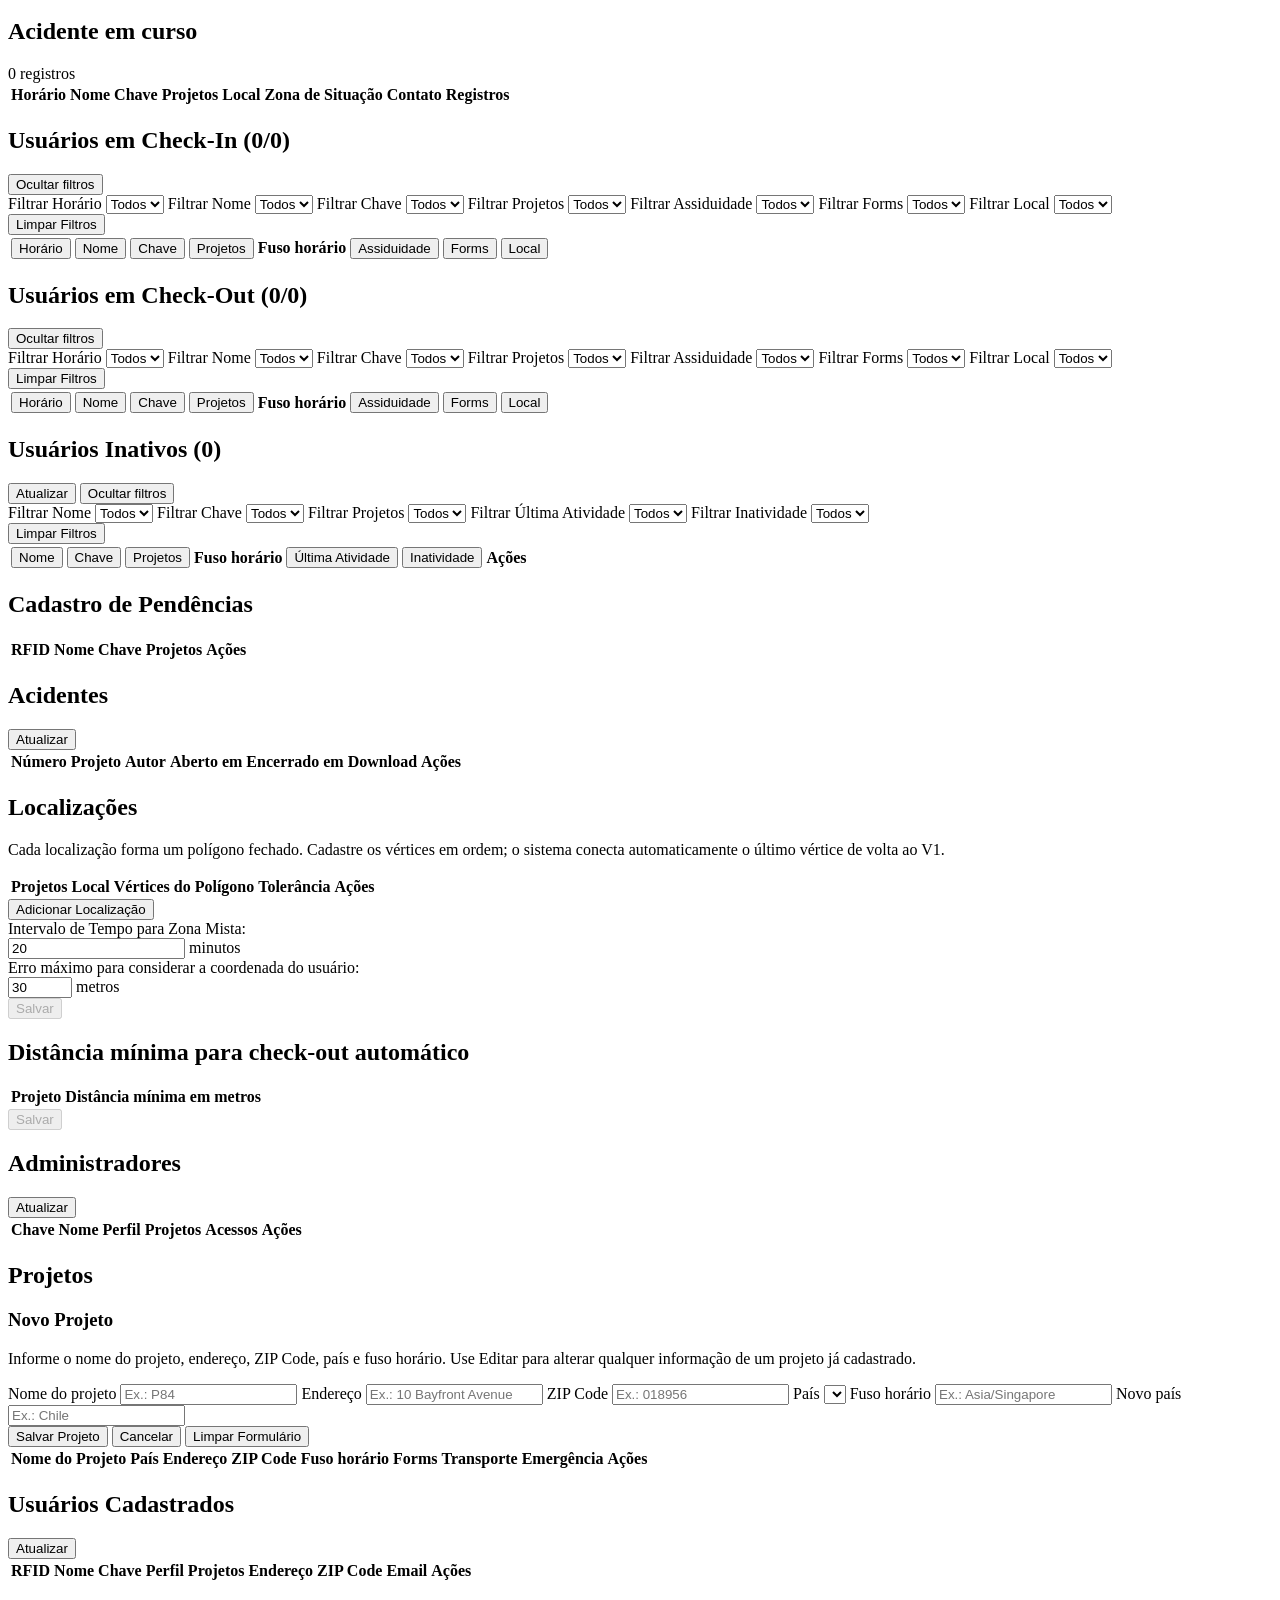
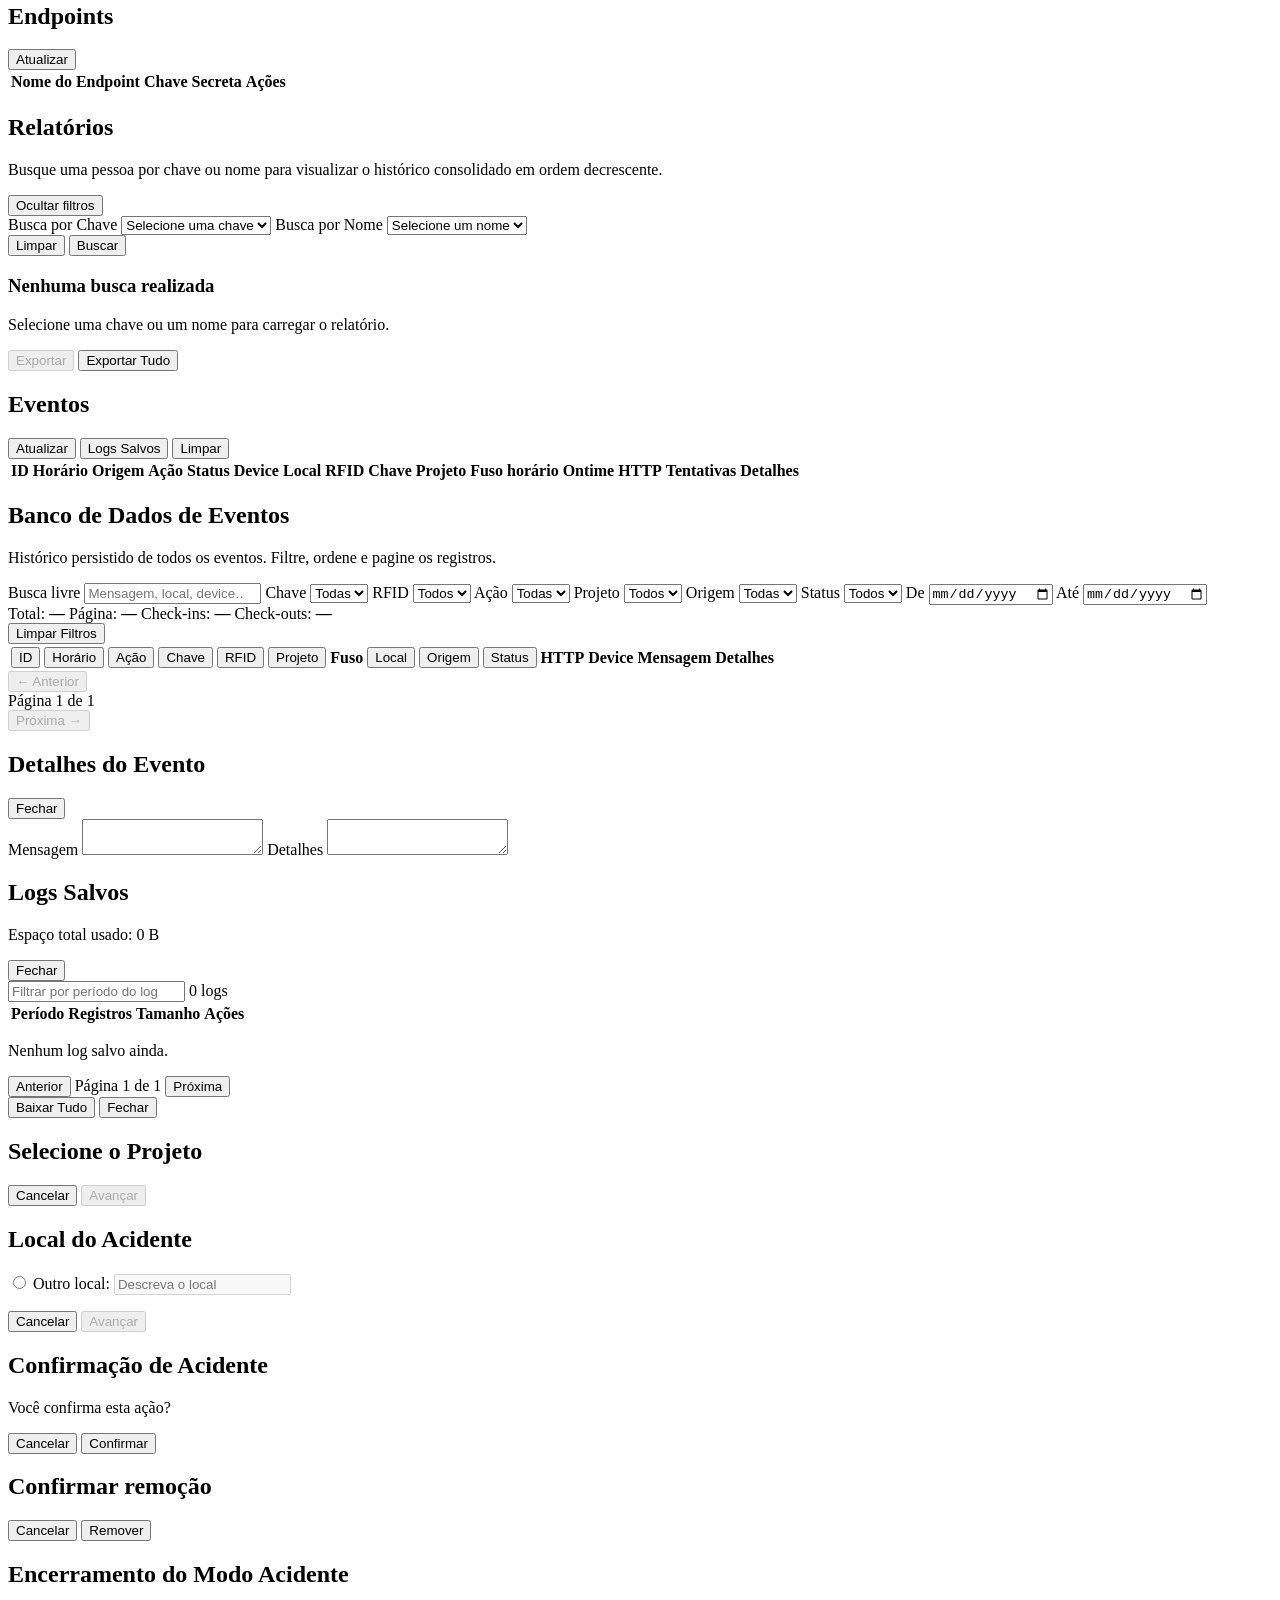
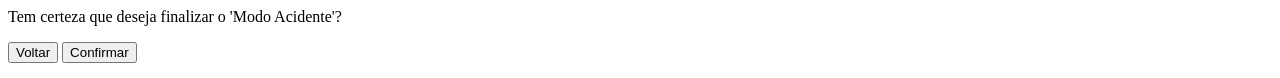
==== commit fdf88334: "feat(check+admin2): transport flag no Check Web e sincronia admin2-web - check/app.js: applyTranspor" ====
--- a/deploy/docker/admin2-web/index.html
+++ b/deploy/docker/admin2-web/index.html
@@ -520,7 +520,7 @@
             <div class="table-wrap cadastro-grid-wrap">
               <table class="responsive-table cadastro-table cadastro-projects-table">
                 <thead>
-                  <tr><th>Nome do Projeto</th><th>País</th><th>Endereço</th><th>ZIP Code</th><th>Fuso horário</th><th>Ações</th></tr>
+                  <tr><th>Nome do Projeto</th><th>País</th><th>Endereço</th><th>ZIP Code</th><th>Fuso horário</th><th>Forms</th><th>Transporte</th><th>Emergência</th><th>Ações</th></tr>
                 </thead>
                 <tbody id="projectsBody"></tbody>
               </table>
--- a/deploy/docker/admin2-web/styles.css
+++ b/deploy/docker/admin2-web/styles.css
@@ -1381,3 +1381,56 @@
     margin-bottom: 2px;
   }
 }
+
+/* ── Toggle Switch ──────────────────────────────────────────────────── */
+.toggle-switch {
+  position: relative;
+  display: inline-block;
+  width: 36px;
+  height: 20px;
+  cursor: pointer;
+}
+.toggle-switch input {
+  opacity: 0;
+  width: 0;
+  height: 0;
+}
+.toggle-slider {
+  position: absolute;
+  inset: 0;
+  background: var(--border, #cbd5e1);
+  border-radius: 20px;
+  transition: background 0.2s;
+}
+.toggle-slider::before {
+  content: "";
+  position: absolute;
+  width: 14px;
+  height: 14px;
+  left: 3px;
+  top: 3px;
+  background: #fff;
+  border-radius: 50%;
+  transition: transform 0.2s;
+}
+.toggle-switch input:checked + .toggle-slider {
+  background: var(--primary, #0f766e);
+}
+.toggle-switch input:checked + .toggle-slider::before {
+  transform: translateX(16px);
+}
+.toggle-switch input:disabled + .toggle-slider {
+  opacity: 0.5;
+  cursor: not-allowed;
+}
+
+/* ── Project emergency phone inline input ───────────────────────────── */
+.project-emergency-input {
+  width: 100%;
+  max-width: 160px;
+  padding: 2px 6px;
+  border: 1px solid var(--border, #cbd5e1);
+  border-radius: 4px;
+  font-size: 13px;
+  background: transparent;
+}
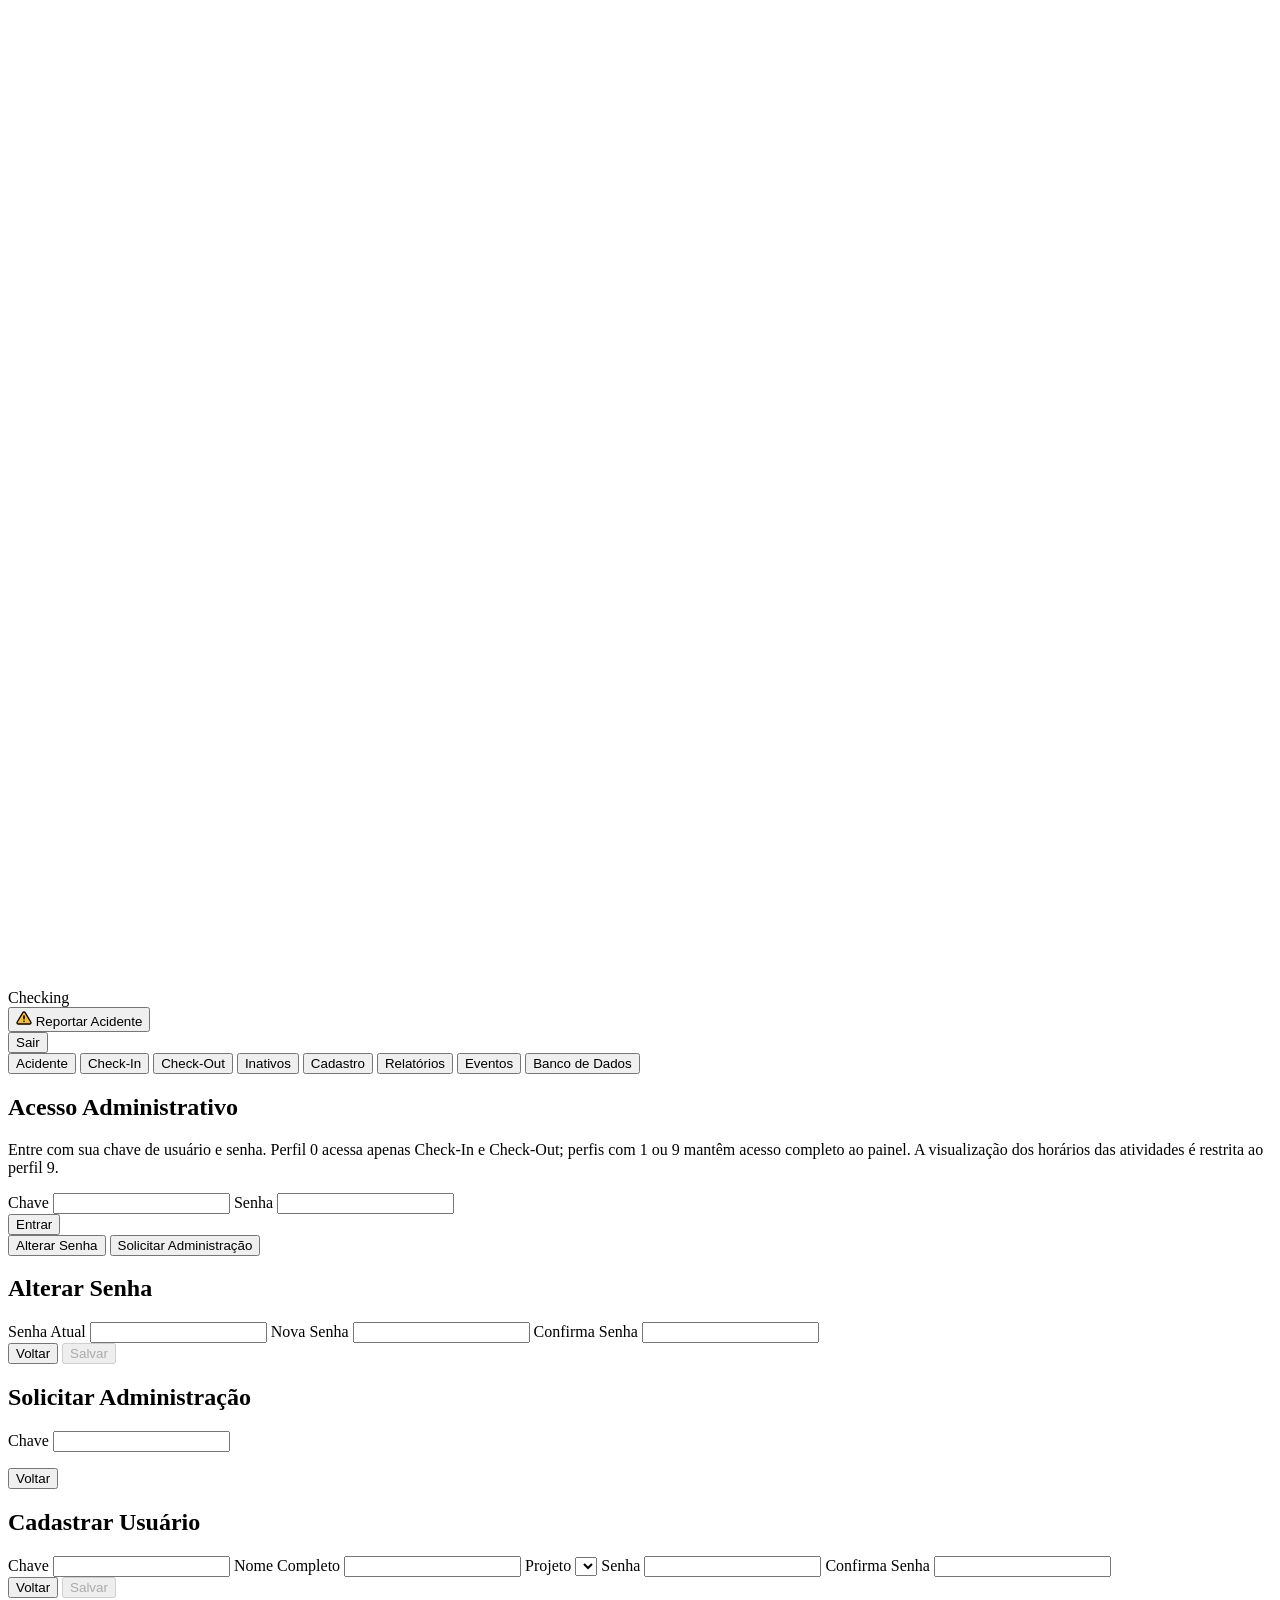
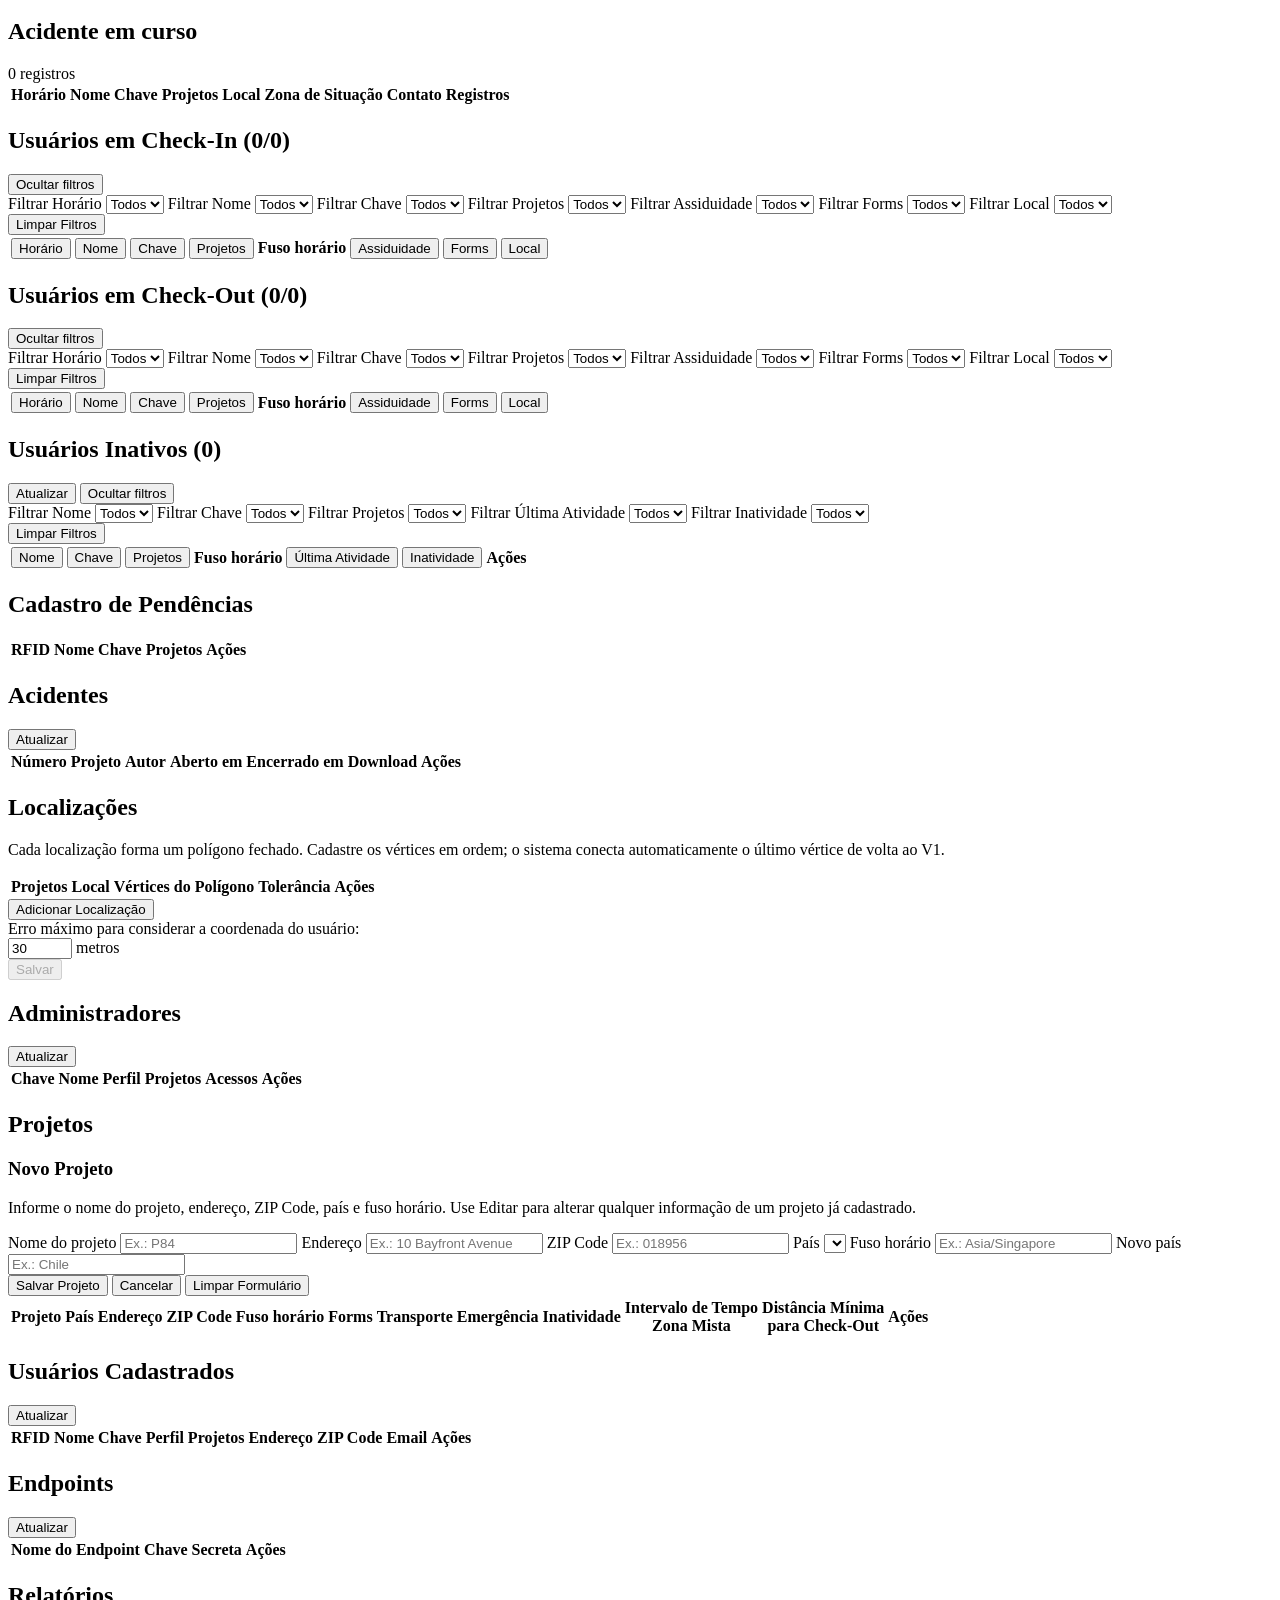
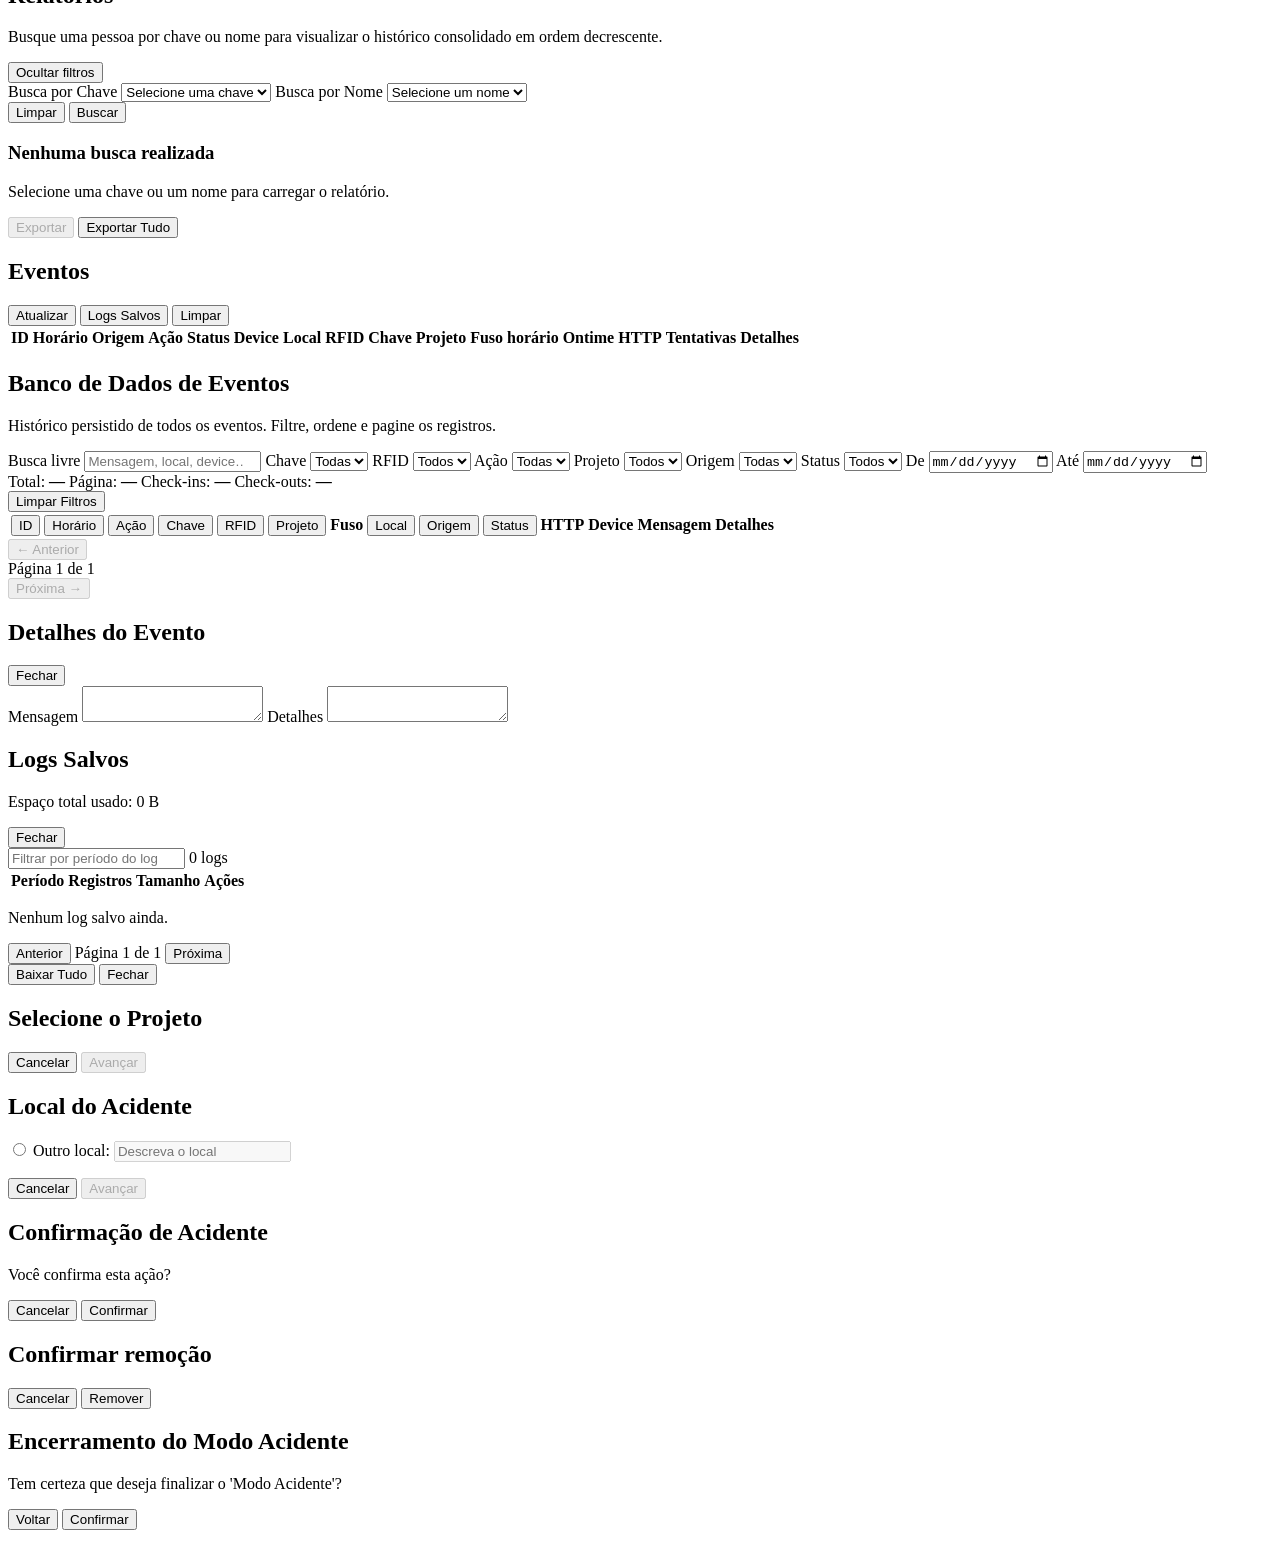
==== commit 61477741: "feat(api): move mixed_zone_interval e checkout_distance para Project, unifica perfil 3 Modelos e mig" ====
--- a/deploy/docker/admin2-web/index.html
+++ b/deploy/docker/admin2-web/index.html
@@ -4,7 +4,7 @@
     <meta charset="UTF-8" />
     <meta name="viewport" content="width=device-width, initial-scale=1.0" />
     <title>Checking Admin</title>
-    <base href="./admin2/" />
+    <base href="./admin/" />
     <link rel="icon" type="image/png" sizes="512x512" href="/assets/img/new_icon_512.png?v=1" />
     <link rel="shortcut icon" type="image/png" href="/assets/img/new_icon_512.png?v=1" />
     <link rel="apple-touch-icon" href="/assets/img/new_icon_512.png?v=1" />
@@ -422,13 +422,6 @@
             </div>
             <div class="locations-settings-panel">
               <div class="locations-settings-row">
-                <label for="mixedZoneIntervalMinutes">Intervalo de Tempo para Zona Mista:</label>
-                <div class="locations-settings-input-group">
-                  <input id="mixedZoneIntervalMinutes" type="number" min="1" inputmode="numeric" value="20" />
-                  <span>minutos</span>
-                </div>
-              </div>
-              <div class="locations-settings-row">
                 <label for="locationAccuracyThresholdMeters">Erro máximo para considerar a coordenada do usuário:</label>
                 <div class="locations-settings-input-group">
                   <input id="locationAccuracyThresholdMeters" type="number" min="1" max="9999" inputmode="numeric" value="30" />
@@ -438,23 +431,6 @@
               <div class="locations-settings-actions">
                 <button id="saveLocationSettingsButton" type="button" disabled>Salvar</button>
               </div>
-            </div>
-          </article>
-
-          <article class="cadastro-section-panel cadastro-section-panel--distances" data-cadastro-section="checkout-distance">
-            <div class="section-header">
-              <h2>Distância mínima para check-out automático</h2>
-            </div>
-            <div class="table-wrap cadastro-grid-wrap">
-              <table class="responsive-table cadastro-table cadastro-project-checkout-distance-table">
-                <thead>
-                  <tr><th>Projeto</th><th>Distância mínima em metros</th></tr>
-                </thead>
-                <tbody id="projectMinimumCheckoutDistancesBody"></tbody>
-              </table>
-            </div>
-            <div class="locations-settings-actions">
-              <button id="saveProjectMinimumCheckoutDistancesButton" type="button" disabled>Salvar</button>
             </div>
           </article>
 
@@ -520,7 +496,7 @@
             <div class="table-wrap cadastro-grid-wrap">
               <table class="responsive-table cadastro-table cadastro-projects-table">
                 <thead>
-                  <tr><th>Nome do Projeto</th><th>País</th><th>Endereço</th><th>ZIP Code</th><th>Fuso horário</th><th>Forms</th><th>Transporte</th><th>Emergência</th><th>Ações</th></tr>
+                  <tr><th>Projeto</th><th>País</th><th>Endereço</th><th>ZIP Code</th><th>Fuso horário</th><th>Forms</th><th>Transporte</th><th>Emergência</th><th>Inatividade</th><th>Intervalo de Tempo<br>Zona Mista</th><th>Distância Mínima<br>para Check-Out</th><th>Ações</th></tr>
                 </thead>
                 <tbody id="projectsBody"></tbody>
               </table>
--- a/deploy/docker/admin2-web/styles.css
+++ b/deploy/docker/admin2-web/styles.css
@@ -880,6 +880,7 @@
   margin-top: 12px;
 }
 .locations-settings-panel {
+  margin-top: 2px;
   padding: 14px 16px;
   background: var(--surface);
   border: 1px solid var(--border);
@@ -948,7 +949,7 @@
 /* ── Cadastro section ───────────────────────────────────────────────── */
 .cadastro-tab { gap: 18px; }
 .cadastro-tab.active { display: grid; }
-.cadastro-section-panel { display: grid; gap: 12px; }
+.cadastro-section-panel { display: grid; gap: 14px; }
 
 .cadastro-section-toggle {
   display: inline-flex;
@@ -964,8 +965,9 @@
   color: var(--text);
   font: 700 inherit;
   text-align: left;
-}
-.cadastro-section-toggle:hover { color: var(--primary); }
+  transition: font-size 0.15s ease;
+}
+button.cadastro-section-toggle:hover { background: transparent; color: var(--text); font-size: 2rem; font-weight: 700; }
 .cadastro-section-toggle:focus-visible { outline: 2px solid rgba(15,118,110,0.35); outline-offset: 4px; }
 .cadastro-section-toggle-label { min-width: 0; }
 .cadastro-section-toggle-indicator {
@@ -1010,7 +1012,7 @@
 .cadastro-grid-wrap > .cadastro-admin-table,
 .cadastro-grid-wrap > .cadastro-projects-table {
   width: max-content;
-  min-width: 100%;
+  min-width: 0;
   border: none;
   border-radius: 0;
   border-collapse: separate;
@@ -1043,6 +1045,7 @@
 .cadastro-grid-wrap > .cadastro-projects-table tbody tr:last-child td { border-bottom: none; }
 
 .cadastro-table th, .cadastro-table td { white-space: nowrap; vertical-align: middle; }
+.cadastro-table th { font-size: 13px; }
 .cadastro-table th:last-child, .cadastro-table td:last-child { width: 1%; }
 .cadastro-table input.inline, .cadastro-table select.inline { width: auto; }
 .cadastro-table .pending-actions { flex-wrap: nowrap; align-items: center; }
@@ -1064,7 +1067,7 @@
 .cadastro-users-table .user-zip { min-width: 80px; }
 .cadastro-users-table .user-email { min-width: 200px; }
 
-.cadastro-users-table th { padding: 8px 10px; font-size: 10px; font-weight: 700; letter-spacing: 0.04em; text-transform: uppercase; color: var(--text-muted); }
+.cadastro-users-table th { padding: 8px 10px; font-size: 12px; font-weight: 700; letter-spacing: 0.04em; text-transform: uppercase; color: var(--text-muted); }
 .cadastro-users-table td { padding: 7px 8px; font-size: 12px; vertical-align: middle; overflow: hidden; }
 .cadastro-users-table td:nth-child(5) { overflow: visible; }
 .cadastro-users-table .user-rfid.inline, .cadastro-users-table .user-chave.inline { min-width: 0; max-width: none; }
@@ -1104,14 +1107,40 @@
 .cadastro-users-table .user-actions button[disabled] { display: none; }
 .cadastro-users-table .user-actions [data-user-remove]          { background: #b91c1c; }
 .cadastro-users-table .user-actions [data-user-password-reset]  { background: #1e293b; }
-
-.cadastro-locations-table { width: 100%; min-width: 1280px; table-layout: fixed; }
+/* narrow fixed columns so the table doesn't over-stretch */
+.cadastro-users-table th:nth-child(1), .cadastro-users-table td:nth-child(1) { width: 72px; }
+.cadastro-users-table th:nth-child(3), .cadastro-users-table td:nth-child(3) { width: 52px; }
+.cadastro-users-table th:nth-child(4), .cadastro-users-table td:nth-child(4) { width: 52px; }
+/* sticky Ações column so it stays in view during horizontal scroll */
+.cadastro-users-table th:last-child,
+.cadastro-users-table td:last-child {
+  position: sticky;
+  right: 0;
+  overflow: visible;
+  background: var(--surface);
+  box-shadow: -2px 0 6px rgba(0,0,0,0.06);
+  z-index: 2;
+}
+.cadastro-users-table .user-row:hover td:last-child { background: var(--surface-hover); }
+.cadastro-users-table .user-row.user-row-editing td:last-child { background: rgba(15,118,110,0.04); }
+
+.cadastro-locations-table { width: max-content; min-width: 0; table-layout: auto; }
 .cadastro-locations-table th, .cadastro-locations-table td { font-size: 12px; padding: 6px 8px; }
-.cadastro-locations-table th:nth-child(1), .cadastro-locations-table td:nth-child(1) { width: 260px; }
-.cadastro-locations-table th:nth-child(2), .cadastro-locations-table td:nth-child(2) { width: 220px; }
+.cadastro-locations-table th:nth-child(1), .cadastro-locations-table td:nth-child(1) { width: 200px; }
+.cadastro-locations-table th:nth-child(2), .cadastro-locations-table td:nth-child(2) { width: 180px; }
 .cadastro-locations-table th:nth-child(3), .cadastro-locations-table td:nth-child(3) { width: auto; }
-.cadastro-locations-table th:nth-child(4), .cadastro-locations-table td:nth-child(4) { width: 120px; }
-.cadastro-locations-table th:nth-child(5), .cadastro-locations-table td:nth-child(5) { width: 248px; }
+.cadastro-locations-table th:nth-child(4), .cadastro-locations-table td:nth-child(4) { width: 100px; }
+.cadastro-locations-table th:nth-child(5), .cadastro-locations-table td:nth-child(5) { width: 210px; }
+.cadastro-section-panel--locations .cadastro-grid-wrap { width: max-content; max-width: 100%; }
+.cadastro-grid-wrap > .cadastro-locations-table { border-collapse: collapse; border-spacing: 0; }
+.cadastro-grid-wrap > .cadastro-locations-table th,
+.cadastro-grid-wrap > .cadastro-locations-table td {
+  border: 1px solid var(--border);
+}
+.cadastro-grid-wrap > .cadastro-locations-table thead th { border-top: none; }
+.cadastro-grid-wrap > .cadastro-locations-table tr > :first-child { border-left: none; }
+.cadastro-grid-wrap > .cadastro-locations-table tr > :last-child { border-right: none; }
+.cadastro-grid-wrap > .cadastro-locations-table tbody tr:last-child > td { border-bottom: none; }
 .cadastro-locations-table .inline { width: 100%; min-width: 0; max-width: 100%; padding: 5px 7px; font-size: inherit; }
 .cadastro-locations-table .location-coordinates-cell,
 .cadastro-locations-table .location-coordinate-input,
@@ -1119,12 +1148,12 @@
 .cadastro-locations-table td:nth-child(4) .inline { min-width: 0; }
 .cadastro-locations-table .location-coordinate-input { font-family: Consolas, "Courier New", monospace; }
 
-.cadastro-admin-table th:nth-child(1), .cadastro-admin-table td:nth-child(1) { width: 82px; }
-.cadastro-admin-table th:nth-child(2), .cadastro-admin-table td:nth-child(2) { width: 220px; }
-.cadastro-admin-table th:nth-child(3), .cadastro-admin-table td:nth-child(3) { width: 104px; }
-.cadastro-admin-table th:nth-child(4), .cadastro-admin-table td:nth-child(4) { width: 310px; }
-.cadastro-admin-table th:nth-child(5), .cadastro-admin-table td:nth-child(5) { width: 156px; }
-.cadastro-admin-table th:nth-child(6), .cadastro-admin-table td:nth-child(6) { width: 230px; }
+.cadastro-admin-table th:nth-child(1), .cadastro-admin-table td:nth-child(1) { width: 72px; }
+.cadastro-admin-table th:nth-child(2), .cadastro-admin-table td:nth-child(2) { width: 200px; }
+.cadastro-admin-table th:nth-child(3), .cadastro-admin-table td:nth-child(3) { width: 84px; }
+.cadastro-admin-table th:nth-child(4), .cadastro-admin-table td:nth-child(4) { width: 260px; }
+.cadastro-admin-table th:nth-child(5), .cadastro-admin-table td:nth-child(5) { width: 140px; }
+.cadastro-admin-table th:nth-child(6), .cadastro-admin-table td:nth-child(6) { width: 190px; }
 .cadastro-admin-table .admin-password-editor { flex-wrap: nowrap; }
 .cadastro-admin-table td { vertical-align: top; }
 .cadastro-admin-table .admin-profile-input.inline { width: 100%; min-width: 0; text-align: center; font-family: Consolas, "Courier New", monospace; }
@@ -1150,11 +1179,21 @@
 .admin-project-option input { margin-top: 2px; flex: 0 0 auto; }
 .admin-project-option span { color: var(--text); font-size: 12px; font-weight: 600; line-height: 1.35; min-width: 0; overflow-wrap: anywhere; word-break: break-word; }
 .admin-projects-cell-readonly { display: flex; align-items: center; min-height: 100%; }
-
-.membership-projects-cell { display: flex; flex-direction: column; gap: 8px; min-width: 0; }
+.location-projects-panel {
+  box-sizing: border-box; max-width: 100%;
+  display: flex; flex-direction: column; gap: 6px; padding: 8px;
+  border: 1px solid var(--border); border-radius: var(--radius-md);
+  background: var(--surface); box-shadow: var(--shadow-sm);
+  max-height: 220px; overflow-y: auto;
+}
+
+.membership-projects-cell { display: flex; flex-direction: column; gap: 6px; min-width: 0; }
 .membership-projects-button { align-self: flex-start; min-width: 86px; }
 .membership-projects-button[aria-expanded="true"] { background: var(--primary); color: #ffffff; }
-.membership-projects-summary { color: var(--text-muted); font-size: 11px; font-weight: 600; line-height: 1.35; overflow-wrap: anywhere; word-break: break-word; }
+.cadastro-users-table .membership-projects-button:disabled { opacity: 0.45; cursor: default; }
+.membership-projects-summary { display: flex; flex-wrap: wrap; gap: 4px; min-width: 120px; max-width: 220px; }
+.user-project-chip { display: inline-block; font-size: 10px; font-weight: 600; background: var(--primary-light); color: var(--primary); border-radius: 4px; padding: 2px 6px; white-space: nowrap; }
+.membership-no-projects { color: var(--text-faint); font-size: 11px; font-style: italic; }
 .membership-projects-panel {
   display: flex; flex-direction: column; gap: 10px; padding: 10px;
   border: 1px solid var(--border); border-radius: var(--radius-md);
@@ -1221,6 +1260,7 @@
 .location-cell-text { font-size: 12px; line-height: 1.35; }
 .location-coordinates-cell { display: flex; flex-direction: column; gap: 4px; }
 .location-coordinate-input { font-family: Consolas, "Courier New", monospace; font-size: 12px; }
+.location-actions { position: relative; z-index: 1; }
 .location-row .location-actions { display: flex; flex-direction: column; gap: 6px; align-items: flex-start; }
 .location-row .location-actions button { font-size: 12px; padding: 5px 10px; min-width: 84px; }
 .location-row .location-actions [data-location-remove] { background: #b91c1c; }
@@ -1340,10 +1380,6 @@
   .top-notification-item { font-size: 12px; padding: 5px 10px; }
 }
 
-/* ── Checkout distance ───────────────────────────────────────────────── */
-.cadastro-project-checkout-distance-table { width: 100%; }
-.cadastro-project-checkout-distance-table td:nth-child(2) input { width: 100px; text-align: right; }
-
 /* ── Responsive (mobile) ─────────────────────────────────────────────── */
 @media (max-width: 700px) {
   .header-row { padding: 0 14px; min-height: 52px; }
@@ -1382,6 +1418,80 @@
   }
 }
 
+/* ── Cadastro mobile layout ──────────────────────────────────────────── */
+@media (max-width: 800px) {
+  .cadastro-section-panel {
+    padding: 14px;
+    border-radius: 16px;
+    background: linear-gradient(180deg, #ffffff 0%, #f8fafc 100%);
+    border: 1px solid var(--border);
+    box-shadow: 0 1px 4px rgba(0,0,0,0.06);
+  }
+  .cadastro-section-panel .project-editor-panel {
+    padding: 0;
+    border: 0;
+    background: transparent;
+    box-shadow: none;
+  }
+  .cadastro-table td {
+    display: grid;
+    gap: 6px;
+    padding: 12px;
+    text-align: left;
+    white-space: normal;
+  }
+  .cadastro-table td::before {
+    content: attr(data-label);
+    position: static;
+    display: block;
+    font-size: 10px;
+    font-weight: 700;
+    text-transform: uppercase;
+    letter-spacing: 0.04em;
+    color: var(--text-muted);
+  }
+  .cadastro-table .pending-actions {
+    display: grid;
+    grid-template-columns: 1fr;
+    width: 100%;
+    gap: 6px;
+  }
+  .cadastro-table .pending-actions button,
+  .cadastro-users-table .user-actions button,
+  .location-actions button,
+  .project-editor-actions button,
+  .locations-settings-actions button {
+    width: 100%;
+    min-height: 44px;
+  }
+  .cadastro-users-table .user-actions {
+    grid-template-columns: 1fr;
+    gap: 6px;
+  }
+  .membership-projects-button {
+    width: 100%;
+  }
+  .membership-projects-panel {
+    max-height: none;
+  }
+  .membership-projects-panel-footer {
+    display: grid;
+    grid-template-columns: 1fr;
+    gap: 8px;
+  }
+  .membership-projects-panel-footer button {
+    width: 100%;
+    min-height: 44px;
+  }
+  .admin-projects-panel {
+    grid-template-columns: 1fr;
+    max-height: none;
+  }
+  .location-projects-panel {
+    max-height: none;
+  }
+}
+
 /* ── Toggle Switch ──────────────────────────────────────────────────── */
 .toggle-switch {
   position: relative;
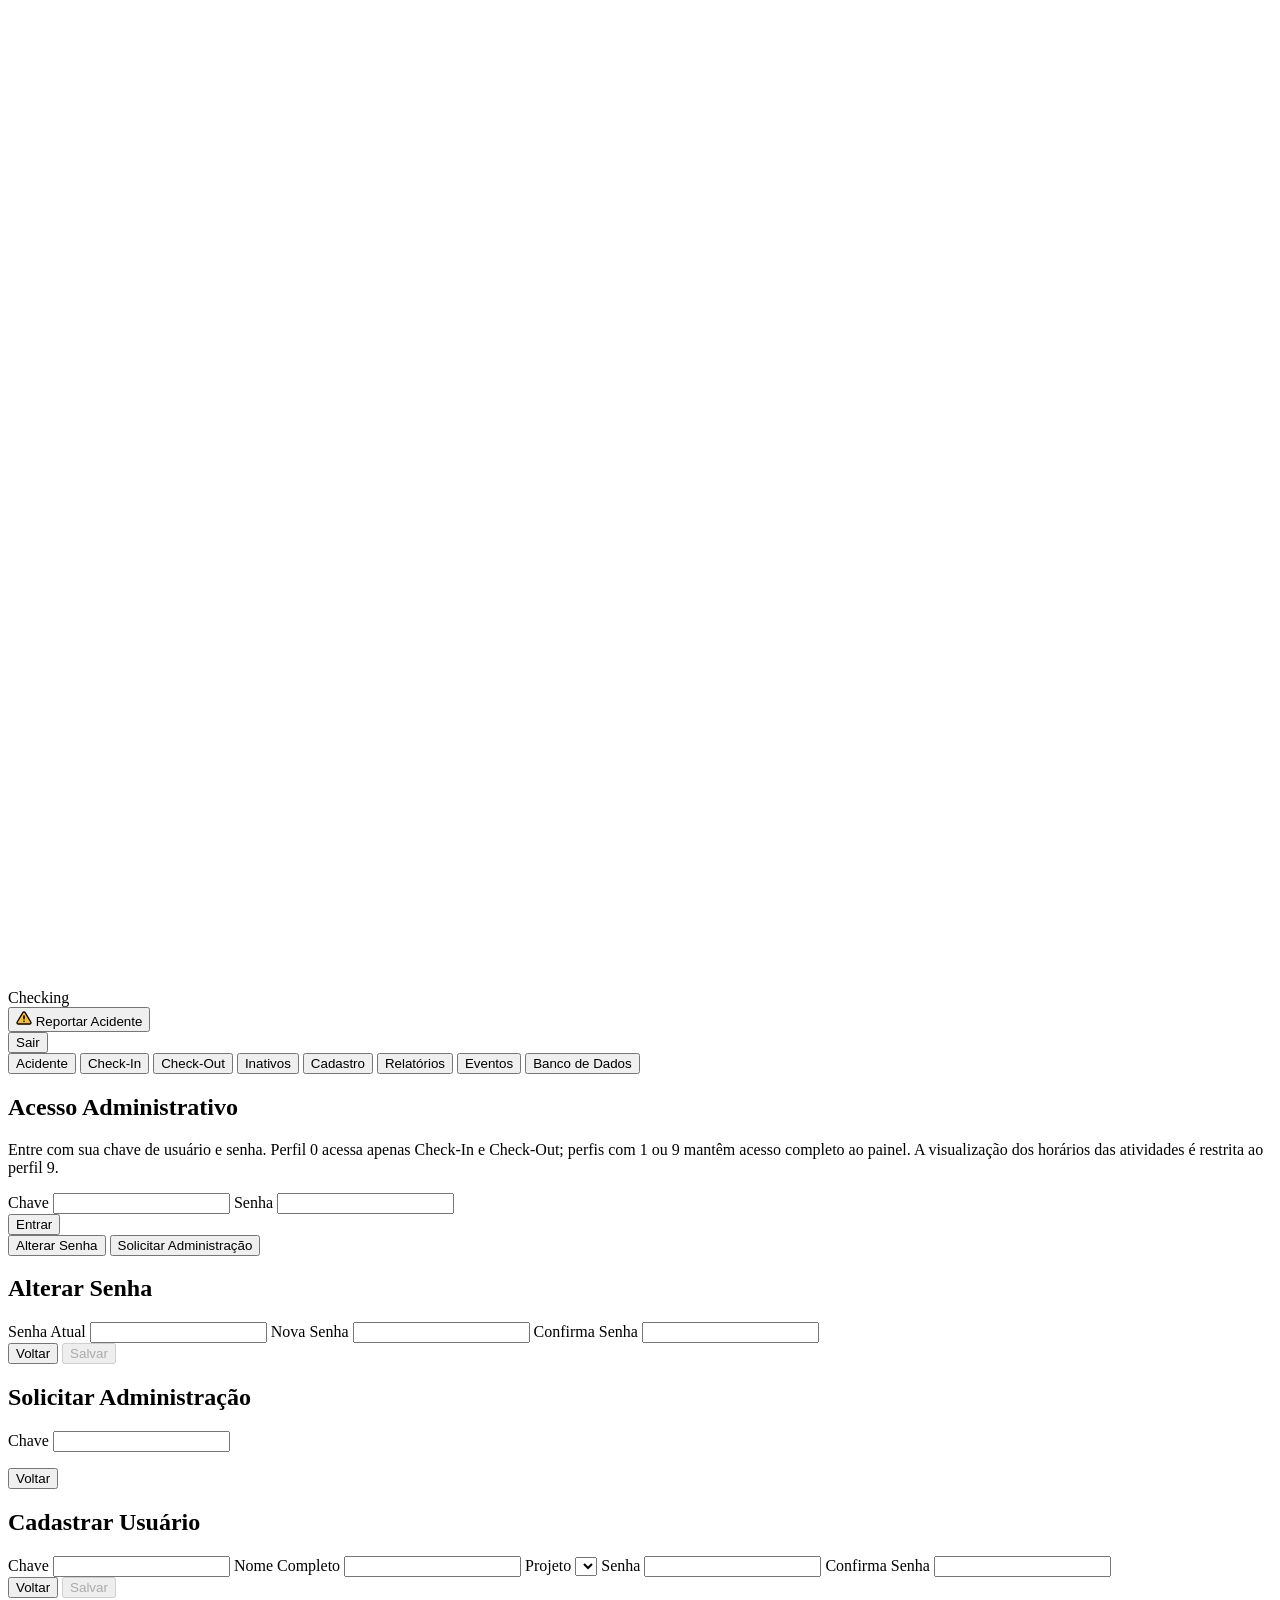
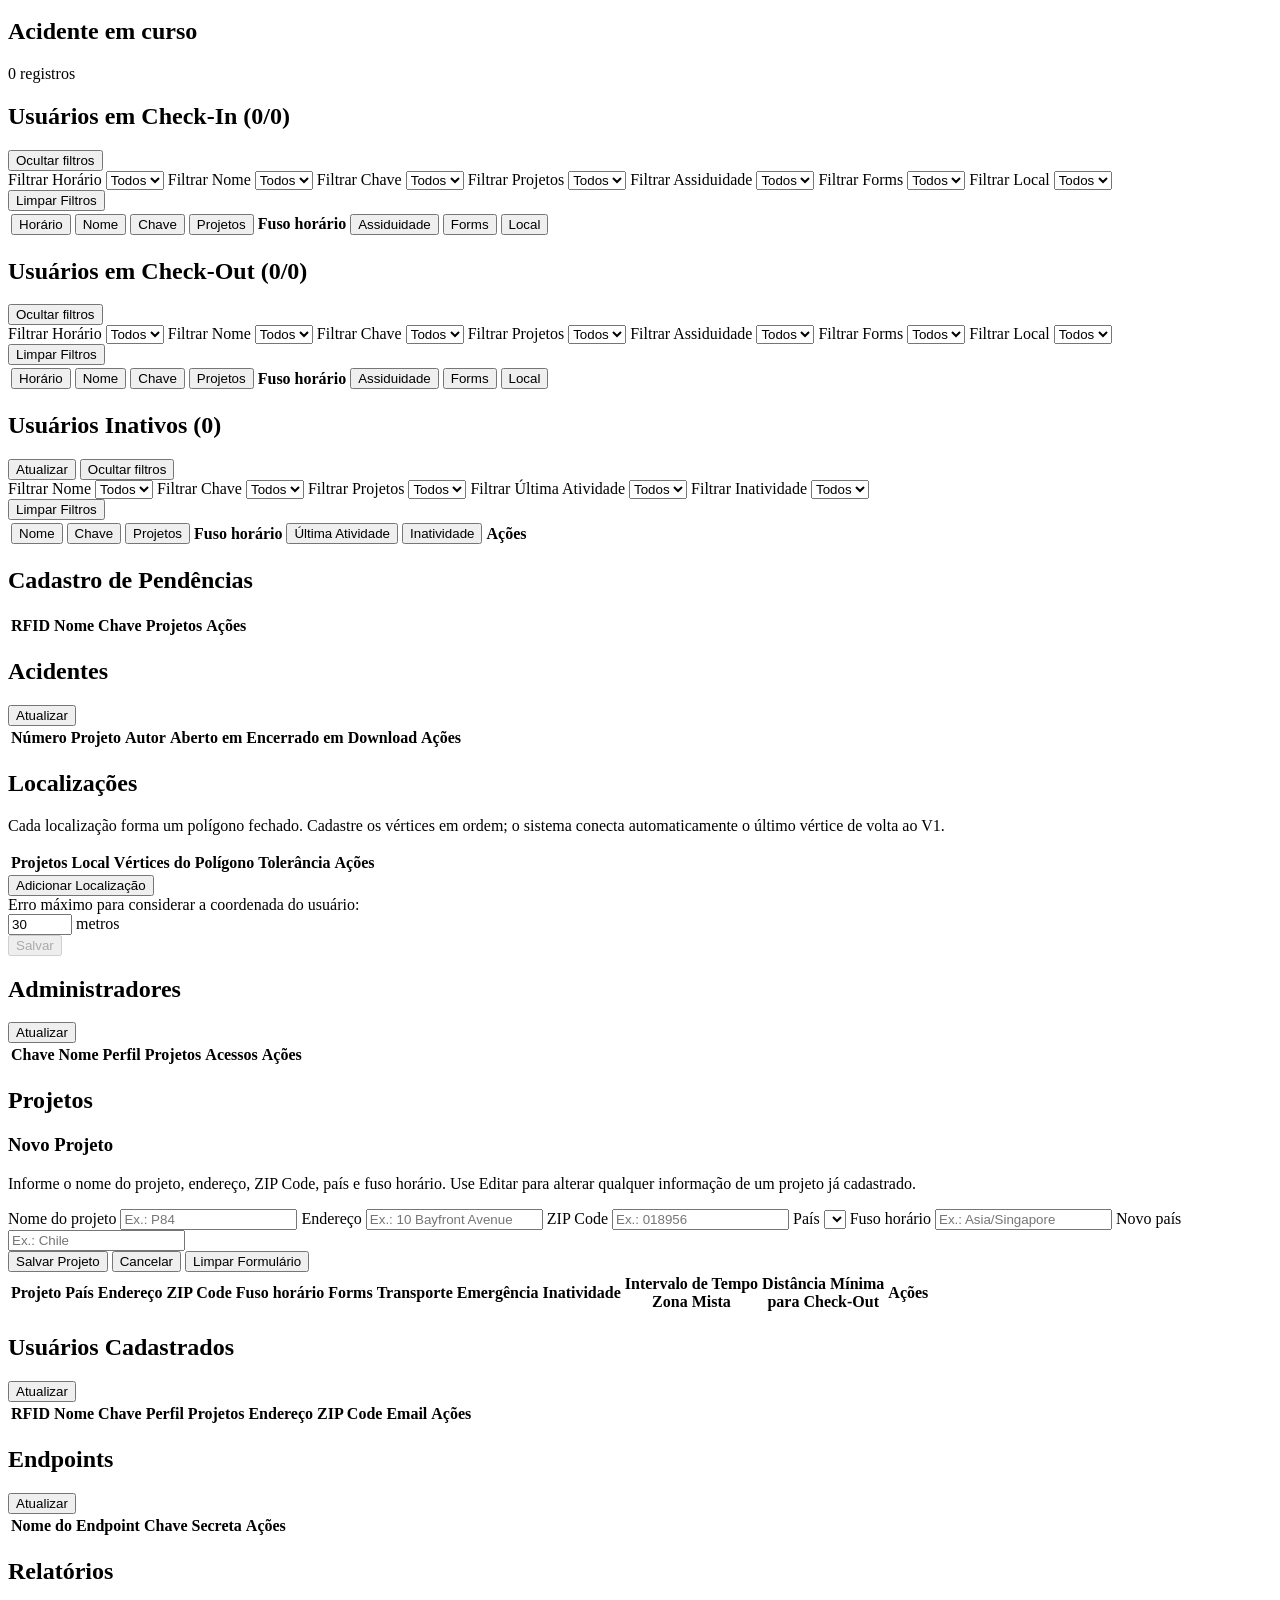
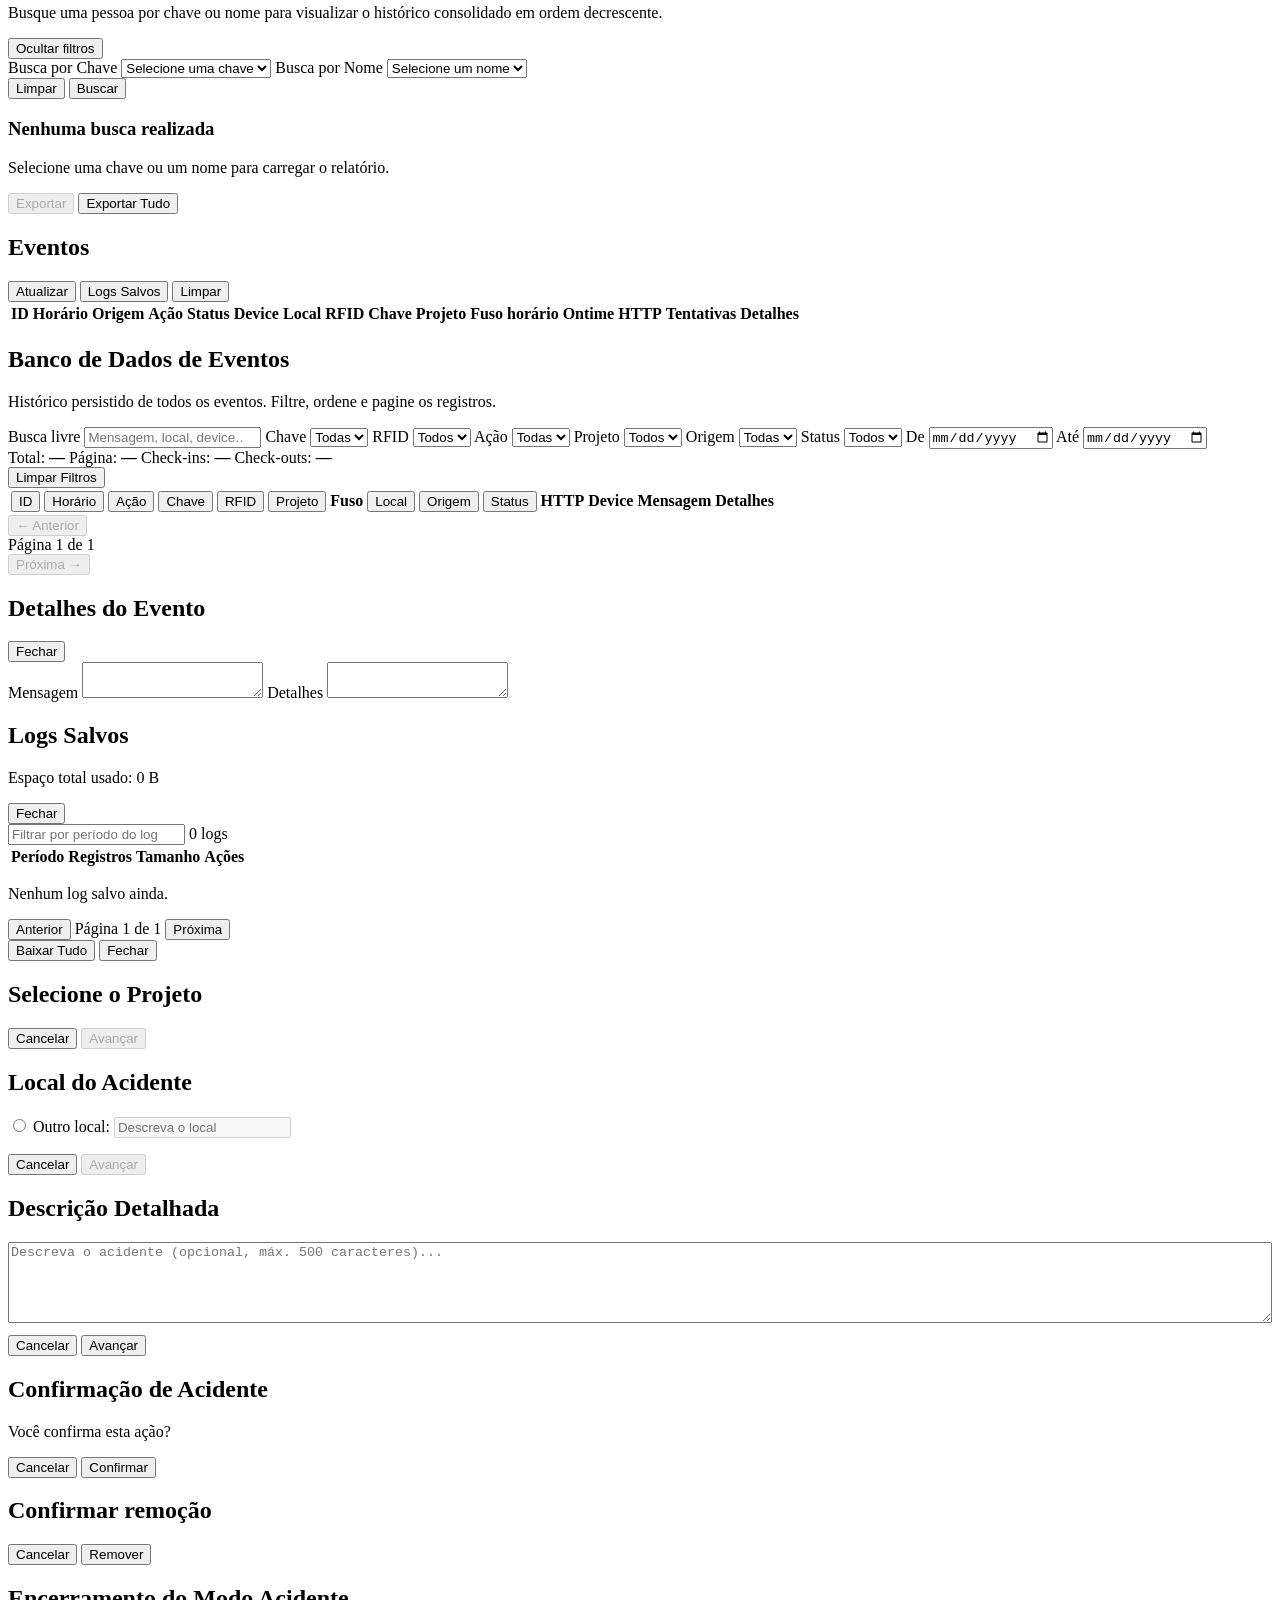
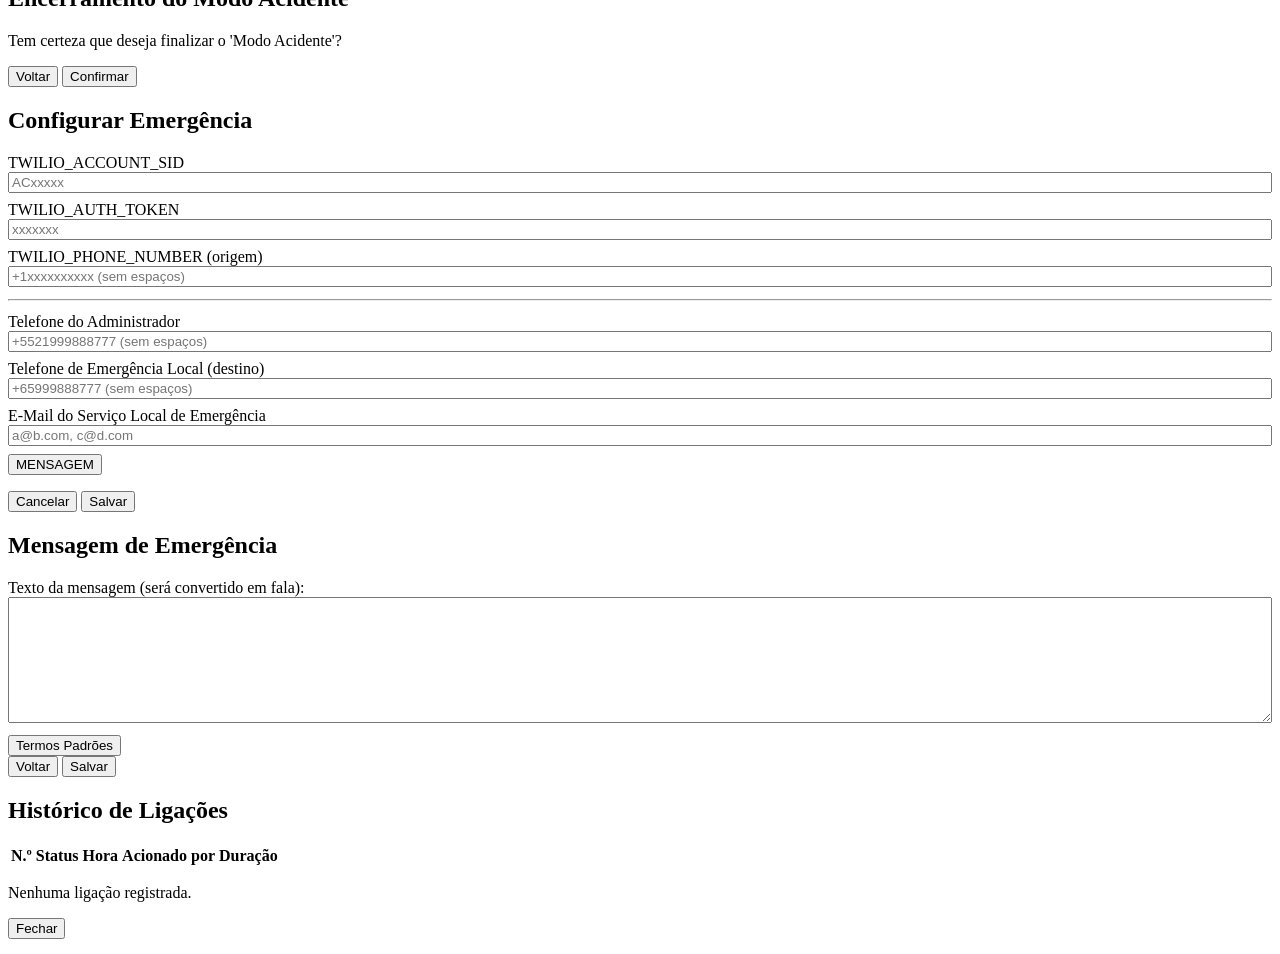
==== commit a68600bd: "feat(api): Modo Acidente — Twilio Voice, awareness, e-mail emergência, fix tests Twilio Voice: - twi" ====
--- a/deploy/docker/admin2-web/index.html
+++ b/deploy/docker/admin2-web/index.html
@@ -5,8 +5,8 @@
     <meta name="viewport" content="width=device-width, initial-scale=1.0" />
     <title>Checking Admin</title>
     <base href="./admin/" />
+    <link rel="icon" type="image/svg+xml" href="/assets/img/favicon.svg?v=1" />
     <link rel="icon" type="image/png" sizes="512x512" href="/assets/img/new_icon_512.png?v=1" />
-    <link rel="shortcut icon" type="image/png" href="/assets/img/new_icon_512.png?v=1" />
     <link rel="apple-touch-icon" href="/assets/img/new_icon_512.png?v=1" />
     <link rel="stylesheet" href="styles.css" />
   </head>
@@ -161,17 +161,8 @@
               <span id="accidentSectionCount" class="auth-status">0 registros</span>
             </div>
           </div>
-          <div class="table-wrap">
-            <table class="responsive-table situacao-pessoal-table">
-              <thead>
-                <tr>
-                  <th>Horário</th><th>Nome</th><th>Chave</th><th>Projetos</th>
-                  <th>Local</th><th>Zona de</th><th>Situação</th><th>Contato</th><th>Registros</th>
-                </tr>
-              </thead>
-              <tbody id="situacaoPessoalBody"></tbody>
-            </table>
-          </div>
+          <nav id="accidentSubTabs" class="accident-sub-tabs" hidden></nav>
+          <div id="accidentPanels"></div>
         </section>
 
         <!-- ── Tab: Check-In ─────────────────────────────────────────── -->
@@ -802,6 +793,23 @@
           </div>
         </div>
 
+        <!-- Accident wizard: description -->
+        <div id="accidentWizardDescriptionModal" class="modal-backdrop hidden" aria-hidden="true">
+          <div class="modal-card" role="dialog" aria-modal="true" aria-labelledby="accidentWizardDescriptionTitle">
+            <div class="section-header modal-header"><h2 id="accidentWizardDescriptionTitle">Descrição Detalhada</h2></div>
+            <p id="accidentWizardDescriptionError" class="auth-status"></p>
+            <label style="display:block;margin-bottom:8px">
+              <textarea id="accidentWizardDescriptionText" maxlength="500" rows="5"
+                placeholder="Descreva o acidente (opcional, máx. 500 caracteres)..."
+                style="width:100%;box-sizing:border-box;resize:vertical"></textarea>
+            </label>
+            <div class="modal-footer">
+              <button id="accidentWizardDescriptionCancel" type="button" class="secondary-button">Cancelar</button>
+              <button id="accidentWizardDescriptionAdvance" type="button">Avançar</button>
+            </div>
+          </div>
+        </div>
+
         <!-- Accident wizard: confirm -->
         <div id="accidentWizardConfirmModal" class="modal-backdrop hidden" aria-hidden="true">
           <div class="modal-card" role="dialog" aria-modal="true" aria-labelledby="accidentWizardConfirmTitle">
@@ -839,6 +847,84 @@
             <div class="modal-footer">
               <button id="accidentEndBack" type="button" class="secondary-button">Voltar</button>
               <button id="accidentEndConfirm" type="button">Confirmar</button>
+            </div>
+          </div>
+        </div>
+
+        <!-- Emergency config modal -->
+        <div id="emergencyConfigModal" class="modal-backdrop hidden" aria-hidden="true">
+          <div class="modal-card" role="dialog" aria-modal="true" aria-labelledby="emergencyConfigTitle">
+            <div class="section-header modal-header">
+              <h2 id="emergencyConfigTitle">Configurar Emergência</h2>
+              <p id="emergencyConfigProjectLabel" class="section-header-copy"></p>
+            </div>
+            <label style="display:block;margin-bottom:8px">TWILIO_ACCOUNT_SID
+              <input id="ecAccountSid" type="text" placeholder="ACxxxxx" maxlength="64" style="width:100%;box-sizing:border-box" />
+            </label>
+            <label style="display:block;margin-bottom:8px">TWILIO_AUTH_TOKEN
+              <input id="ecAuthToken" type="text" placeholder="xxxxxxx" maxlength="64" style="width:100%;box-sizing:border-box" />
+            </label>
+            <label style="display:block;margin-bottom:8px">TWILIO_PHONE_NUMBER (origem)
+              <input id="ecPhoneNumber" type="tel" placeholder="+1xxxxxxxxxx (sem espaços)" maxlength="32" style="width:100%;box-sizing:border-box" />
+            </label>
+            <hr style="margin:12px 0" />
+            <label style="display:block;margin-bottom:8px">Telefone do Administrador
+              <input id="ecMobileAdmin" type="tel" placeholder="+5521999888777 (sem espaços)" maxlength="32" style="width:100%;box-sizing:border-box" />
+            </label>
+            <label style="display:block;margin-bottom:8px">Telefone de Emergência Local (destino)
+              <input id="ecEmergencyPhone" type="tel" placeholder="+65999888777 (sem espaços)" maxlength="32" style="width:100%;box-sizing:border-box" />
+            </label>
+            <label style="display:block;margin-bottom:8px">E-Mail do Serviço Local de Emergência
+              <input id="ecEmailEmergency" type="text" placeholder="a@b.com, c@d.com" style="width:100%;box-sizing:border-box" />
+            </label>
+            <div class="modal-footer" style="justify-content:flex-start;margin-bottom:0">
+              <button id="ecMessageButton" type="button" class="secondary-button">MENSAGEM</button>
+            </div>
+            <p id="emergencyConfigError" class="auth-status"></p>
+            <div class="modal-footer">
+              <button id="ecCancelButton" type="button" class="secondary-button">Cancelar</button>
+              <button id="ecSaveButton" type="button">Salvar</button>
+            </div>
+          </div>
+        </div>
+
+        <!-- Emergency message modal -->
+        <div id="emergencyMessageModal" class="modal-backdrop hidden" aria-hidden="true">
+          <div class="modal-card" role="dialog" aria-modal="true" aria-labelledby="emergencyMessageTitle">
+            <div class="section-header modal-header">
+              <h2 id="emergencyMessageTitle">Mensagem de Emergência</h2>
+            </div>
+            <label style="display:block;margin-bottom:8px">Texto da mensagem (será convertido em fala):
+              <textarea id="ecMessageText" rows="8" maxlength="2000"
+                style="width:100%;box-sizing:border-box;resize:vertical"></textarea>
+            </label>
+            <div class="modal-footer" style="justify-content:flex-start;margin-bottom:0">
+              <button id="ecTermosButton" type="button" class="secondary-button">Termos Padrões</button>
+            </div>
+            <div class="modal-footer">
+              <button id="ecMessageBackButton" type="button" class="secondary-button">Voltar</button>
+              <button id="ecMessageSaveButton" type="button">Salvar</button>
+            </div>
+          </div>
+        </div>
+
+        <!-- Emergency call history modal -->
+        <div id="emergencyCallHistoryModal" class="modal-backdrop hidden" aria-hidden="true">
+          <div class="modal-card" role="dialog" aria-modal="true" aria-labelledby="emergencyCallHistoryTitle">
+            <div class="section-header modal-header">
+              <h2 id="emergencyCallHistoryTitle">Histórico de Ligações</h2>
+            </div>
+            <div class="table-wrap">
+              <table class="responsive-table">
+                <thead>
+                  <tr><th>N.º</th><th>Status</th><th>Hora</th><th>Acionado por</th><th>Duração</th></tr>
+                </thead>
+                <tbody id="emergencyCallHistoryBody"></tbody>
+              </table>
+            </div>
+            <p id="emergencyCallHistoryEmpty" class="auth-status hidden">Nenhuma ligação registrada.</p>
+            <div class="modal-footer">
+              <button id="emergencyCallHistoryClose" type="button">Fechar</button>
             </div>
           </div>
         </div>
--- a/deploy/docker/admin2-web/styles.css
+++ b/deploy/docker/admin2-web/styles.css
@@ -1232,9 +1232,101 @@
   animation: situacao-blink 1s steps(2,end) infinite;
 }
 .situacao-row-light-gray  { background: rgba(0,0,0,0.05); color: #555; }
+.situacao-row-light-blue  { background: rgba(100,180,255,0.18); }
 @keyframes situacao-blink {
   0%, 100% { background: rgba(255,80,90,0.18); }
   50%       { background: rgba(255,80,90,0.45); }
+}
+
+/* ── Accident section titles ────────────────────────────────────────── */
+.accident-section-title {
+  font-size: 14px;
+  font-weight: 600;
+  color: var(--text-muted, #64748b);
+  margin: 16px 0 6px;
+  padding: 0 4px;
+  border-left: 3px solid var(--primary, #0f766e);
+  padding-left: 8px;
+}
+
+/* ── Accident sub-tabs (one per active accident) ────────────────────── */
+.accident-sub-tabs {
+  display: flex;
+  gap: 6px;
+  flex-wrap: wrap;
+  margin-bottom: 12px;
+}
+.accident-sub-tab {
+  padding: 6px 14px;
+  border: 1px solid var(--border, #cbd5e1);
+  border-radius: var(--radius-md, 6px);
+  background: var(--surface, #f8fafc);
+  cursor: pointer;
+  font-size: 13px;
+  font-weight: 500;
+}
+.accident-sub-tab.active {
+  background: var(--primary, #0f766e);
+  color: #fff;
+  border-color: var(--primary, #0f766e);
+}
+
+/* ── Emergency call bar (sticky, above accident table) ──────────────── */
+.emergency-call-bar {
+  position: sticky;
+  top: 0;
+  z-index: 10;
+  display: flex;
+  align-items: center;
+  gap: 12px;
+  padding: 10px 0;
+  background: var(--surface, #f8fafc);
+  border-bottom: 1px solid var(--border, #cbd5e1);
+  margin-bottom: 8px;
+}
+.emergency-call-button {
+  background: #c8222a;
+  color: #ffffff;
+  font-weight: 700;
+  border: none;
+  border-radius: var(--radius-md, 6px);
+  padding: 10px 18px;
+  cursor: pointer;
+  white-space: nowrap;
+  font-size: 14px;
+}
+.emergency-call-button:hover { background: #a01a21; }
+.emergency-notification-bar {
+  flex: 1;
+  font-size: 13px;
+  color: var(--text, #0f172a);
+}
+.emergency-history-button {
+  background: transparent;
+  border: 1px solid var(--border, #cbd5e1);
+  border-radius: var(--radius-sm, 4px);
+  padding: 4px 8px;
+  cursor: pointer;
+  font-size: 12px;
+}
+
+/* ── Emergency config button in projects table ──────────────────────── */
+.emergency-config-button {
+  padding: 4px 10px;
+  border-radius: var(--radius-sm, 4px);
+  border: 1px solid var(--border, #cbd5e1);
+  cursor: pointer;
+  font-size: 12px;
+  font-weight: 600;
+}
+.emergency-config-active {
+  background: #dcfce7;
+  color: #166534;
+  border-color: #86efac;
+}
+.emergency-config-inactive {
+  background: var(--surface, #f8fafc);
+  color: var(--text-muted, #64748b);
 }
 
 /* ── Accident wizard ─────────────────────────────────────────────────── */
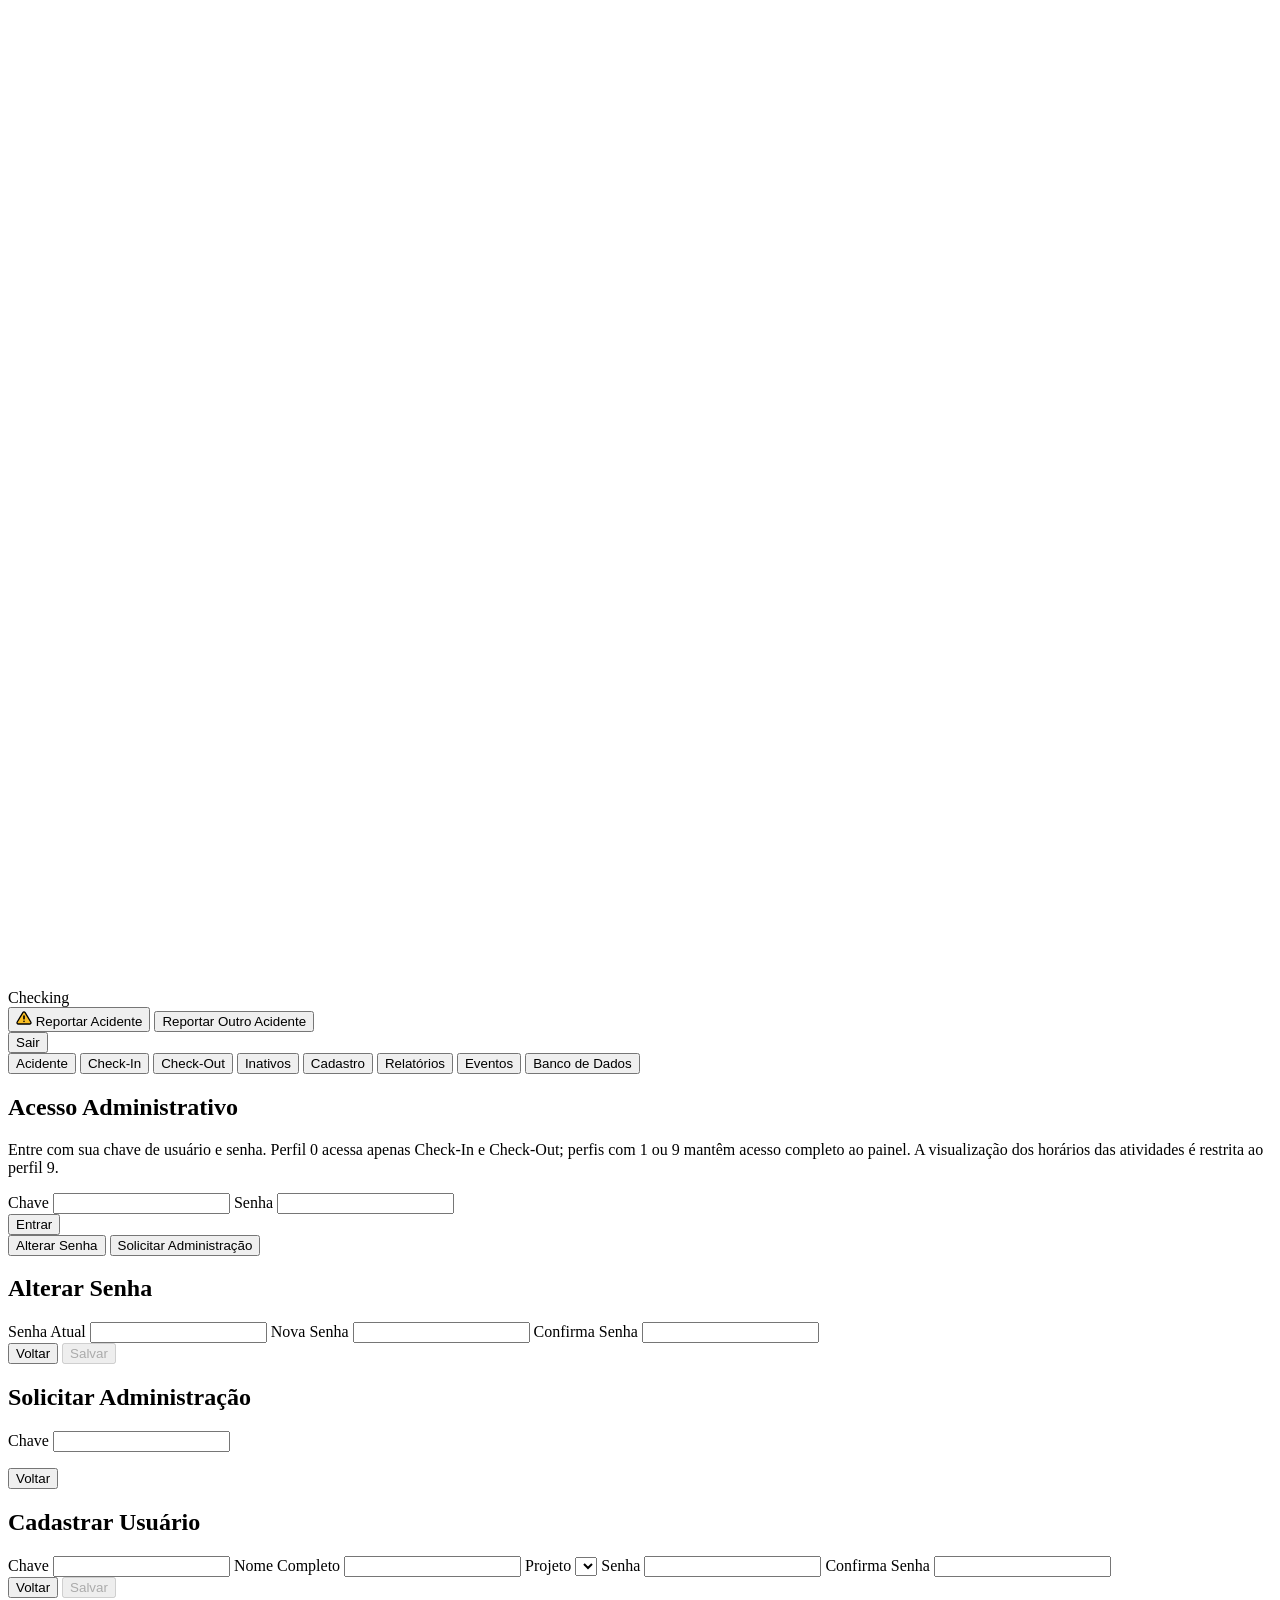
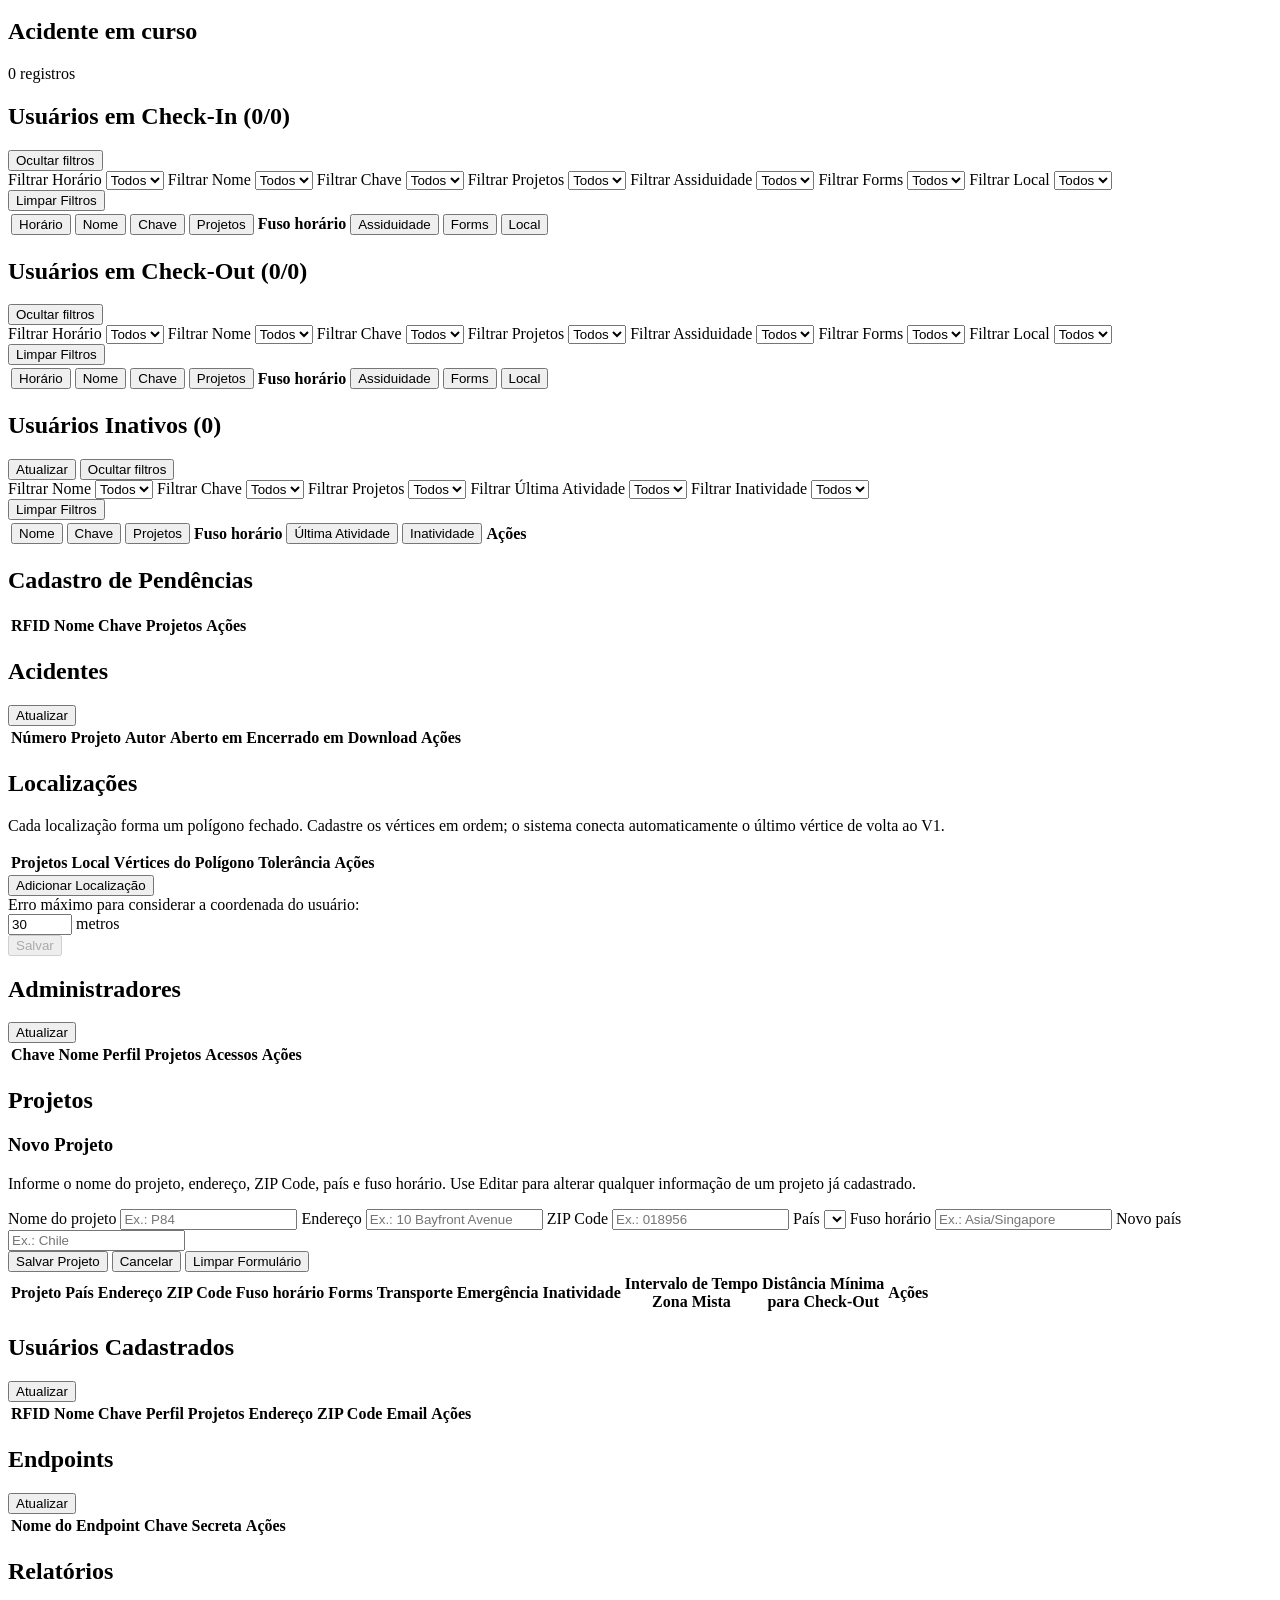
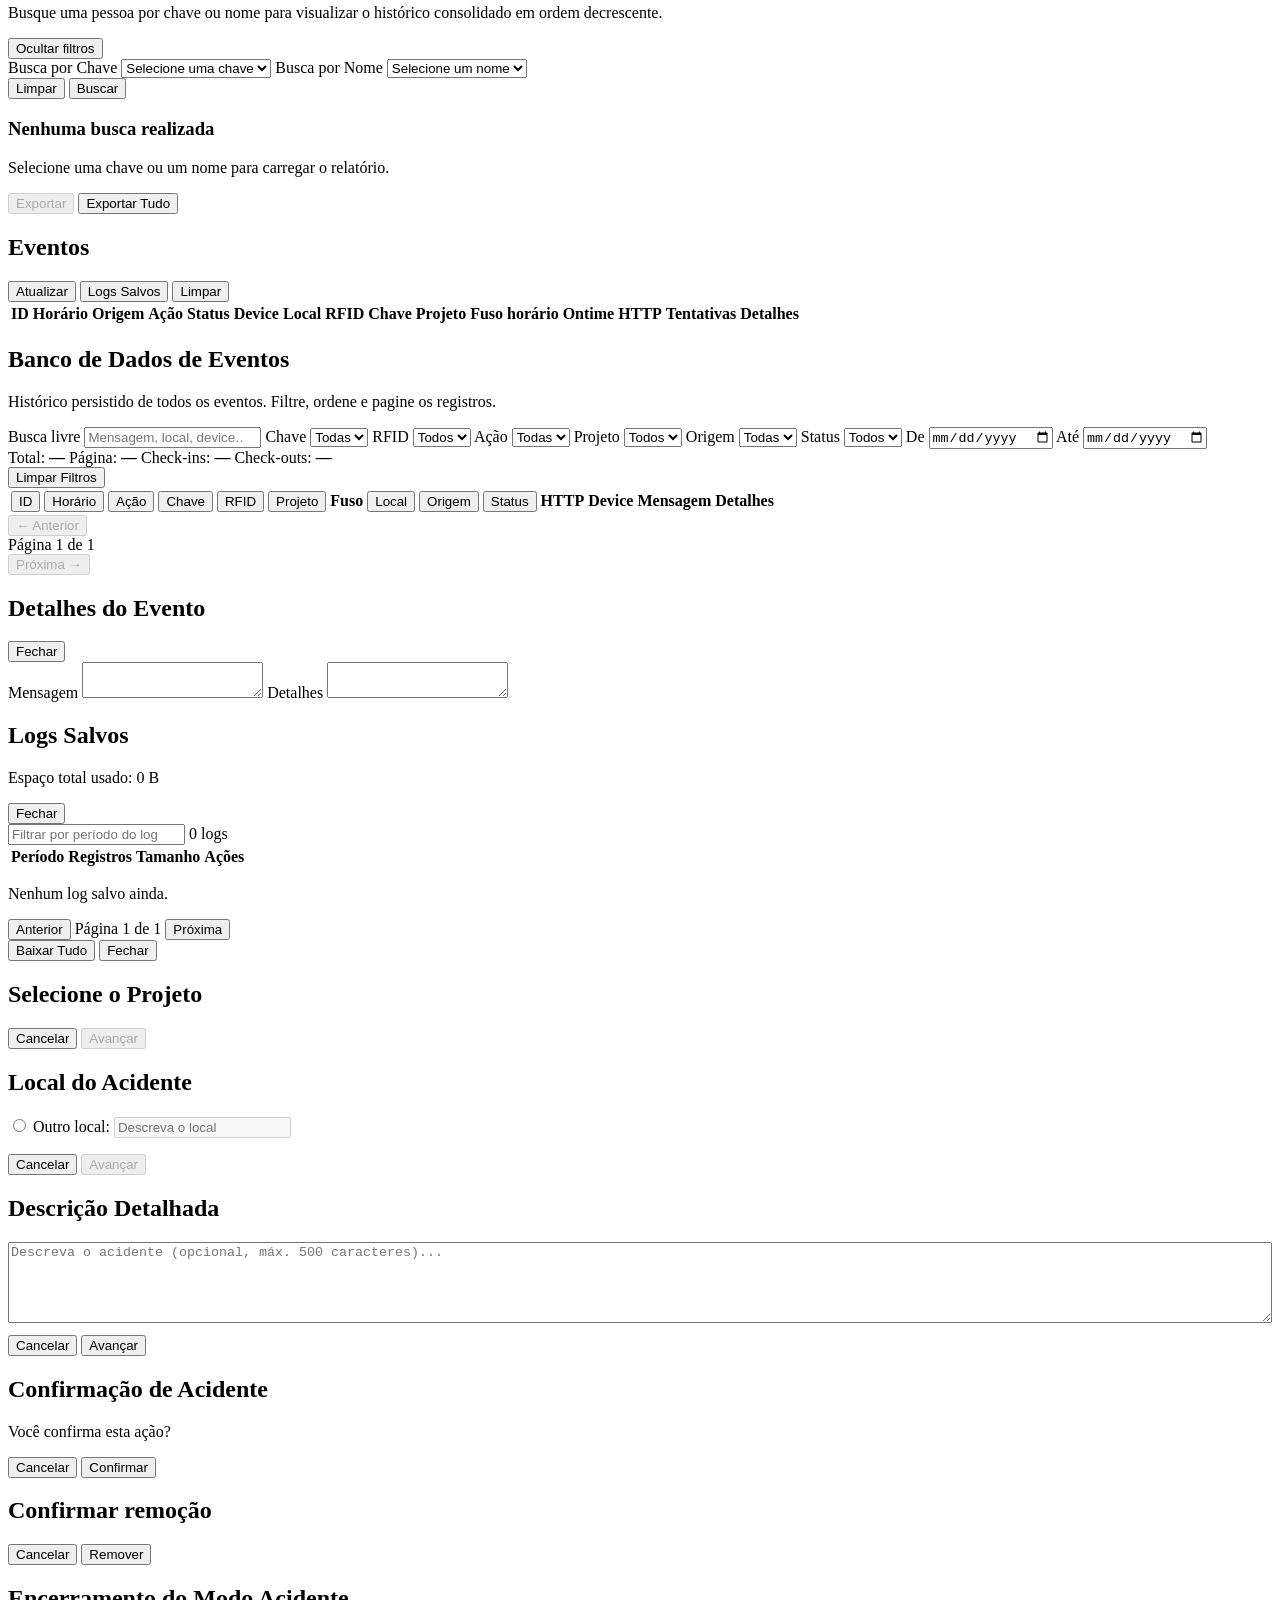
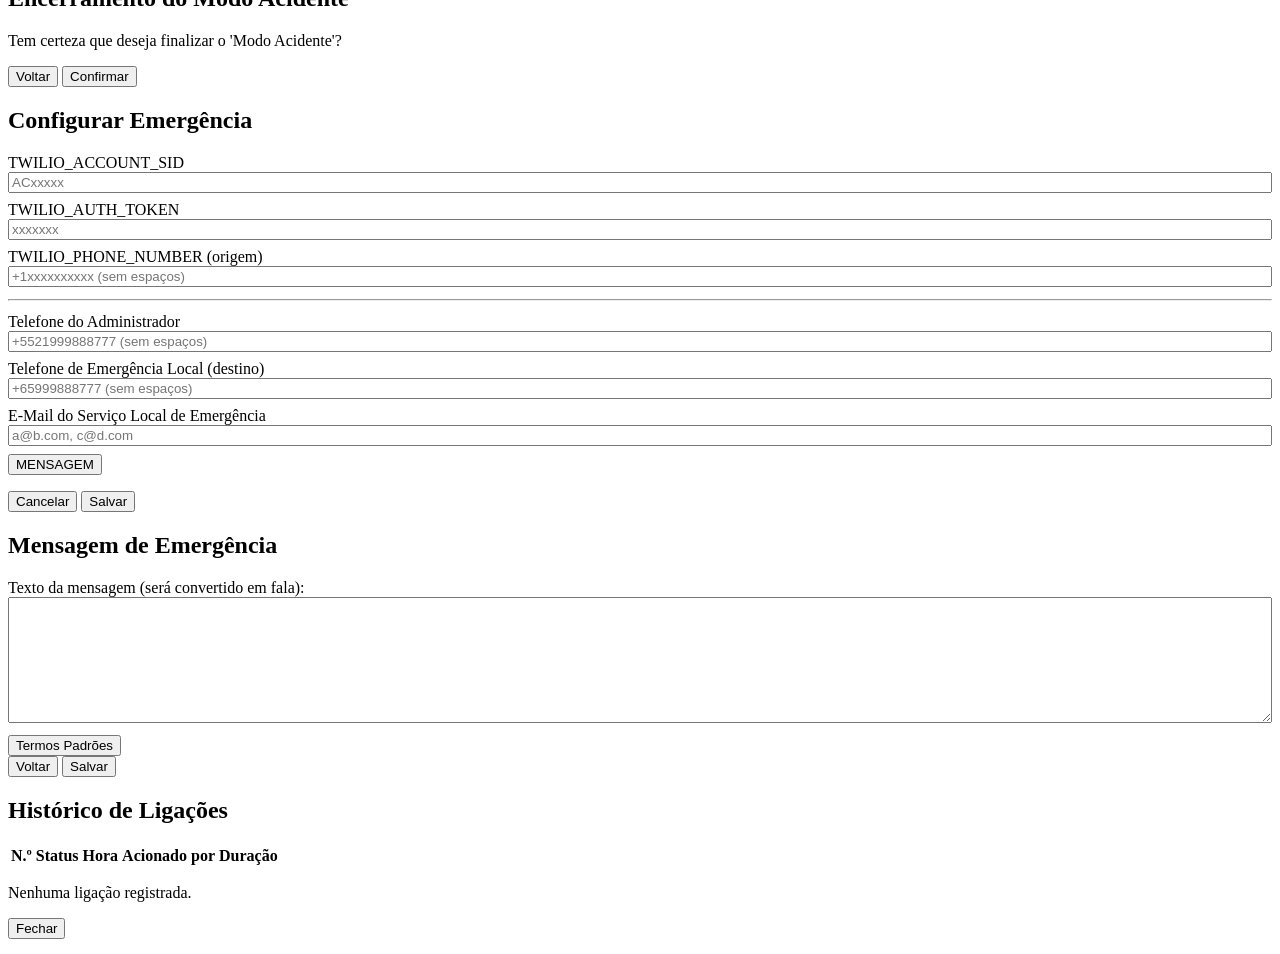
==== commit 0b2e8eb0: "fix(api): corrige HTTP 500 na ligação de emergência e ordenação seção 3 - twilio_caller: remove .wit" ====
--- a/deploy/docker/admin2-web/index.html
+++ b/deploy/docker/admin2-web/index.html
@@ -45,6 +45,14 @@
               <line x1="12" y1="17" x2="12.01" y2="17" stroke="#000000" stroke-width="2.5"/>
             </svg>
             <span class="accident-button-label">Reportar Acidente</span>
+          </button>
+          <button
+            id="accidentReportNewButton"
+            type="button"
+            class="accident-button accident-button-off hidden"
+            aria-label="Reportar Outro Acidente"
+          >
+            <span class="accident-button-label">Reportar Outro Acidente</span>
           </button>
           <div id="sessionBar" class="session-bar hidden">
             <span id="sessionUserLabel" class="session-user-label"></span>
--- a/deploy/docker/admin2-web/styles.css
+++ b/deploy/docker/admin2-web/styles.css
@@ -1220,9 +1220,21 @@
 .admin-status-badge.is-pending { background: #ffedd5; color: #c2410c; }
 
 /* ── Accident mode table rows ─────────────────────────────────────── */
-.situacao-pessoal-table td { vertical-align: top; }
-.situacao-pessoal-table .registros-cell { max-height: 140px; overflow-y: auto; }
+.situacao-pessoal-table { table-layout: fixed; width: 100%; }
+.situacao-pessoal-table td { vertical-align: top; overflow: hidden; text-overflow: ellipsis; white-space: nowrap; }
+.situacao-pessoal-table .registros-cell { max-height: 140px; overflow-y: auto; white-space: normal; }
 .situacao-pessoal-table .registros-cell a { display: block; }
+.situacao-pessoal-table th:nth-child(1), .situacao-pessoal-table td:nth-child(1)  { width: 7%;  }
+.situacao-pessoal-table th:nth-child(2), .situacao-pessoal-table td:nth-child(2)  { width: 12%; }
+.situacao-pessoal-table th:nth-child(3), .situacao-pessoal-table td:nth-child(3)  { width: 13%; }
+.situacao-pessoal-table th:nth-child(4), .situacao-pessoal-table td:nth-child(4)  { width: 5%;  }
+.situacao-pessoal-table th:nth-child(5), .situacao-pessoal-table td:nth-child(5)  { width: 8%;  }
+.situacao-pessoal-table th:nth-child(6), .situacao-pessoal-table td:nth-child(6)  { width: 10%; }
+.situacao-pessoal-table th:nth-child(7), .situacao-pessoal-table td:nth-child(7)  { width: 7%;  }
+.situacao-pessoal-table th:nth-child(8), .situacao-pessoal-table td:nth-child(8)  { width: 7%;  }
+.situacao-pessoal-table th:nth-child(9), .situacao-pessoal-table td:nth-child(9)  { width: 7%;  }
+.situacao-pessoal-table th:nth-child(10), .situacao-pessoal-table td:nth-child(10) { width: 8%;  }
+.situacao-pessoal-table th:nth-child(11), .situacao-pessoal-table td:nth-child(11) { width: 16%; }
 .situacao-row-white       { background: #fff; }
 .situacao-row-light-green { background: rgba(160,230,160,0.4); }
 .situacao-row-turquoise   { background: rgba(120,220,220,0.4); }
@@ -1275,7 +1287,7 @@
 .emergency-call-bar {
   position: sticky;
   top: 0;
-  z-index: 10;
+  z-index: 20;
   display: flex;
   align-items: center;
   gap: 12px;
@@ -1283,6 +1295,11 @@
   background: var(--surface, #f8fafc);
   border-bottom: 1px solid var(--border, #cbd5e1);
   margin-bottom: 8px;
+}
+
+#tab-acidente {
+  overflow-y: auto;
+  height: calc(100vh - 120px);
 }
 .emergency-call-button {
   background: #c8222a;
@@ -1302,13 +1319,16 @@
   color: var(--text, #0f172a);
 }
 .emergency-history-button {
-  background: transparent;
+  background: var(--surface, #f8fafc);
   border: 1px solid var(--border, #cbd5e1);
   border-radius: var(--radius-sm, 4px);
   padding: 4px 8px;
   cursor: pointer;
-  font-size: 12px;
-}
+  font-size: 14px;
+  opacity: 1;
+  color: var(--text, #0f172a);
+}
+.emergency-history-button:hover { background: var(--hover, #e2e8f0); }
 
 /* ── Emergency config button in projects table ──────────────────────── */
 .emergency-config-button {
